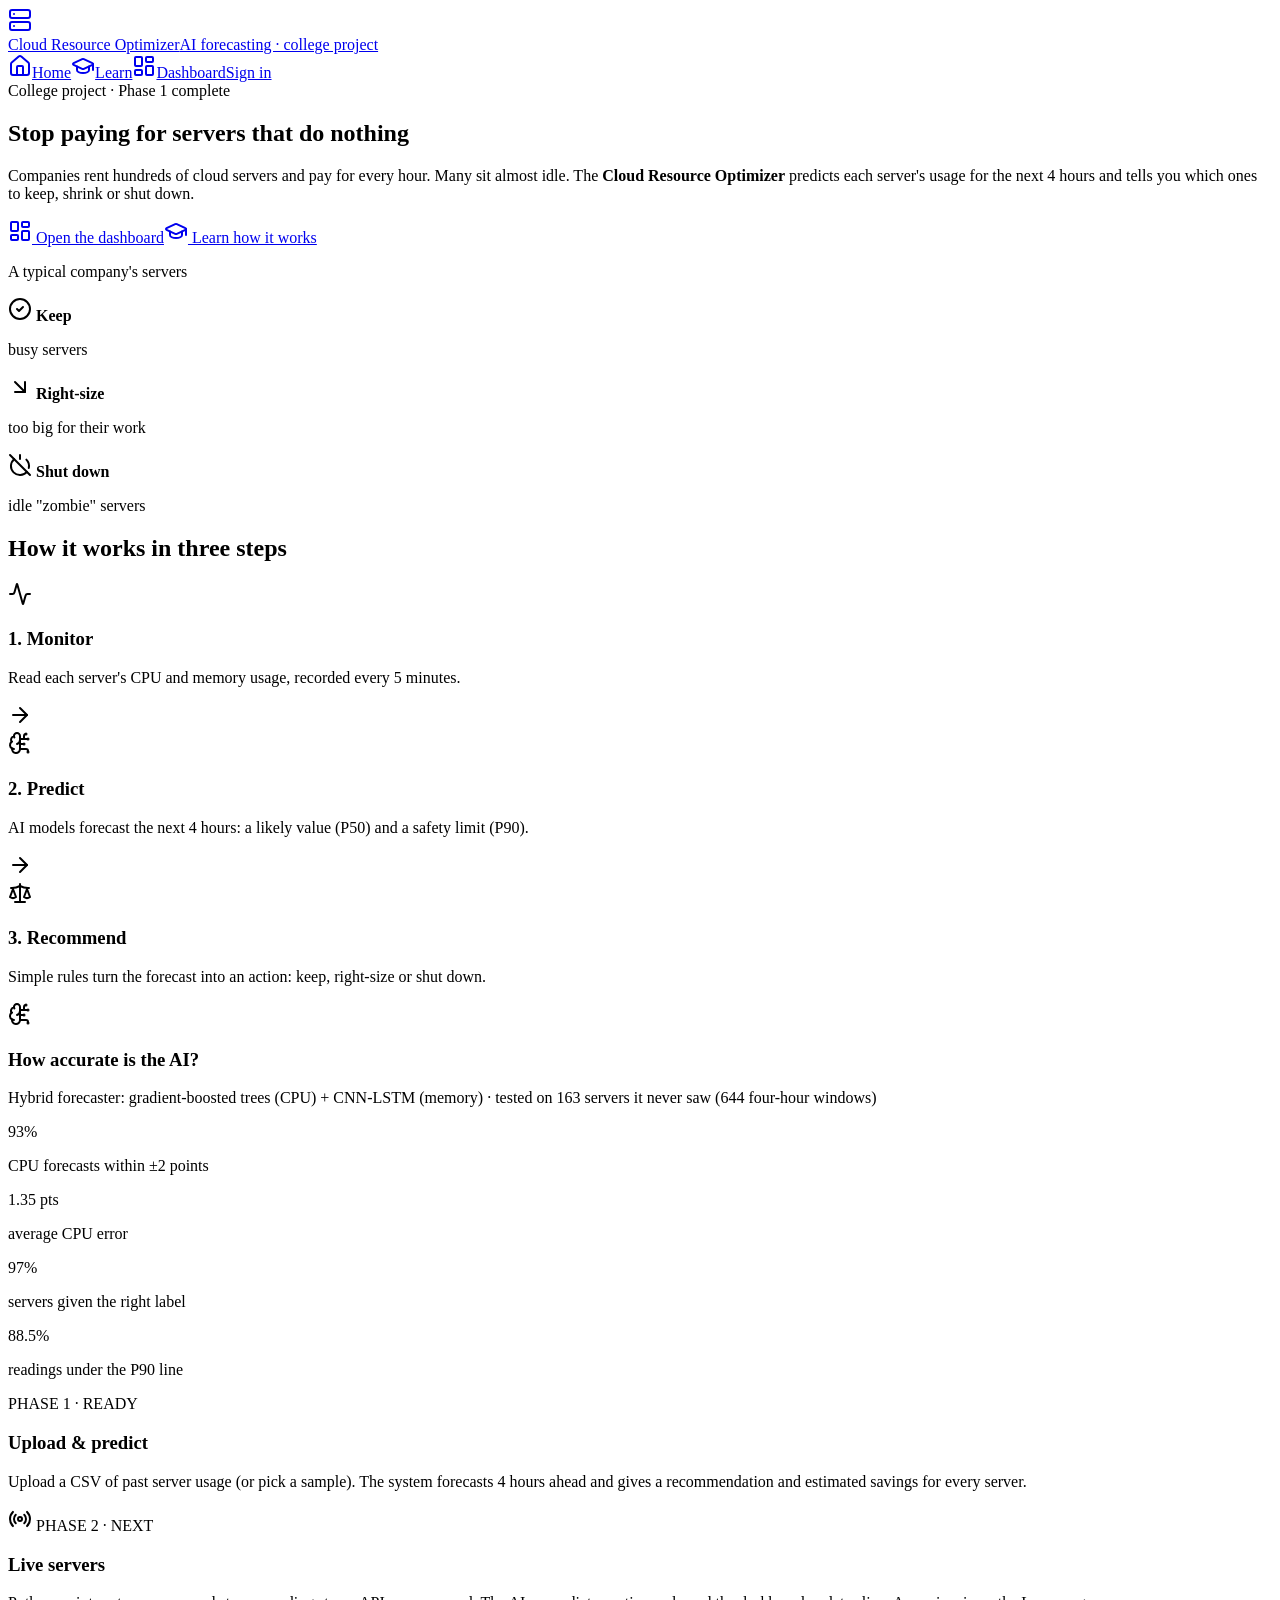
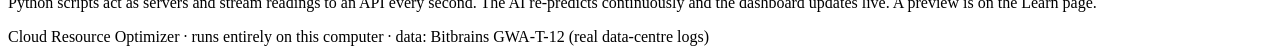
==== app/index.html @ 84db2f34 "Update docs for hybrid model and publish interactive site under /app - Docs: hybrid AI forecaster (g" ====
<!DOCTYPE html><html lang="en" class="h-full antialiased"><head><meta charSet="utf-8"/><meta name="viewport" content="width=device-width, initial-scale=1"/><link rel="stylesheet" href="/cloud-optimizer-docs/app/_next/static/chunks/36f8cu30sf2pt.css" data-precedence="next"/><link rel="preload" as="script" fetchPriority="low" href="/cloud-optimizer-docs/app/_next/static/chunks/01dkdyukbdpqq.js"/><script src="/cloud-optimizer-docs/app/_next/static/chunks/2-6-yr593z-ra.js" async=""></script><script src="/cloud-optimizer-docs/app/_next/static/chunks/3hdj40qmts5sf.js" async=""></script><script src="/cloud-optimizer-docs/app/_next/static/chunks/turbopack-3w9vyc-eucmw8.js" async=""></script><script src="/cloud-optimizer-docs/app/_next/static/chunks/05-c3ty_6dwfk.js" async=""></script><script src="/cloud-optimizer-docs/app/_next/static/chunks/1-8s9_t85wwr4.js" async=""></script><script src="/cloud-optimizer-docs/app/_next/static/chunks/1q1p11vo122kv.js" async=""></script><title>Cloud Resource Optimizer</title><meta name="description" content="Predicts server usage with deep learning and recommends which cloud servers to keep, shrink or shut down."/><link rel="icon" href="/cloud-optimizer-docs/app/favicon.ico?favicon.2vob68tjqpejf.ico" sizes="256x256" type="image/x-icon"/><script src="/cloud-optimizer-docs/app/_next/static/chunks/0cz1d0mv5g_q7.js" noModule=""></script></head><body class="min-h-full flex flex-col bg-slate-950 text-slate-200"><div hidden=""><!--$--><!--/$--></div><div class="min-h-screen"><nav class="sticky top-0 z-40 border-b border-slate-800/80 bg-slate-950/80 backdrop-blur"><div class="mx-auto flex max-w-7xl items-center justify-between gap-4 px-4 py-3 sm:px-6"><a class="flex items-center gap-3" href="/cloud-optimizer-docs/app/"><div class="rounded-xl bg-gradient-to-br from-blue-500 to-purple-600 p-2 text-white shadow-lg shadow-blue-500/20"><svg xmlns="http://www.w3.org/2000/svg" width="24" height="24" viewBox="0 0 24 24" fill="none" stroke="currentColor" stroke-width="2" stroke-linecap="round" stroke-linejoin="round" class="lucide lucide-server h-5 w-5" aria-hidden="true"><rect width="20" height="8" x="2" y="2" rx="2" ry="2"></rect><rect width="20" height="8" x="2" y="14" rx="2" ry="2"></rect><line x1="6" x2="6.01" y1="6" y2="6"></line><line x1="6" x2="6.01" y1="18" y2="18"></line></svg></div><div class="leading-tight"><span class="block font-bold text-white">Cloud Resource Optimizer</span><span class="block text-[11px] text-slate-400">AI forecasting · college project</span></div></a><div class="flex items-center gap-1"><a class="flex items-center gap-1.5 rounded-lg px-3 py-1.5 text-sm transition-colors bg-slate-800 text-white" href="/cloud-optimizer-docs/app/"><svg xmlns="http://www.w3.org/2000/svg" width="24" height="24" viewBox="0 0 24 24" fill="none" stroke="currentColor" stroke-width="2" stroke-linecap="round" stroke-linejoin="round" class="lucide lucide-house h-4 w-4" aria-hidden="true"><path d="M15 21v-8a1 1 0 0 0-1-1h-4a1 1 0 0 0-1 1v8"></path><path d="M3 10a2 2 0 0 1 .709-1.528l7-6a2 2 0 0 1 2.582 0l7 6A2 2 0 0 1 21 10v9a2 2 0 0 1-2 2H5a2 2 0 0 1-2-2z"></path></svg><span class="hidden sm:inline">Home</span></a><a class="flex items-center gap-1.5 rounded-lg px-3 py-1.5 text-sm transition-colors text-slate-400 hover:bg-slate-800/60 hover:text-white" href="/cloud-optimizer-docs/app/learn/"><svg xmlns="http://www.w3.org/2000/svg" width="24" height="24" viewBox="0 0 24 24" fill="none" stroke="currentColor" stroke-width="2" stroke-linecap="round" stroke-linejoin="round" class="lucide lucide-graduation-cap h-4 w-4" aria-hidden="true"><path d="M21.42 10.922a1 1 0 0 0-.019-1.838L12.83 5.18a2 2 0 0 0-1.66 0L2.6 9.08a1 1 0 0 0 0 1.832l8.57 3.908a2 2 0 0 0 1.66 0z"></path><path d="M22 10v6"></path><path d="M6 12.5V16a6 3 0 0 0 12 0v-3.5"></path></svg><span class="hidden sm:inline">Learn</span></a><a class="flex items-center gap-1.5 rounded-lg px-3 py-1.5 text-sm transition-colors text-slate-400 hover:bg-slate-800/60 hover:text-white" href="/cloud-optimizer-docs/app/dashboard/"><svg xmlns="http://www.w3.org/2000/svg" width="24" height="24" viewBox="0 0 24 24" fill="none" stroke="currentColor" stroke-width="2" stroke-linecap="round" stroke-linejoin="round" class="lucide lucide-layout-dashboard h-4 w-4" aria-hidden="true"><rect width="7" height="9" x="3" y="3" rx="1"></rect><rect width="7" height="5" x="14" y="3" rx="1"></rect><rect width="7" height="9" x="14" y="12" rx="1"></rect><rect width="7" height="5" x="3" y="16" rx="1"></rect></svg><span class="hidden sm:inline">Dashboard</span></a><a class="ml-2 rounded-lg bg-blue-600 px-3.5 py-1.5 text-sm font-medium text-white hover:bg-blue-500" href="/cloud-optimizer-docs/app/login/">Sign in</a></div></div></nav><main class="mx-auto max-w-7xl space-y-16 px-4 py-12 sm:px-6"><section class="fade-up grid items-center gap-10 lg:grid-cols-2"><div class="space-y-6"><span class="inline-flex items-center gap-2 rounded-full border border-blue-500/30 bg-blue-500/10 px-3 py-1 text-xs font-medium text-blue-300"><span class="h-1.5 w-1.5 animate-pulse rounded-full bg-blue-400"></span> College project · Phase 1 complete</span><h1 class="text-4xl font-extrabold leading-tight tracking-tight text-white sm:text-5xl">Stop paying for<!-- --> <span class="bg-gradient-to-r from-red-400 via-amber-300 to-emerald-400 bg-clip-text text-transparent">servers that do nothing</span></h1><p class="text-lg text-slate-300">Companies rent hundreds of cloud servers and pay for every hour. Many sit almost idle. The <b class="text-white">Cloud Resource Optimizer</b> <!-- -->predicts each server&#x27;s usage for the next 4 hours and tells you which ones to keep, shrink or shut down.</p><div class="flex flex-wrap gap-3"><a class="flex items-center gap-2 rounded-xl bg-blue-600 px-5 py-3 font-semibold text-white shadow-lg shadow-blue-500/25 hover:bg-blue-500" href="/cloud-optimizer-docs/app/dashboard/"><svg xmlns="http://www.w3.org/2000/svg" width="24" height="24" viewBox="0 0 24 24" fill="none" stroke="currentColor" stroke-width="2" stroke-linecap="round" stroke-linejoin="round" class="lucide lucide-layout-dashboard h-5 w-5" aria-hidden="true"><rect width="7" height="9" x="3" y="3" rx="1"></rect><rect width="7" height="5" x="14" y="3" rx="1"></rect><rect width="7" height="9" x="14" y="12" rx="1"></rect><rect width="7" height="5" x="3" y="16" rx="1"></rect></svg> Open the dashboard</a><a class="flex items-center gap-2 rounded-xl border border-slate-700 bg-slate-900 px-5 py-3 font-semibold text-white hover:bg-slate-800" href="/cloud-optimizer-docs/app/learn/"><svg xmlns="http://www.w3.org/2000/svg" width="24" height="24" viewBox="0 0 24 24" fill="none" stroke="currentColor" stroke-width="2" stroke-linecap="round" stroke-linejoin="round" class="lucide lucide-graduation-cap h-5 w-5 text-purple-400" aria-hidden="true"><path d="M21.42 10.922a1 1 0 0 0-.019-1.838L12.83 5.18a2 2 0 0 0-1.66 0L2.6 9.08a1 1 0 0 0 0 1.832l8.57 3.908a2 2 0 0 0 1.66 0z"></path><path d="M22 10v6"></path><path d="M6 12.5V16a6 3 0 0 0 12 0v-3.5"></path></svg> Learn how it works</a></div></div><div class="rounded-2xl border border-slate-800 bg-slate-900/70 shadow-xl backdrop-blur p-6"><p class="mb-4 text-sm text-slate-400">A typical company&#x27;s servers</p><div class="grid grid-cols-6 gap-2.5"><div class="flex h-12 flex-col justify-center gap-1 rounded-lg border px-2 border-emerald-500/50 bg-emerald-500/10" style="animation:fade-up .4s 0s both"><span class="h-1 w-3/4 rounded bg-slate-600/70"></span><span class="flex items-center justify-between"><span class="h-1 w-1/2 rounded bg-slate-600/70"></span><span class="h-1.5 w-1.5 rounded-full bg-emerald-400 animate-pulse"></span></span></div><div class="flex h-12 flex-col justify-center gap-1 rounded-lg border px-2 border-red-500/40 bg-red-500/5" style="animation:fade-up .4s 0.03s both"><span class="h-1 w-3/4 rounded bg-slate-600/70"></span><span class="flex items-center justify-between"><span class="h-1 w-1/2 rounded bg-slate-600/70"></span><span class="h-1.5 w-1.5 rounded-full bg-slate-600 "></span></span></div><div class="flex h-12 flex-col justify-center gap-1 rounded-lg border px-2 border-amber-500/50 bg-amber-500/10" style="animation:fade-up .4s 0.06s both"><span class="h-1 w-3/4 rounded bg-slate-600/70"></span><span class="flex items-center justify-between"><span class="h-1 w-1/2 rounded bg-slate-600/70"></span><span class="h-1.5 w-1.5 rounded-full bg-amber-400 animate-pulse"></span></span></div><div class="flex h-12 flex-col justify-center gap-1 rounded-lg border px-2 border-red-500/40 bg-red-500/5" style="animation:fade-up .4s 0.09s both"><span class="h-1 w-3/4 rounded bg-slate-600/70"></span><span class="flex items-center justify-between"><span class="h-1 w-1/2 rounded bg-slate-600/70"></span><span class="h-1.5 w-1.5 rounded-full bg-slate-600 "></span></span></div><div class="flex h-12 flex-col justify-center gap-1 rounded-lg border px-2 border-emerald-500/50 bg-emerald-500/10" style="animation:fade-up .4s 0.12s both"><span class="h-1 w-3/4 rounded bg-slate-600/70"></span><span class="flex items-center justify-between"><span class="h-1 w-1/2 rounded bg-slate-600/70"></span><span class="h-1.5 w-1.5 rounded-full bg-emerald-400 animate-pulse"></span></span></div><div class="flex h-12 flex-col justify-center gap-1 rounded-lg border px-2 border-red-500/40 bg-red-500/5" style="animation:fade-up .4s 0.15s both"><span class="h-1 w-3/4 rounded bg-slate-600/70"></span><span class="flex items-center justify-between"><span class="h-1 w-1/2 rounded bg-slate-600/70"></span><span class="h-1.5 w-1.5 rounded-full bg-slate-600 "></span></span></div><div class="flex h-12 flex-col justify-center gap-1 rounded-lg border px-2 border-red-500/40 bg-red-500/5" style="animation:fade-up .4s 0.18s both"><span class="h-1 w-3/4 rounded bg-slate-600/70"></span><span class="flex items-center justify-between"><span class="h-1 w-1/2 rounded bg-slate-600/70"></span><span class="h-1.5 w-1.5 rounded-full bg-slate-600 "></span></span></div><div class="flex h-12 flex-col justify-center gap-1 rounded-lg border px-2 border-amber-500/50 bg-amber-500/10" style="animation:fade-up .4s 0.21s both"><span class="h-1 w-3/4 rounded bg-slate-600/70"></span><span class="flex items-center justify-between"><span class="h-1 w-1/2 rounded bg-slate-600/70"></span><span class="h-1.5 w-1.5 rounded-full bg-amber-400 animate-pulse"></span></span></div><div class="flex h-12 flex-col justify-center gap-1 rounded-lg border px-2 border-red-500/40 bg-red-500/5" style="animation:fade-up .4s 0.24s both"><span class="h-1 w-3/4 rounded bg-slate-600/70"></span><span class="flex items-center justify-between"><span class="h-1 w-1/2 rounded bg-slate-600/70"></span><span class="h-1.5 w-1.5 rounded-full bg-slate-600 "></span></span></div><div class="flex h-12 flex-col justify-center gap-1 rounded-lg border px-2 border-emerald-500/50 bg-emerald-500/10" style="animation:fade-up .4s 0.27s both"><span class="h-1 w-3/4 rounded bg-slate-600/70"></span><span class="flex items-center justify-between"><span class="h-1 w-1/2 rounded bg-slate-600/70"></span><span class="h-1.5 w-1.5 rounded-full bg-emerald-400 animate-pulse"></span></span></div><div class="flex h-12 flex-col justify-center gap-1 rounded-lg border px-2 border-red-500/40 bg-red-500/5" style="animation:fade-up .4s 0.3s both"><span class="h-1 w-3/4 rounded bg-slate-600/70"></span><span class="flex items-center justify-between"><span class="h-1 w-1/2 rounded bg-slate-600/70"></span><span class="h-1.5 w-1.5 rounded-full bg-slate-600 "></span></span></div><div class="flex h-12 flex-col justify-center gap-1 rounded-lg border px-2 border-amber-500/50 bg-amber-500/10" style="animation:fade-up .4s 0.32999999999999996s both"><span class="h-1 w-3/4 rounded bg-slate-600/70"></span><span class="flex items-center justify-between"><span class="h-1 w-1/2 rounded bg-slate-600/70"></span><span class="h-1.5 w-1.5 rounded-full bg-amber-400 animate-pulse"></span></span></div><div class="flex h-12 flex-col justify-center gap-1 rounded-lg border px-2 border-red-500/40 bg-red-500/5" style="animation:fade-up .4s 0.36s both"><span class="h-1 w-3/4 rounded bg-slate-600/70"></span><span class="flex items-center justify-between"><span class="h-1 w-1/2 rounded bg-slate-600/70"></span><span class="h-1.5 w-1.5 rounded-full bg-slate-600 "></span></span></div><div class="flex h-12 flex-col justify-center gap-1 rounded-lg border px-2 border-red-500/40 bg-red-500/5" style="animation:fade-up .4s 0.39s both"><span class="h-1 w-3/4 rounded bg-slate-600/70"></span><span class="flex items-center justify-between"><span class="h-1 w-1/2 rounded bg-slate-600/70"></span><span class="h-1.5 w-1.5 rounded-full bg-slate-600 "></span></span></div><div class="flex h-12 flex-col justify-center gap-1 rounded-lg border px-2 border-amber-500/50 bg-amber-500/10" style="animation:fade-up .4s 0.42s both"><span class="h-1 w-3/4 rounded bg-slate-600/70"></span><span class="flex items-center justify-between"><span class="h-1 w-1/2 rounded bg-slate-600/70"></span><span class="h-1.5 w-1.5 rounded-full bg-amber-400 animate-pulse"></span></span></div><div class="flex h-12 flex-col justify-center gap-1 rounded-lg border px-2 border-emerald-500/50 bg-emerald-500/10" style="animation:fade-up .4s 0.44999999999999996s both"><span class="h-1 w-3/4 rounded bg-slate-600/70"></span><span class="flex items-center justify-between"><span class="h-1 w-1/2 rounded bg-slate-600/70"></span><span class="h-1.5 w-1.5 rounded-full bg-emerald-400 animate-pulse"></span></span></div><div class="flex h-12 flex-col justify-center gap-1 rounded-lg border px-2 border-red-500/40 bg-red-500/5" style="animation:fade-up .4s 0.48s both"><span class="h-1 w-3/4 rounded bg-slate-600/70"></span><span class="flex items-center justify-between"><span class="h-1 w-1/2 rounded bg-slate-600/70"></span><span class="h-1.5 w-1.5 rounded-full bg-slate-600 "></span></span></div><div class="flex h-12 flex-col justify-center gap-1 rounded-lg border px-2 border-red-500/40 bg-red-500/5" style="animation:fade-up .4s 0.51s both"><span class="h-1 w-3/4 rounded bg-slate-600/70"></span><span class="flex items-center justify-between"><span class="h-1 w-1/2 rounded bg-slate-600/70"></span><span class="h-1.5 w-1.5 rounded-full bg-slate-600 "></span></span></div><div class="flex h-12 flex-col justify-center gap-1 rounded-lg border px-2 border-amber-500/50 bg-amber-500/10" style="animation:fade-up .4s 0.54s both"><span class="h-1 w-3/4 rounded bg-slate-600/70"></span><span class="flex items-center justify-between"><span class="h-1 w-1/2 rounded bg-slate-600/70"></span><span class="h-1.5 w-1.5 rounded-full bg-amber-400 animate-pulse"></span></span></div><div class="flex h-12 flex-col justify-center gap-1 rounded-lg border px-2 border-red-500/40 bg-red-500/5" style="animation:fade-up .4s 0.57s both"><span class="h-1 w-3/4 rounded bg-slate-600/70"></span><span class="flex items-center justify-between"><span class="h-1 w-1/2 rounded bg-slate-600/70"></span><span class="h-1.5 w-1.5 rounded-full bg-slate-600 "></span></span></div><div class="flex h-12 flex-col justify-center gap-1 rounded-lg border px-2 border-red-500/40 bg-red-500/5" style="animation:fade-up .4s 0.6s both"><span class="h-1 w-3/4 rounded bg-slate-600/70"></span><span class="flex items-center justify-between"><span class="h-1 w-1/2 rounded bg-slate-600/70"></span><span class="h-1.5 w-1.5 rounded-full bg-slate-600 "></span></span></div><div class="flex h-12 flex-col justify-center gap-1 rounded-lg border px-2 border-emerald-500/50 bg-emerald-500/10" style="animation:fade-up .4s 0.63s both"><span class="h-1 w-3/4 rounded bg-slate-600/70"></span><span class="flex items-center justify-between"><span class="h-1 w-1/2 rounded bg-slate-600/70"></span><span class="h-1.5 w-1.5 rounded-full bg-emerald-400 animate-pulse"></span></span></div><div class="flex h-12 flex-col justify-center gap-1 rounded-lg border px-2 border-amber-500/50 bg-amber-500/10" style="animation:fade-up .4s 0.6599999999999999s both"><span class="h-1 w-3/4 rounded bg-slate-600/70"></span><span class="flex items-center justify-between"><span class="h-1 w-1/2 rounded bg-slate-600/70"></span><span class="h-1.5 w-1.5 rounded-full bg-amber-400 animate-pulse"></span></span></div><div class="flex h-12 flex-col justify-center gap-1 rounded-lg border px-2 border-red-500/40 bg-red-500/5" style="animation:fade-up .4s 0.69s both"><span class="h-1 w-3/4 rounded bg-slate-600/70"></span><span class="flex items-center justify-between"><span class="h-1 w-1/2 rounded bg-slate-600/70"></span><span class="h-1.5 w-1.5 rounded-full bg-slate-600 "></span></span></div></div><div class="mt-5 grid grid-cols-3 gap-3 text-center text-xs"><div class="rounded-lg border border-emerald-500/30 bg-emerald-500/5 p-2"><svg xmlns="http://www.w3.org/2000/svg" width="24" height="24" viewBox="0 0 24 24" fill="none" stroke="currentColor" stroke-width="2" stroke-linecap="round" stroke-linejoin="round" class="lucide lucide-circle-check mx-auto mb-1 h-4 w-4 text-emerald-400" aria-hidden="true"><circle cx="12" cy="12" r="10"></circle><path d="m9 12 2 2 4-4"></path></svg> <b class="text-emerald-400">Keep</b><p class="text-slate-400">busy servers</p></div><div class="rounded-lg border border-amber-500/30 bg-amber-500/5 p-2"><svg xmlns="http://www.w3.org/2000/svg" width="24" height="24" viewBox="0 0 24 24" fill="none" stroke="currentColor" stroke-width="2" stroke-linecap="round" stroke-linejoin="round" class="lucide lucide-arrow-down-right mx-auto mb-1 h-4 w-4 text-amber-400" aria-hidden="true"><path d="m7 7 10 10"></path><path d="M17 7v10H7"></path></svg> <b class="text-amber-400">Right-size</b><p class="text-slate-400">too big for their work</p></div><div class="rounded-lg border border-red-500/30 bg-red-500/5 p-2"><svg xmlns="http://www.w3.org/2000/svg" width="24" height="24" viewBox="0 0 24 24" fill="none" stroke="currentColor" stroke-width="2" stroke-linecap="round" stroke-linejoin="round" class="lucide lucide-power-off mx-auto mb-1 h-4 w-4 text-red-400" aria-hidden="true"><path d="M18.36 6.64A9 9 0 0 1 20.77 15"></path><path d="M6.16 6.16a9 9 0 1 0 12.68 12.68"></path><path d="M12 2v4"></path><path d="m2 2 20 20"></path></svg> <b class="text-red-400">Shut down</b><p class="text-slate-400">idle &quot;zombie&quot; servers</p></div></div></div></section><section class="space-y-6"><h2 class="text-center text-2xl font-bold text-white">How it works in three steps</h2><div class="grid gap-4 md:grid-cols-3"><div class="rounded-2xl border border-slate-800 bg-slate-900/70 shadow-xl backdrop-blur fade-up p-6"><div class="mb-4 w-fit rounded-xl border p-3 text-blue-400 bg-blue-500/10 border-blue-500/30"><svg xmlns="http://www.w3.org/2000/svg" width="24" height="24" viewBox="0 0 24 24" fill="none" stroke="currentColor" stroke-width="2" stroke-linecap="round" stroke-linejoin="round" class="lucide lucide-activity h-6 w-6" aria-hidden="true"><path d="M22 12h-2.48a2 2 0 0 0-1.93 1.46l-2.35 8.36a.25.25 0 0 1-.48 0L9.24 2.18a.25.25 0 0 0-.48 0l-2.35 8.36A2 2 0 0 1 4.49 12H2"></path></svg></div><h3 class="text-lg font-bold text-white">1. Monitor</h3><p class="mt-1 text-sm text-slate-400">Read each server&#x27;s CPU and memory usage, recorded every 5 minutes.</p><svg xmlns="http://www.w3.org/2000/svg" width="24" height="24" viewBox="0 0 24 24" fill="none" stroke="currentColor" stroke-width="2" stroke-linecap="round" stroke-linejoin="round" class="lucide lucide-arrow-right mt-4 hidden h-5 w-5 text-slate-600 md:block" aria-hidden="true"><path d="M5 12h14"></path><path d="m12 5 7 7-7 7"></path></svg></div><div class="rounded-2xl border border-slate-800 bg-slate-900/70 shadow-xl backdrop-blur fade-up p-6"><div class="mb-4 w-fit rounded-xl border p-3 text-emerald-400 bg-emerald-500/10 border-emerald-500/30"><svg xmlns="http://www.w3.org/2000/svg" width="24" height="24" viewBox="0 0 24 24" fill="none" stroke="currentColor" stroke-width="2" stroke-linecap="round" stroke-linejoin="round" class="lucide lucide-brain-circuit h-6 w-6" aria-hidden="true"><path d="M12 5a3 3 0 1 0-5.997.125 4 4 0 0 0-2.526 5.77 4 4 0 0 0 .556 6.588A4 4 0 1 0 12 18Z"></path><path d="M9 13a4.5 4.5 0 0 0 3-4"></path><path d="M6.003 5.125A3 3 0 0 0 6.401 6.5"></path><path d="M3.477 10.896a4 4 0 0 1 .585-.396"></path><path d="M6 18a4 4 0 0 1-1.967-.516"></path><path d="M12 13h4"></path><path d="M12 18h6a2 2 0 0 1 2 2v1"></path><path d="M12 8h8"></path><path d="M16 8V5a2 2 0 0 1 2-2"></path><circle cx="16" cy="13" r=".5"></circle><circle cx="18" cy="3" r=".5"></circle><circle cx="20" cy="21" r=".5"></circle><circle cx="20" cy="8" r=".5"></circle></svg></div><h3 class="text-lg font-bold text-white">2. Predict</h3><p class="mt-1 text-sm text-slate-400">AI models forecast the next 4 hours: a likely value (P50) and a safety limit (P90).</p><svg xmlns="http://www.w3.org/2000/svg" width="24" height="24" viewBox="0 0 24 24" fill="none" stroke="currentColor" stroke-width="2" stroke-linecap="round" stroke-linejoin="round" class="lucide lucide-arrow-right mt-4 hidden h-5 w-5 text-slate-600 md:block" aria-hidden="true"><path d="M5 12h14"></path><path d="m12 5 7 7-7 7"></path></svg></div><div class="rounded-2xl border border-slate-800 bg-slate-900/70 shadow-xl backdrop-blur fade-up p-6"><div class="mb-4 w-fit rounded-xl border p-3 text-amber-400 bg-amber-500/10 border-amber-500/30"><svg xmlns="http://www.w3.org/2000/svg" width="24" height="24" viewBox="0 0 24 24" fill="none" stroke="currentColor" stroke-width="2" stroke-linecap="round" stroke-linejoin="round" class="lucide lucide-scale h-6 w-6" aria-hidden="true"><path d="M12 3v18"></path><path d="m19 8 3 8a5 5 0 0 1-6 0zV7"></path><path d="M3 7h1a17 17 0 0 0 8-2 17 17 0 0 0 8 2h1"></path><path d="m5 8 3 8a5 5 0 0 1-6 0zV7"></path><path d="M7 21h10"></path></svg></div><h3 class="text-lg font-bold text-white">3. Recommend</h3><p class="mt-1 text-sm text-slate-400">Simple rules turn the forecast into an action: keep, right-size or shut down.</p></div></div></section><div class="rounded-2xl border border-slate-800 bg-slate-900/70 shadow-xl backdrop-blur p-5"><div class="flex items-start gap-3"><div class="rounded-xl bg-purple-500/15 p-2.5 text-purple-300"><svg xmlns="http://www.w3.org/2000/svg" width="24" height="24" viewBox="0 0 24 24" fill="none" stroke="currentColor" stroke-width="2" stroke-linecap="round" stroke-linejoin="round" class="lucide lucide-brain-circuit h-5 w-5" aria-hidden="true"><path d="M12 5a3 3 0 1 0-5.997.125 4 4 0 0 0-2.526 5.77 4 4 0 0 0 .556 6.588A4 4 0 1 0 12 18Z"></path><path d="M9 13a4.5 4.5 0 0 0 3-4"></path><path d="M6.003 5.125A3 3 0 0 0 6.401 6.5"></path><path d="M3.477 10.896a4 4 0 0 1 .585-.396"></path><path d="M6 18a4 4 0 0 1-1.967-.516"></path><path d="M12 13h4"></path><path d="M12 18h6a2 2 0 0 1 2 2v1"></path><path d="M12 8h8"></path><path d="M16 8V5a2 2 0 0 1 2-2"></path><circle cx="16" cy="13" r=".5"></circle><circle cx="18" cy="3" r=".5"></circle><circle cx="20" cy="21" r=".5"></circle><circle cx="20" cy="8" r=".5"></circle></svg></div><div class="min-w-0"><h3 class="font-bold text-white">How accurate is the AI?</h3><p class="text-xs text-slate-400">Hybrid forecaster: gradient-boosted trees (CPU) + CNN-LSTM (memory)<!-- --> · tested on <!-- -->163<!-- --> servers it never saw (<!-- -->644<!-- --> four-hour windows)</p></div></div><div class="mt-4 grid gap-3 grid-cols-2 lg:grid-cols-4"><div class="rounded-xl border border-slate-800 bg-slate-950/40 p-3"><p class="text-2xl font-extrabold text-emerald-400">93%</p><p class="text-xs text-slate-400">CPU forecasts within ±2 points</p></div><div class="rounded-xl border border-slate-800 bg-slate-950/40 p-3"><p class="text-2xl font-extrabold text-blue-400">1.35 pts</p><p class="text-xs text-slate-400">average CPU error</p></div><div class="rounded-xl border border-slate-800 bg-slate-950/40 p-3"><p class="text-2xl font-extrabold text-amber-400">97%</p><p class="text-xs text-slate-400">servers given the right label</p></div><div class="rounded-xl border border-slate-800 bg-slate-950/40 p-3"><p class="text-2xl font-extrabold text-red-400">88.5%</p><p class="text-xs text-slate-400">readings under the P90 line</p></div></div></div><section class="grid gap-4 md:grid-cols-2"><div class="rounded-2xl border border-slate-800 bg-slate-900/70 shadow-xl backdrop-blur border-blue-500/40 p-6"><span class="rounded-full bg-blue-500/15 px-2.5 py-0.5 text-xs font-semibold text-blue-300">PHASE 1 · READY</span><h3 class="mt-3 text-xl font-bold text-white">Upload &amp; predict</h3><p class="mt-2 text-sm text-slate-400">Upload a CSV of past server usage (or pick a sample). The system forecasts 4 hours ahead and gives a recommendation and estimated savings for every server.</p></div><div class="rounded-2xl border border-slate-800 bg-slate-900/70 shadow-xl backdrop-blur border-purple-500/40 p-6"><span class="flex w-fit items-center gap-1.5 rounded-full bg-purple-500/15 px-2.5 py-0.5 text-xs font-semibold text-purple-300"><svg xmlns="http://www.w3.org/2000/svg" width="24" height="24" viewBox="0 0 24 24" fill="none" stroke="currentColor" stroke-width="2" stroke-linecap="round" stroke-linejoin="round" class="lucide lucide-radio h-3 w-3" aria-hidden="true"><path d="M16.247 7.761a6 6 0 0 1 0 8.478"></path><path d="M19.075 4.933a10 10 0 0 1 0 14.134"></path><path d="M4.925 19.067a10 10 0 0 1 0-14.134"></path><path d="M7.753 16.239a6 6 0 0 1 0-8.478"></path><circle cx="12" cy="12" r="2"></circle></svg> PHASE 2 · NEXT</span><h3 class="mt-3 text-xl font-bold text-white">Live servers</h3><p class="mt-2 text-sm text-slate-400">Python scripts act as servers and stream readings to an API every second. The AI re-predicts continuously and the dashboard updates live. A preview is on the Learn page.</p></div></section></main><footer class="border-t border-slate-800 py-6 text-center text-xs text-slate-500">Cloud Resource Optimizer · runs entirely on this computer · data: Bitbrains GWA-T-12 (real data-centre logs)</footer></div><!--$--><!--/$--><script src="/cloud-optimizer-docs/app/_next/static/chunks/01dkdyukbdpqq.js" id="_R_" async=""></script><script>(self.__next_f=self.__next_f||[]).push([0])</script><script>self.__next_f.push([1,"1:\"$Sreact.fragment\"\n2:I[39756,[\"/cloud-optimizer-docs/app/_next/static/chunks/05-c3ty_6dwfk.js\",\"/cloud-optimizer-docs/app/_next/static/chunks/1-8s9_t85wwr4.js\"],\"default\"]\n3:I[37457,[\"/cloud-optimizer-docs/app/_next/static/chunks/05-c3ty_6dwfk.js\",\"/cloud-optimizer-docs/app/_next/static/chunks/1-8s9_t85wwr4.js\"],\"default\"]\n4:I[62319,[\"/cloud-optimizer-docs/app/_next/static/chunks/05-c3ty_6dwfk.js\",\"/cloud-optimizer-docs/app/_next/static/chunks/1-8s9_t85wwr4.js\",\"/cloud-optimizer-docs/app/_next/static/chunks/1q1p11vo122kv.js\"],\"default\"]\n5:I[22016,[\"/cloud-optimizer-docs/app/_next/static/chunks/05-c3ty_6dwfk.js\",\"/cloud-optimizer-docs/app/_next/static/chunks/1-8s9_t85wwr4.js\",\"/cloud-optimizer-docs/app/_next/static/chunks/1q1p11vo122kv.js\"],\"\"]\n6:I[5014,[\"/cloud-optimizer-docs/app/_next/static/chunks/05-c3ty_6dwfk.js\",\"/cloud-optimizer-docs/app/_next/static/chunks/1-8s9_t85wwr4.js\",\"/cloud-optimizer-docs/app/_next/static/chunks/1q1p11vo122kv.js\"],\"default\"]\nf:I[68027,[\"/cloud-optimizer-docs/app/_next/static/chunks/05-c3ty_6dwfk.js\",\"/cloud-optimizer-docs/app/_next/static/chunks/1-8s9_t85wwr4.js\"],\"default\",1]\n:HL[\"/cloud-optimizer-docs/app/_next/static/chunks/36f8cu30sf2pt.css\",\"style\"]\n"])</script><script>self.__next_f.push([1,"0:{\"P\":null,\"c\":[\"\",\"\"],\"q\":\"\",\"i\":false,\"f\":[[[\"\",{\"children\":[\"__PAGE__\",{}]},\"$undefined\",\"$undefined\",16],[[\"$\",\"$1\",\"c\",{\"children\":[[[\"$\",\"link\",\"0\",{\"rel\":\"stylesheet\",\"href\":\"/cloud-optimizer-docs/app/_next/static/chunks/36f8cu30sf2pt.css\",\"precedence\":\"next\",\"crossOrigin\":\"$undefined\",\"nonce\":\"$undefined\"}],[\"$\",\"script\",\"script-0\",{\"src\":\"/cloud-optimizer-docs/app/_next/static/chunks/05-c3ty_6dwfk.js\",\"async\":true,\"nonce\":\"$undefined\"}],[\"$\",\"script\",\"script-1\",{\"src\":\"/cloud-optimizer-docs/app/_next/static/chunks/1-8s9_t85wwr4.js\",\"async\":true,\"nonce\":\"$undefined\"}]],[\"$\",\"html\",null,{\"lang\":\"en\",\"className\":\"h-full antialiased\",\"children\":[\"$\",\"body\",null,{\"className\":\"min-h-full flex flex-col bg-slate-950 text-slate-200\",\"children\":[\"$\",\"$L2\",null,{\"parallelRouterKey\":\"children\",\"error\":\"$undefined\",\"errorStyles\":\"$undefined\",\"errorScripts\":\"$undefined\",\"template\":[\"$\",\"$L3\",null,{}],\"templateStyles\":\"$undefined\",\"templateScripts\":\"$undefined\",\"notFound\":[[[\"$\",\"title\",null,{\"children\":\"404: This page could not be found.\"}],[\"$\",\"div\",null,{\"style\":{\"fontFamily\":\"system-ui,\\\"Segoe UI\\\",Roboto,Helvetica,Arial,sans-serif,\\\"Apple Color Emoji\\\",\\\"Segoe UI Emoji\\\"\",\"height\":\"100vh\",\"textAlign\":\"center\",\"display\":\"flex\",\"flexDirection\":\"column\",\"alignItems\":\"center\",\"justifyContent\":\"center\"},\"children\":[\"$\",\"div\",null,{\"children\":[[\"$\",\"style\",null,{\"dangerouslySetInnerHTML\":{\"__html\":\"body{color:#000;background:#fff;margin:0}.next-error-h1{border-right:1px solid rgba(0,0,0,.3)}@media (prefers-color-scheme:dark){body{color:#fff;background:#000}.next-error-h1{border-right:1px solid rgba(255,255,255,.3)}}\"}}],[\"$\",\"h1\",null,{\"className\":\"next-error-h1\",\"style\":{\"display\":\"inline-block\",\"margin\":\"0 20px 0 0\",\"padding\":\"0 23px 0 0\",\"fontSize\":24,\"fontWeight\":500,\"verticalAlign\":\"top\",\"lineHeight\":\"49px\"},\"children\":404}],[\"$\",\"div\",null,{\"style\":{\"display\":\"inline-block\"},\"children\":[\"$\",\"h2\",null,{\"style\":{\"fontSize\":14,\"fontWeight\":400,\"lineHeight\":\"49px\",\"margin\":0},\"children\":\"This page could not be found.\"}]}]]}]}]],[]],\"forbidden\":\"$undefined\",\"unauthorized\":\"$undefined\"}]}]}]]}],{\"children\":[[\"$\",\"$1\",\"c\",{\"children\":[[\"$\",\"div\",null,{\"className\":\"min-h-screen\",\"children\":[[\"$\",\"$L4\",null,{}],[\"$\",\"main\",null,{\"className\":\"mx-auto max-w-7xl space-y-16 px-4 py-12 sm:px-6\",\"children\":[[\"$\",\"section\",null,{\"className\":\"fade-up grid items-center gap-10 lg:grid-cols-2\",\"children\":[[\"$\",\"div\",null,{\"className\":\"space-y-6\",\"children\":[[\"$\",\"span\",null,{\"className\":\"inline-flex items-center gap-2 rounded-full border border-blue-500/30 bg-blue-500/10 px-3 py-1 text-xs font-medium text-blue-300\",\"children\":[[\"$\",\"span\",null,{\"className\":\"h-1.5 w-1.5 animate-pulse rounded-full bg-blue-400\"}],\" College project · Phase 1 complete\"]}],[\"$\",\"h1\",null,{\"className\":\"text-4xl font-extrabold leading-tight tracking-tight text-white sm:text-5xl\",\"children\":[\"Stop paying for\",\" \",[\"$\",\"span\",null,{\"className\":\"bg-gradient-to-r from-red-400 via-amber-300 to-emerald-400 bg-clip-text text-transparent\",\"children\":\"servers that do nothing\"}]]}],[\"$\",\"p\",null,{\"className\":\"text-lg text-slate-300\",\"children\":[\"Companies rent hundreds of cloud servers and pay for every hour. Many sit almost idle. The \",[\"$\",\"b\",null,{\"className\":\"text-white\",\"children\":\"Cloud Resource Optimizer\"}],\" \",\"predicts each server's usage for the next 4 hours and tells you which ones to keep, shrink or shut down.\"]}],[\"$\",\"div\",null,{\"className\":\"flex flex-wrap gap-3\",\"children\":[[\"$\",\"$L5\",null,{\"href\":\"/dashboard\",\"className\":\"flex items-center gap-2 rounded-xl bg-blue-600 px-5 py-3 font-semibold text-white shadow-lg shadow-blue-500/25 hover:bg-blue-500\",\"children\":[[\"$\",\"$L6\",null,{\"ref\":\"$undefined\",\"iconNode\":[[\"rect\",{\"width\":\"7\",\"height\":\"9\",\"x\":\"3\",\"y\":\"3\",\"rx\":\"1\",\"key\":\"10lvy0\"}],[\"rect\",{\"width\":\"7\",\"height\":\"5\",\"x\":\"14\",\"y\":\"3\",\"rx\":\"1\",\"key\":\"16une8\"}],[\"rect\",{\"width\":\"7\",\"height\":\"9\",\"x\":\"14\",\"y\":\"12\",\"rx\":\"1\",\"key\":\"1hutg5\"}],[\"rect\",{\"width\":\"7\",\"height\":\"5\",\"x\":\"3\",\"y\":\"16\",\"rx\":\"1\",\"key\":\"ldoo1y\"}]],\"className\":\"lucide-layout-dashboard h-5 w-5\"}],\" Open the dashboard\"]}],[\"$\",\"$L5\",null,{\"href\":\"/learn\",\"className\":\"flex items-center gap-2 rounded-xl border border-slate-700 bg-slate-900 px-5 py-3 font-semibold text-white hover:bg-slate-800\",\"children\":[[\"$\",\"$L6\",null,{\"ref\":\"$undefined\",\"iconNode\":[[\"path\",{\"d\":\"M21.42 10.922a1 1 0 0 0-.019-1.838L12.83 5.18a2 2 0 0 0-1.66 0L2.6 9.08a1 1 0 0 0 0 1.832l8.57 3.908a2 2 0 0 0 1.66 0z\",\"key\":\"j76jl0\"}],[\"path\",{\"d\":\"M22 10v6\",\"key\":\"1lu8f3\"}],[\"path\",{\"d\":\"M6 12.5V16a6 3 0 0 0 12 0v-3.5\",\"key\":\"1r8lef\"}]],\"className\":\"lucide-graduation-cap h-5 w-5 text-purple-400\"}],\" Learn how it works\"]}]]}]]}],\"$L7\"]}],\"$L8\",\"$L9\",\"$La\"]}],\"$Lb\"]}],[\"$Lc\"],\"$Ld\"]}],{},null,false,null]},null,false,null],\"$Le\",false]],\"m\":\"$undefined\",\"G\":[\"$f\",[\"$L10\"]],\"S\":true,\"h\":null,\"s\":\"$undefined\",\"l\":\"$undefined\",\"p\":\"$undefined\",\"d\":\"$undefined\",\"b\":\"_JKmt0kaZLP6hKcKtunR0\"}\n"])</script><script>self.__next_f.push([1,"23:I[66985,[\"/cloud-optimizer-docs/app/_next/static/chunks/05-c3ty_6dwfk.js\",\"/cloud-optimizer-docs/app/_next/static/chunks/1-8s9_t85wwr4.js\",\"/cloud-optimizer-docs/app/_next/static/chunks/1q1p11vo122kv.js\"],\"default\"]\n24:I[97367,[\"/cloud-optimizer-docs/app/_next/static/chunks/05-c3ty_6dwfk.js\",\"/cloud-optimizer-docs/app/_next/static/chunks/1-8s9_t85wwr4.js\"],\"OutletBoundary\"]\n25:\"$Sreact.suspense\"\n27:I[97367,[\"/cloud-optimizer-docs/app/_next/static/chunks/05-c3ty_6dwfk.js\",\"/cloud-optimizer-docs/app/_next/static/chunks/1-8s9_t85wwr4.js\"],\"ViewportBoundary\"]\n29:I[97367,[\"/cloud-optimizer-docs/app/_next/static/chunks/05-c3ty_6dwfk.js\",\"/cloud-optimizer-docs/app/_next/static/chunks/1-8s9_t85wwr4.js\"],\"MetadataBoundary\"]\n"])</script><script>self.__next_f.push([1,"7:[\"$\",\"div\",null,{\"className\":\"rounded-2xl border border-slate-800 bg-slate-900/70 shadow-xl backdrop-blur p-6\",\"children\":[[\"$\",\"p\",null,{\"className\":\"mb-4 text-sm text-slate-400\",\"children\":\"A typical company's servers\"}],[\"$\",\"div\",null,{\"className\":\"grid grid-cols-6 gap-2.5\",\"children\":[[\"$\",\"div\",\"0\",{\"className\":\"flex h-12 flex-col justify-center gap-1 rounded-lg border px-2 border-emerald-500/50 bg-emerald-500/10\",\"style\":{\"animation\":\"fade-up .4s 0s both\"},\"children\":[[\"$\",\"span\",null,{\"className\":\"h-1 w-3/4 rounded bg-slate-600/70\"}],[\"$\",\"span\",null,{\"className\":\"flex items-center justify-between\",\"children\":[[\"$\",\"span\",null,{\"className\":\"h-1 w-1/2 rounded bg-slate-600/70\"}],[\"$\",\"span\",null,{\"className\":\"h-1.5 w-1.5 rounded-full bg-emerald-400 animate-pulse\"}]]}]]}],[\"$\",\"div\",\"1\",{\"className\":\"flex h-12 flex-col justify-center gap-1 rounded-lg border px-2 border-red-500/40 bg-red-500/5\",\"style\":{\"animation\":\"fade-up .4s 0.03s both\"},\"children\":[[\"$\",\"span\",null,{\"className\":\"h-1 w-3/4 rounded bg-slate-600/70\"}],[\"$\",\"span\",null,{\"className\":\"flex items-center justify-between\",\"children\":[[\"$\",\"span\",null,{\"className\":\"h-1 w-1/2 rounded bg-slate-600/70\"}],[\"$\",\"span\",null,{\"className\":\"h-1.5 w-1.5 rounded-full bg-slate-600 \"}]]}]]}],[\"$\",\"div\",\"2\",{\"className\":\"flex h-12 flex-col justify-center gap-1 rounded-lg border px-2 border-amber-500/50 bg-amber-500/10\",\"style\":{\"animation\":\"fade-up .4s 0.06s both\"},\"children\":[[\"$\",\"span\",null,{\"className\":\"h-1 w-3/4 rounded bg-slate-600/70\"}],[\"$\",\"span\",null,{\"className\":\"flex items-center justify-between\",\"children\":[[\"$\",\"span\",null,{\"className\":\"h-1 w-1/2 rounded bg-slate-600/70\"}],[\"$\",\"span\",null,{\"className\":\"h-1.5 w-1.5 rounded-full bg-amber-400 animate-pulse\"}]]}]]}],[\"$\",\"div\",\"3\",{\"className\":\"flex h-12 flex-col justify-center gap-1 rounded-lg border px-2 border-red-500/40 bg-red-500/5\",\"style\":{\"animation\":\"fade-up .4s 0.09s both\"},\"children\":[[\"$\",\"span\",null,{\"className\":\"h-1 w-3/4 rounded bg-slate-600/70\"}],[\"$\",\"span\",null,{\"className\":\"flex items-center justify-between\",\"children\":[[\"$\",\"span\",null,{\"className\":\"h-1 w-1/2 rounded bg-slate-600/70\"}],[\"$\",\"span\",null,{\"className\":\"h-1.5 w-1.5 rounded-full bg-slate-600 \"}]]}]]}],[\"$\",\"div\",\"4\",{\"className\":\"flex h-12 flex-col justify-center gap-1 rounded-lg border px-2 border-emerald-500/50 bg-emerald-500/10\",\"style\":{\"animation\":\"fade-up .4s 0.12s both\"},\"children\":[[\"$\",\"span\",null,{\"className\":\"h-1 w-3/4 rounded bg-slate-600/70\"}],[\"$\",\"span\",null,{\"className\":\"flex items-center justify-between\",\"children\":[[\"$\",\"span\",null,{\"className\":\"h-1 w-1/2 rounded bg-slate-600/70\"}],[\"$\",\"span\",null,{\"className\":\"h-1.5 w-1.5 rounded-full bg-emerald-400 animate-pulse\"}]]}]]}],[\"$\",\"div\",\"5\",{\"className\":\"flex h-12 flex-col justify-center gap-1 rounded-lg border px-2 border-red-500/40 bg-red-500/5\",\"style\":{\"animation\":\"fade-up .4s 0.15s both\"},\"children\":[[\"$\",\"span\",null,{\"className\":\"h-1 w-3/4 rounded bg-slate-600/70\"}],[\"$\",\"span\",null,{\"className\":\"flex items-center justify-between\",\"children\":[[\"$\",\"span\",null,{\"className\":\"h-1 w-1/2 rounded bg-slate-600/70\"}],[\"$\",\"span\",null,{\"className\":\"h-1.5 w-1.5 rounded-full bg-slate-600 \"}]]}]]}],[\"$\",\"div\",\"6\",{\"className\":\"flex h-12 flex-col justify-center gap-1 rounded-lg border px-2 border-red-500/40 bg-red-500/5\",\"style\":{\"animation\":\"fade-up .4s 0.18s both\"},\"children\":[[\"$\",\"span\",null,{\"className\":\"h-1 w-3/4 rounded bg-slate-600/70\"}],[\"$\",\"span\",null,{\"className\":\"flex items-center justify-between\",\"children\":[[\"$\",\"span\",null,{\"className\":\"h-1 w-1/2 rounded bg-slate-600/70\"}],[\"$\",\"span\",null,{\"className\":\"h-1.5 w-1.5 rounded-full bg-slate-600 \"}]]}]]}],[\"$\",\"div\",\"7\",{\"className\":\"flex h-12 flex-col justify-center gap-1 rounded-lg border px-2 border-amber-500/50 bg-amber-500/10\",\"style\":{\"animation\":\"fade-up .4s 0.21s both\"},\"children\":[[\"$\",\"span\",null,{\"className\":\"h-1 w-3/4 rounded bg-slate-600/70\"}],[\"$\",\"span\",null,{\"className\":\"flex items-center justify-between\",\"children\":[[\"$\",\"span\",null,{\"className\":\"h-1 w-1/2 rounded bg-slate-600/70\"}],\"$L11\"]}]]}],\"$L12\",\"$L13\",\"$L14\",\"$L15\",\"$L16\",\"$L17\",\"$L18\",\"$L19\",\"$L1a\",\"$L1b\",\"$L1c\",\"$L1d\",\"$L1e\",\"$L1f\",\"$L20\",\"$L21\"]}],\"$L22\"]}]\n"])</script><script>self.__next_f.push([1,"8:[\"$\",\"section\",null,{\"className\":\"space-y-6\",\"children\":[[\"$\",\"h2\",null,{\"className\":\"text-center text-2xl font-bold text-white\",\"children\":\"How it works in three steps\"}],[\"$\",\"div\",null,{\"className\":\"grid gap-4 md:grid-cols-3\",\"children\":[[\"$\",\"div\",\"1. Monitor\",{\"className\":\"rounded-2xl border border-slate-800 bg-slate-900/70 shadow-xl backdrop-blur fade-up p-6\",\"children\":[[\"$\",\"div\",null,{\"className\":\"mb-4 w-fit rounded-xl border p-3 text-blue-400 bg-blue-500/10 border-blue-500/30\",\"children\":[\"$\",\"$L6\",null,{\"ref\":\"$undefined\",\"iconNode\":[[\"path\",{\"d\":\"M22 12h-2.48a2 2 0 0 0-1.93 1.46l-2.35 8.36a.25.25 0 0 1-.48 0L9.24 2.18a.25.25 0 0 0-.48 0l-2.35 8.36A2 2 0 0 1 4.49 12H2\",\"key\":\"169zse\"}]],\"className\":\"lucide-activity h-6 w-6\"}]}],[\"$\",\"h3\",null,{\"className\":\"text-lg font-bold text-white\",\"children\":\"1. Monitor\"}],[\"$\",\"p\",null,{\"className\":\"mt-1 text-sm text-slate-400\",\"children\":\"Read each server's CPU and memory usage, recorded every 5 minutes.\"}],[\"$\",\"$L6\",null,{\"ref\":\"$undefined\",\"iconNode\":[[\"path\",{\"d\":\"M5 12h14\",\"key\":\"1ays0h\"}],[\"path\",{\"d\":\"m12 5 7 7-7 7\",\"key\":\"xquz4c\"}]],\"className\":\"lucide-arrow-right mt-4 hidden h-5 w-5 text-slate-600 md:block\"}]]}],[\"$\",\"div\",\"2. Predict\",{\"className\":\"rounded-2xl border border-slate-800 bg-slate-900/70 shadow-xl backdrop-blur fade-up p-6\",\"children\":[[\"$\",\"div\",null,{\"className\":\"mb-4 w-fit rounded-xl border p-3 text-emerald-400 bg-emerald-500/10 border-emerald-500/30\",\"children\":[\"$\",\"$L6\",null,{\"ref\":\"$undefined\",\"iconNode\":[[\"path\",{\"d\":\"M12 5a3 3 0 1 0-5.997.125 4 4 0 0 0-2.526 5.77 4 4 0 0 0 .556 6.588A4 4 0 1 0 12 18Z\",\"key\":\"l5xja\"}],[\"path\",{\"d\":\"M9 13a4.5 4.5 0 0 0 3-4\",\"key\":\"10igwf\"}],[\"path\",{\"d\":\"M6.003 5.125A3 3 0 0 0 6.401 6.5\",\"key\":\"105sqy\"}],[\"path\",{\"d\":\"M3.477 10.896a4 4 0 0 1 .585-.396\",\"key\":\"ql3yin\"}],[\"path\",{\"d\":\"M6 18a4 4 0 0 1-1.967-.516\",\"key\":\"2e4loj\"}],[\"path\",{\"d\":\"M12 13h4\",\"key\":\"1ku699\"}],[\"path\",{\"d\":\"M12 18h6a2 2 0 0 1 2 2v1\",\"key\":\"105ag5\"}],[\"path\",{\"d\":\"M12 8h8\",\"key\":\"1lhi5i\"}],[\"path\",{\"d\":\"M16 8V5a2 2 0 0 1 2-2\",\"key\":\"u6izg6\"}],[\"circle\",{\"cx\":\"16\",\"cy\":\"13\",\"r\":\".5\",\"key\":\"ry7gng\"}],[\"circle\",{\"cx\":\"18\",\"cy\":\"3\",\"r\":\".5\",\"key\":\"1aiba7\"}],[\"circle\",{\"cx\":\"20\",\"cy\":\"21\",\"r\":\".5\",\"key\":\"yhc1fs\"}],[\"circle\",{\"cx\":\"20\",\"cy\":\"8\",\"r\":\".5\",\"key\":\"1e43v0\"}]],\"className\":\"lucide-brain-circuit h-6 w-6\"}]}],[\"$\",\"h3\",null,{\"className\":\"text-lg font-bold text-white\",\"children\":\"2. Predict\"}],[\"$\",\"p\",null,{\"className\":\"mt-1 text-sm text-slate-400\",\"children\":\"AI models forecast the next 4 hours: a likely value (P50) and a safety limit (P90).\"}],[\"$\",\"$L6\",null,{\"ref\":\"$undefined\",\"iconNode\":\"$8:props:children:1:props:children:0:props:children:3:props:iconNode\",\"className\":\"lucide-arrow-right mt-4 hidden h-5 w-5 text-slate-600 md:block\"}]]}],[\"$\",\"div\",\"3. Recommend\",{\"className\":\"rounded-2xl border border-slate-800 bg-slate-900/70 shadow-xl backdrop-blur fade-up p-6\",\"children\":[[\"$\",\"div\",null,{\"className\":\"mb-4 w-fit rounded-xl border p-3 text-amber-400 bg-amber-500/10 border-amber-500/30\",\"children\":[\"$\",\"$L6\",null,{\"ref\":\"$undefined\",\"iconNode\":[[\"path\",{\"d\":\"M12 3v18\",\"key\":\"108xh3\"}],[\"path\",{\"d\":\"m19 8 3 8a5 5 0 0 1-6 0zV7\",\"key\":\"zcdpyk\"}],[\"path\",{\"d\":\"M3 7h1a17 17 0 0 0 8-2 17 17 0 0 0 8 2h1\",\"key\":\"1yorad\"}],[\"path\",{\"d\":\"m5 8 3 8a5 5 0 0 1-6 0zV7\",\"key\":\"eua70x\"}],[\"path\",{\"d\":\"M7 21h10\",\"key\":\"1b0cd5\"}]],\"className\":\"lucide-scale h-6 w-6\"}]}],[\"$\",\"h3\",null,{\"className\":\"text-lg font-bold text-white\",\"children\":\"3. Recommend\"}],[\"$\",\"p\",null,{\"className\":\"mt-1 text-sm text-slate-400\",\"children\":\"Simple rules turn the forecast into an action: keep, right-size or shut down.\"}],false]}]]}]]}]\n"])</script><script>self.__next_f.push([1,"9:[\"$\",\"$L23\",null,{}]\n"])</script><script>self.__next_f.push([1,"a:[\"$\",\"section\",null,{\"className\":\"grid gap-4 md:grid-cols-2\",\"children\":[[\"$\",\"div\",null,{\"className\":\"rounded-2xl border border-slate-800 bg-slate-900/70 shadow-xl backdrop-blur border-blue-500/40 p-6\",\"children\":[[\"$\",\"span\",null,{\"className\":\"rounded-full bg-blue-500/15 px-2.5 py-0.5 text-xs font-semibold text-blue-300\",\"children\":\"PHASE 1 · READY\"}],[\"$\",\"h3\",null,{\"className\":\"mt-3 text-xl font-bold text-white\",\"children\":\"Upload \u0026 predict\"}],[\"$\",\"p\",null,{\"className\":\"mt-2 text-sm text-slate-400\",\"children\":\"Upload a CSV of past server usage (or pick a sample). The system forecasts 4 hours ahead and gives a recommendation and estimated savings for every server.\"}]]}],[\"$\",\"div\",null,{\"className\":\"rounded-2xl border border-slate-800 bg-slate-900/70 shadow-xl backdrop-blur border-purple-500/40 p-6\",\"children\":[[\"$\",\"span\",null,{\"className\":\"flex w-fit items-center gap-1.5 rounded-full bg-purple-500/15 px-2.5 py-0.5 text-xs font-semibold text-purple-300\",\"children\":[[\"$\",\"$L6\",null,{\"ref\":\"$undefined\",\"iconNode\":[[\"path\",{\"d\":\"M16.247 7.761a6 6 0 0 1 0 8.478\",\"key\":\"1fwjs5\"}],[\"path\",{\"d\":\"M19.075 4.933a10 10 0 0 1 0 14.134\",\"key\":\"ehdyv1\"}],[\"path\",{\"d\":\"M4.925 19.067a10 10 0 0 1 0-14.134\",\"key\":\"1q22gi\"}],[\"path\",{\"d\":\"M7.753 16.239a6 6 0 0 1 0-8.478\",\"key\":\"r2q7qm\"}],[\"circle\",{\"cx\":\"12\",\"cy\":\"12\",\"r\":\"2\",\"key\":\"1c9p78\"}]],\"className\":\"lucide-radio h-3 w-3\"}],\" PHASE 2 · NEXT\"]}],[\"$\",\"h3\",null,{\"className\":\"mt-3 text-xl font-bold text-white\",\"children\":\"Live servers\"}],[\"$\",\"p\",null,{\"className\":\"mt-2 text-sm text-slate-400\",\"children\":\"Python scripts act as servers and stream readings to an API every second. The AI re-predicts continuously and the dashboard updates live. A preview is on the Learn page.\"}]]}]]}]\n"])</script><script>self.__next_f.push([1,"b:[\"$\",\"footer\",null,{\"className\":\"border-t border-slate-800 py-6 text-center text-xs text-slate-500\",\"children\":\"Cloud Resource Optimizer · runs entirely on this computer · data: Bitbrains GWA-T-12 (real data-centre logs)\"}]\nc:[\"$\",\"script\",\"script-0\",{\"src\":\"/cloud-optimizer-docs/app/_next/static/chunks/1q1p11vo122kv.js\",\"async\":true,\"nonce\":\"$undefined\"}]\nd:[\"$\",\"$L24\",null,{\"children\":[\"$\",\"$25\",null,{\"name\":\"Next.MetadataOutlet\",\"children\":\"$@26\"}]}]\ne:[\"$\",\"$1\",\"h\",{\"children\":[null,[\"$\",\"$L27\",null,{\"children\":\"$L28\"}],[\"$\",\"div\",null,{\"hidden\":true,\"children\":[\"$\",\"$L29\",null,{\"children\":[\"$\",\"$25\",null,{\"name\":\"Next.Metadata\",\"children\":\"$L2a\"}]}]}],null]}]\n10:[\"$\",\"link\",\"0\",{\"rel\":\"stylesheet\",\"href\":\"/cloud-optimizer-docs/app/_next/static/chunks/36f8cu30sf2pt.css\",\"precedence\":\"next\",\"crossOrigin\":\"$undefined\",\"nonce\":\"$undefined\"}]\n"])</script><script>self.__next_f.push([1,"11:[\"$\",\"span\",null,{\"className\":\"h-1.5 w-1.5 rounded-full bg-amber-400 animate-pulse\"}]\n12:[\"$\",\"div\",\"8\",{\"className\":\"flex h-12 flex-col justify-center gap-1 rounded-lg border px-2 border-red-500/40 bg-red-500/5\",\"style\":{\"animation\":\"fade-up .4s 0.24s both\"},\"children\":[[\"$\",\"span\",null,{\"className\":\"h-1 w-3/4 rounded bg-slate-600/70\"}],[\"$\",\"span\",null,{\"className\":\"flex items-center justify-between\",\"children\":[[\"$\",\"span\",null,{\"className\":\"h-1 w-1/2 rounded bg-slate-600/70\"}],[\"$\",\"span\",null,{\"className\":\"h-1.5 w-1.5 rounded-full bg-slate-600 \"}]]}]]}]\n13:[\"$\",\"div\",\"9\",{\"className\":\"flex h-12 flex-col justify-center gap-1 rounded-lg border px-2 border-emerald-500/50 bg-emerald-500/10\",\"style\":{\"animation\":\"fade-up .4s 0.27s both\"},\"children\":[[\"$\",\"span\",null,{\"className\":\"h-1 w-3/4 rounded bg-slate-600/70\"}],[\"$\",\"span\",null,{\"className\":\"flex items-center justify-between\",\"children\":[[\"$\",\"span\",null,{\"className\":\"h-1 w-1/2 rounded bg-slate-600/70\"}],[\"$\",\"span\",null,{\"className\":\"h-1.5 w-1.5 rounded-full bg-emerald-400 animate-pulse\"}]]}]]}]\n14:[\"$\",\"div\",\"10\",{\"className\":\"flex h-12 flex-col justify-center gap-1 rounded-lg border px-2 border-red-500/40 bg-red-500/5\",\"style\":{\"animation\":\"fade-up .4s 0.3s both\"},\"children\":[[\"$\",\"span\",null,{\"className\":\"h-1 w-3/4 rounded bg-slate-600/70\"}],[\"$\",\"span\",null,{\"className\":\"flex items-center justify-between\",\"children\":[[\"$\",\"span\",null,{\"className\":\"h-1 w-1/2 rounded bg-slate-600/70\"}],[\"$\",\"span\",null,{\"className\":\"h-1.5 w-1.5 rounded-full bg-slate-600 \"}]]}]]}]\n15:[\"$\",\"div\",\"11\",{\"className\":\"flex h-12 flex-col justify-center gap-1 rounded-lg border px-2 border-amber-500/50 bg-amber-500/10\",\"style\":{\"animation\":\"fade-up .4s 0.32999999999999996s both\"},\"children\":[[\"$\",\"span\",null,{\"className\":\"h-1 w-3/4 rounded bg-slate-600/70\"}],[\"$\",\"span\",null,{\"className\":\"flex items-center justify-between\",\"children\":[[\"$\",\"span\",null,{\"className\":\"h-1 w-1/2 rounded bg-slate-600/70\"}],[\"$\",\"span\",null,{\"className\":\"h-1.5 w-1.5 rounded-full bg-amber-400 animate-pulse\"}]]}]]}]\n16:[\"$\",\"div\",\"12\",{\"className\":\"flex h-12 flex-col justify-center gap-1 rounded-lg border px-2 border-red-500/40 bg-red-500/5\",\"style\":{\"animation\":\"fade-up .4s 0.36s both\"},\"children\":[[\"$\",\"span\",null,{\"className\":\"h-1 w-3/4 rounded bg-slate-600/70\"}],[\"$\",\"span\",null,{\"className\":\"flex items-center justify-between\",\"children\":[[\"$\",\"span\",null,{\"className\":\"h-1 w-1/2 rounded bg-slate-600/70\"}],[\"$\",\"span\",null,{\"className\":\"h-1.5 w-1.5 rounded-full bg-slate-600 \"}]]}]]}]\n17:[\"$\",\"div\",\"13\",{\"className\":\"flex h-12 flex-col justify-center gap-1 rounded-lg border px-2 border-red-500/40 bg-red-500/5\",\"style\":{\"animation\":\"fade-up .4s 0.39s both\"},\"children\":[[\"$\",\"span\",null,{\"className\":\"h-1 w-3/4 rounded bg-slate-600/70\"}],[\"$\",\"span\",null,{\"className\":\"flex items-center justify-between\",\"children\":[[\"$\",\"span\",null,{\"className\":\"h-1 w-1/2 rounded bg-slate-600/70\"}],[\"$\",\"span\",null,{\"className\":\"h-1.5 w-1.5 rounded-full bg-slate-600 \"}]]}]]}]\n18:[\"$\",\"div\",\"14\",{\"className\":\"flex h-12 flex-col justify-center gap-1 rounded-lg border px-2 border-amber-500/50 bg-amber-500/10\",\"style\":{\"animation\":\"fade-up .4s 0.42s both\"},\"children\":[[\"$\",\"span\",null,{\"className\":\"h-1 w-3/4 rounded bg-slate-600/70\"}],[\"$\",\"span\",null,{\"className\":\"flex items-center justify-between\",\"children\":[[\"$\",\"span\",null,{\"className\":\"h-1 w-1/2 rounded bg-slate-600/70\"}],[\"$\",\"span\",null,{\"className\":\"h-1.5 w-1.5 rounded-full bg-amber-400 animate-pulse\"}]]}]]}]\n19:[\"$\",\"div\",\"15\",{\"className\":\"flex h-12 flex-col justify-center gap-1 rounded-lg border px-2 border-emerald-500/50 bg-emerald-500/10\",\"style\":{\"animation\":\"fade-up .4s 0.44999999999999996s both\"},\"children\":[[\"$\",\"span\",null,{\"className\":\"h-1 w-3/4 rounded bg-slate-600/70\"}],[\"$\",\"span\",null,{\"className\":\"flex items-center justify-between\",\"children\":[[\"$\",\"span\",null,{\"className\":\"h-1 w-1/2 rounded bg-slate-600/70\"}],[\"$\",\"span\",null,{\"className\":\"h-1.5 w-1.5 rounded-full bg-emerald-400 animate-pulse\"}]]}]]}]\n1a:[\"$\",\"div\",\"16\",{\"className\":\"flex h-12 flex-col just"])</script><script>self.__next_f.push([1,"ify-center gap-1 rounded-lg border px-2 border-red-500/40 bg-red-500/5\",\"style\":{\"animation\":\"fade-up .4s 0.48s both\"},\"children\":[[\"$\",\"span\",null,{\"className\":\"h-1 w-3/4 rounded bg-slate-600/70\"}],[\"$\",\"span\",null,{\"className\":\"flex items-center justify-between\",\"children\":[[\"$\",\"span\",null,{\"className\":\"h-1 w-1/2 rounded bg-slate-600/70\"}],[\"$\",\"span\",null,{\"className\":\"h-1.5 w-1.5 rounded-full bg-slate-600 \"}]]}]]}]\n1b:[\"$\",\"div\",\"17\",{\"className\":\"flex h-12 flex-col justify-center gap-1 rounded-lg border px-2 border-red-500/40 bg-red-500/5\",\"style\":{\"animation\":\"fade-up .4s 0.51s both\"},\"children\":[[\"$\",\"span\",null,{\"className\":\"h-1 w-3/4 rounded bg-slate-600/70\"}],[\"$\",\"span\",null,{\"className\":\"flex items-center justify-between\",\"children\":[[\"$\",\"span\",null,{\"className\":\"h-1 w-1/2 rounded bg-slate-600/70\"}],[\"$\",\"span\",null,{\"className\":\"h-1.5 w-1.5 rounded-full bg-slate-600 \"}]]}]]}]\n1c:[\"$\",\"div\",\"18\",{\"className\":\"flex h-12 flex-col justify-center gap-1 rounded-lg border px-2 border-amber-500/50 bg-amber-500/10\",\"style\":{\"animation\":\"fade-up .4s 0.54s both\"},\"children\":[[\"$\",\"span\",null,{\"className\":\"h-1 w-3/4 rounded bg-slate-600/70\"}],[\"$\",\"span\",null,{\"className\":\"flex items-center justify-between\",\"children\":[[\"$\",\"span\",null,{\"className\":\"h-1 w-1/2 rounded bg-slate-600/70\"}],[\"$\",\"span\",null,{\"className\":\"h-1.5 w-1.5 rounded-full bg-amber-400 animate-pulse\"}]]}]]}]\n1d:[\"$\",\"div\",\"19\",{\"className\":\"flex h-12 flex-col justify-center gap-1 rounded-lg border px-2 border-red-500/40 bg-red-500/5\",\"style\":{\"animation\":\"fade-up .4s 0.57s both\"},\"children\":[[\"$\",\"span\",null,{\"className\":\"h-1 w-3/4 rounded bg-slate-600/70\"}],[\"$\",\"span\",null,{\"className\":\"flex items-center justify-between\",\"children\":[[\"$\",\"span\",null,{\"className\":\"h-1 w-1/2 rounded bg-slate-600/70\"}],[\"$\",\"span\",null,{\"className\":\"h-1.5 w-1.5 rounded-full bg-slate-600 \"}]]}]]}]\n1e:[\"$\",\"div\",\"20\",{\"className\":\"flex h-12 flex-col justify-center gap-1 rounded-lg border px-2 border-red-500/40 bg-red-500/5\",\"style\":{\"animation\":\"fade-up .4s 0.6s both\"},\"children\":[[\"$\",\"span\",null,{\"className\":\"h-1 w-3/4 rounded bg-slate-600/70\"}],[\"$\",\"span\",null,{\"className\":\"flex items-center justify-between\",\"children\":[[\"$\",\"span\",null,{\"className\":\"h-1 w-1/2 rounded bg-slate-600/70\"}],[\"$\",\"span\",null,{\"className\":\"h-1.5 w-1.5 rounded-full bg-slate-600 \"}]]}]]}]\n1f:[\"$\",\"div\",\"21\",{\"className\":\"flex h-12 flex-col justify-center gap-1 rounded-lg border px-2 border-emerald-500/50 bg-emerald-500/10\",\"style\":{\"animation\":\"fade-up .4s 0.63s both\"},\"children\":[[\"$\",\"span\",null,{\"className\":\"h-1 w-3/4 rounded bg-slate-600/70\"}],[\"$\",\"span\",null,{\"className\":\"flex items-center justify-between\",\"children\":[[\"$\",\"span\",null,{\"className\":\"h-1 w-1/2 rounded bg-slate-600/70\"}],[\"$\",\"span\",null,{\"className\":\"h-1.5 w-1.5 rounded-full bg-emerald-400 animate-pulse\"}]]}]]}]\n20:[\"$\",\"div\",\"22\",{\"className\":\"flex h-12 flex-col justify-center gap-1 rounded-lg border px-2 border-amber-500/50 bg-amber-500/10\",\"style\":{\"animation\":\"fade-up .4s 0.6599999999999999s both\"},\"children\":[[\"$\",\"span\",null,{\"className\":\"h-1 w-3/4 rounded bg-slate-600/70\"}],[\"$\",\"span\",null,{\"className\":\"flex items-center justify-between\",\"children\":[[\"$\",\"span\",null,{\"className\":\"h-1 w-1/2 rounded bg-slate-600/70\"}],[\"$\",\"span\",null,{\"className\":\"h-1.5 w-1.5 rounded-full bg-amber-400 animate-pulse\"}]]}]]}]\n21:[\"$\",\"div\",\"23\",{\"className\":\"flex h-12 flex-col justify-center gap-1 rounded-lg border px-2 border-red-500/40 bg-red-500/5\",\"style\":{\"animation\":\"fade-up .4s 0.69s both\"},\"children\":[[\"$\",\"span\",null,{\"className\":\"h-1 w-3/4 rounded bg-slate-600/70\"}],[\"$\",\"span\",null,{\"className\":\"flex items-center justify-between\",\"children\":[[\"$\",\"span\",null,{\"className\":\"h-1 w-1/2 rounded bg-slate-600/70\"}],[\"$\",\"span\",null,{\"className\":\"h-1.5 w-1.5 rounded-full bg-slate-600 \"}]]}]]}]\n"])</script><script>self.__next_f.push([1,"22:[\"$\",\"div\",null,{\"className\":\"mt-5 grid grid-cols-3 gap-3 text-center text-xs\",\"children\":[[\"$\",\"div\",null,{\"className\":\"rounded-lg border border-emerald-500/30 bg-emerald-500/5 p-2\",\"children\":[[\"$\",\"$L6\",null,{\"ref\":\"$undefined\",\"iconNode\":[[\"circle\",{\"cx\":\"12\",\"cy\":\"12\",\"r\":\"10\",\"key\":\"1mglay\"}],[\"path\",{\"d\":\"m9 12 2 2 4-4\",\"key\":\"dzmm74\"}]],\"className\":\"lucide-circle-check mx-auto mb-1 h-4 w-4 text-emerald-400\"}],\" \",[\"$\",\"b\",null,{\"className\":\"text-emerald-400\",\"children\":\"Keep\"}],[\"$\",\"p\",null,{\"className\":\"text-slate-400\",\"children\":\"busy servers\"}]]}],[\"$\",\"div\",null,{\"className\":\"rounded-lg border border-amber-500/30 bg-amber-500/5 p-2\",\"children\":[[\"$\",\"$L6\",null,{\"ref\":\"$undefined\",\"iconNode\":[[\"path\",{\"d\":\"m7 7 10 10\",\"key\":\"1fmybs\"}],[\"path\",{\"d\":\"M17 7v10H7\",\"key\":\"6fjiku\"}]],\"className\":\"lucide-arrow-down-right mx-auto mb-1 h-4 w-4 text-amber-400\"}],\" \",[\"$\",\"b\",null,{\"className\":\"text-amber-400\",\"children\":\"Right-size\"}],[\"$\",\"p\",null,{\"className\":\"text-slate-400\",\"children\":\"too big for their work\"}]]}],[\"$\",\"div\",null,{\"className\":\"rounded-lg border border-red-500/30 bg-red-500/5 p-2\",\"children\":[[\"$\",\"$L6\",null,{\"ref\":\"$undefined\",\"iconNode\":[[\"path\",{\"d\":\"M18.36 6.64A9 9 0 0 1 20.77 15\",\"key\":\"dxknvb\"}],[\"path\",{\"d\":\"M6.16 6.16a9 9 0 1 0 12.68 12.68\",\"key\":\"1x7qb5\"}],[\"path\",{\"d\":\"M12 2v4\",\"key\":\"3427ic\"}],[\"path\",{\"d\":\"m2 2 20 20\",\"key\":\"1ooewy\"}]],\"className\":\"lucide-power-off mx-auto mb-1 h-4 w-4 text-red-400\"}],\" \",[\"$\",\"b\",null,{\"className\":\"text-red-400\",\"children\":\"Shut down\"}],[\"$\",\"p\",null,{\"className\":\"text-slate-400\",\"children\":\"idle \\\"zombie\\\" servers\"}]]}]]}]\n"])</script><script>self.__next_f.push([1,"28:[[\"$\",\"meta\",\"0\",{\"charSet\":\"utf-8\"}],[\"$\",\"meta\",\"1\",{\"name\":\"viewport\",\"content\":\"width=device-width, initial-scale=1\"}]]\n"])</script><script>self.__next_f.push([1,"2b:I[27201,[\"/cloud-optimizer-docs/app/_next/static/chunks/05-c3ty_6dwfk.js\",\"/cloud-optimizer-docs/app/_next/static/chunks/1-8s9_t85wwr4.js\"],\"IconMark\"]\n26:null\n2a:[[\"$\",\"title\",\"0\",{\"children\":\"Cloud Resource Optimizer\"}],[\"$\",\"meta\",\"1\",{\"name\":\"description\",\"content\":\"Predicts server usage with deep learning and recommends which cloud servers to keep, shrink or shut down.\"}],[\"$\",\"link\",\"2\",{\"rel\":\"icon\",\"href\":\"/cloud-optimizer-docs/app/favicon.ico?favicon.2vob68tjqpejf.ico\",\"sizes\":\"256x256\",\"type\":\"image/x-icon\"}],[\"$\",\"$L2b\",\"3\",{}]]\n"])</script></body></html>
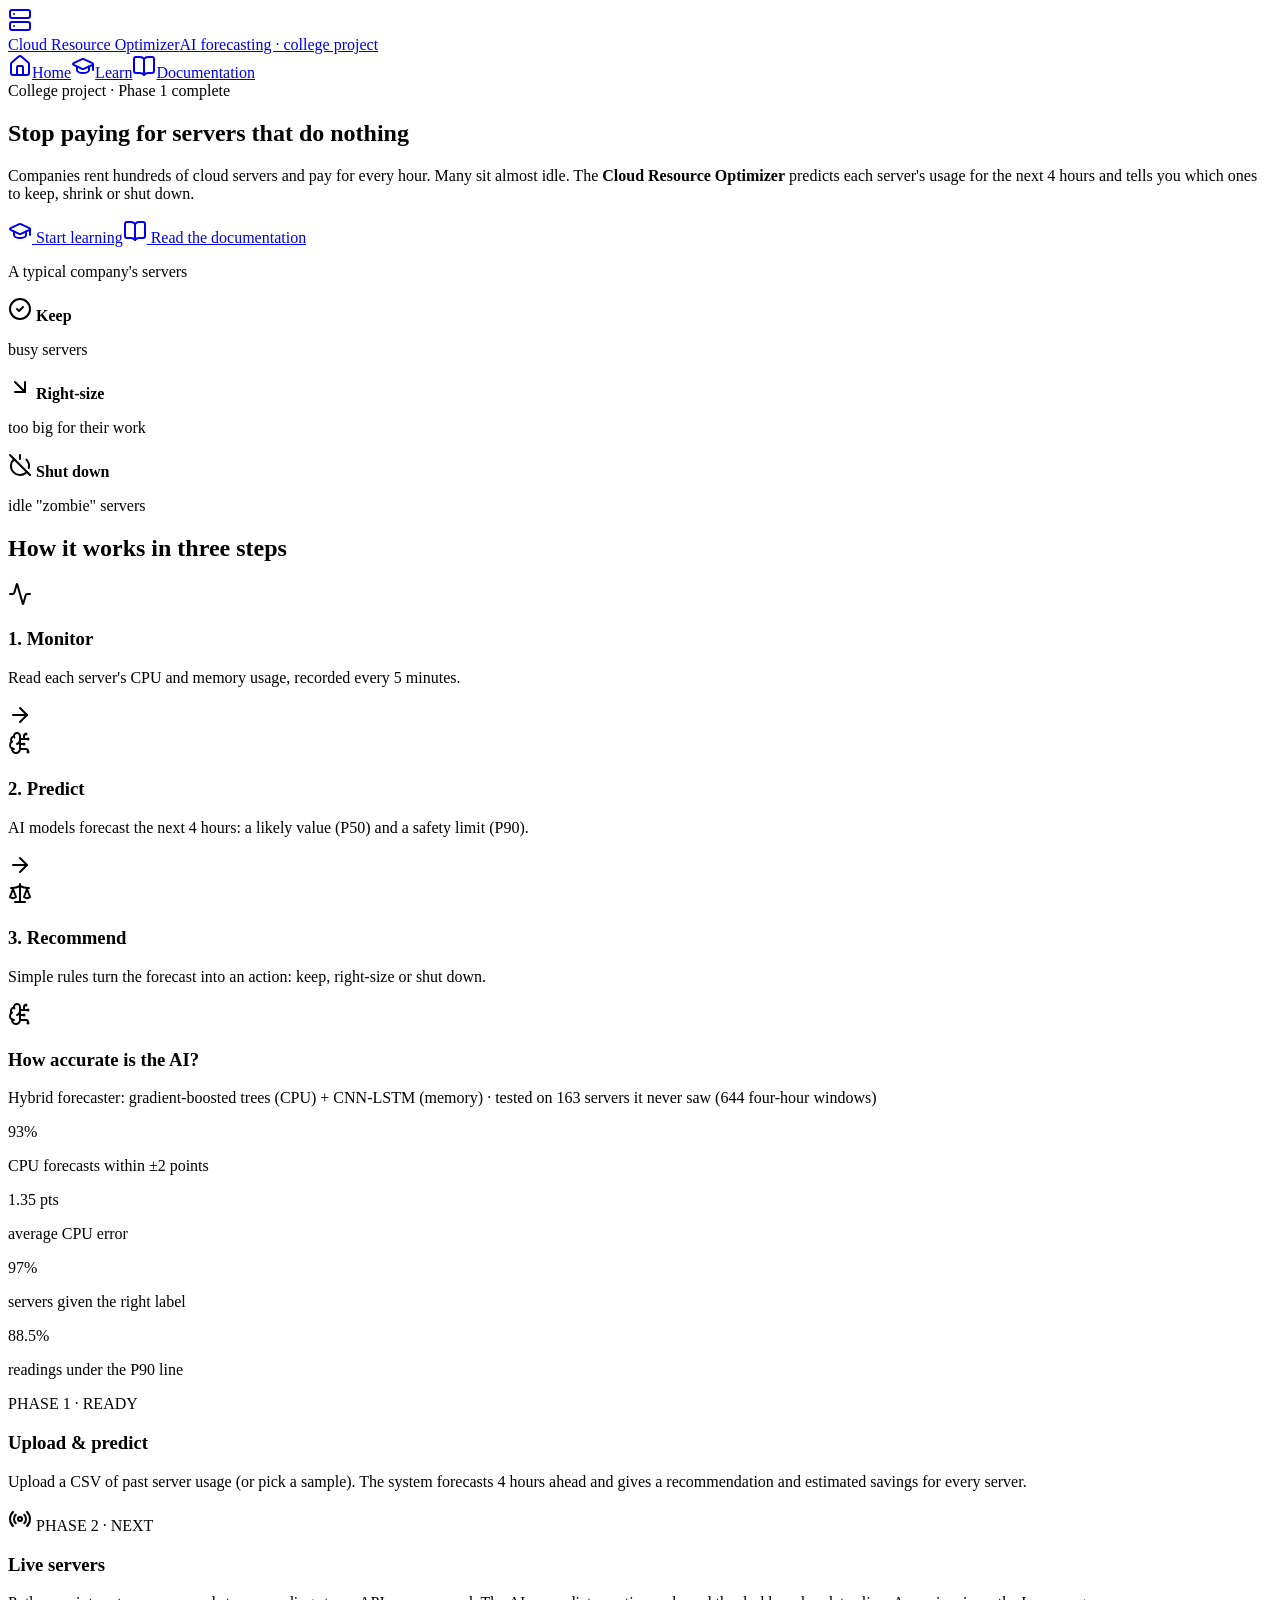
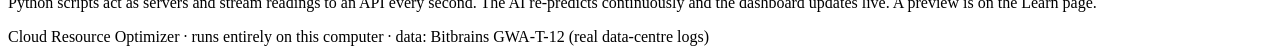
==== commit 4636b381: "Make the online site learning-only (no sign-in or dashboard) - Remove login, register, admin and das" ====
--- a/app/index.html
+++ b/app/index.html
@@ -1 +1 @@
-<!DOCTYPE html><html lang="en" class="h-full antialiased"><head><meta charSet="utf-8"/><meta name="viewport" content="width=device-width, initial-scale=1"/><link rel="stylesheet" href="/cloud-optimizer-docs/app/_next/static/chunks/36f8cu30sf2pt.css" data-precedence="next"/><link rel="preload" as="script" fetchPriority="low" href="/cloud-optimizer-docs/app/_next/static/chunks/01dkdyukbdpqq.js"/><script src="/cloud-optimizer-docs/app/_next/static/chunks/2-6-yr593z-ra.js" async=""></script><script src="/cloud-optimizer-docs/app/_next/static/chunks/3hdj40qmts5sf.js" async=""></script><script src="/cloud-optimizer-docs/app/_next/static/chunks/turbopack-3w9vyc-eucmw8.js" async=""></script><script src="/cloud-optimizer-docs/app/_next/static/chunks/05-c3ty_6dwfk.js" async=""></script><script src="/cloud-optimizer-docs/app/_next/static/chunks/1-8s9_t85wwr4.js" async=""></script><script src="/cloud-optimizer-docs/app/_next/static/chunks/1q1p11vo122kv.js" async=""></script><title>Cloud Resource Optimizer</title><meta name="description" content="Predicts server usage with deep learning and recommends which cloud servers to keep, shrink or shut down."/><link rel="icon" href="/cloud-optimizer-docs/app/favicon.ico?favicon.2vob68tjqpejf.ico" sizes="256x256" type="image/x-icon"/><script src="/cloud-optimizer-docs/app/_next/static/chunks/0cz1d0mv5g_q7.js" noModule=""></script></head><body class="min-h-full flex flex-col bg-slate-950 text-slate-200"><div hidden=""><!--$--><!--/$--></div><div class="min-h-screen"><nav class="sticky top-0 z-40 border-b border-slate-800/80 bg-slate-950/80 backdrop-blur"><div class="mx-auto flex max-w-7xl items-center justify-between gap-4 px-4 py-3 sm:px-6"><a class="flex items-center gap-3" href="/cloud-optimizer-docs/app/"><div class="rounded-xl bg-gradient-to-br from-blue-500 to-purple-600 p-2 text-white shadow-lg shadow-blue-500/20"><svg xmlns="http://www.w3.org/2000/svg" width="24" height="24" viewBox="0 0 24 24" fill="none" stroke="currentColor" stroke-width="2" stroke-linecap="round" stroke-linejoin="round" class="lucide lucide-server h-5 w-5" aria-hidden="true"><rect width="20" height="8" x="2" y="2" rx="2" ry="2"></rect><rect width="20" height="8" x="2" y="14" rx="2" ry="2"></rect><line x1="6" x2="6.01" y1="6" y2="6"></line><line x1="6" x2="6.01" y1="18" y2="18"></line></svg></div><div class="leading-tight"><span class="block font-bold text-white">Cloud Resource Optimizer</span><span class="block text-[11px] text-slate-400">AI forecasting · college project</span></div></a><div class="flex items-center gap-1"><a class="flex items-center gap-1.5 rounded-lg px-3 py-1.5 text-sm transition-colors bg-slate-800 text-white" href="/cloud-optimizer-docs/app/"><svg xmlns="http://www.w3.org/2000/svg" width="24" height="24" viewBox="0 0 24 24" fill="none" stroke="currentColor" stroke-width="2" stroke-linecap="round" stroke-linejoin="round" class="lucide lucide-house h-4 w-4" aria-hidden="true"><path d="M15 21v-8a1 1 0 0 0-1-1h-4a1 1 0 0 0-1 1v8"></path><path d="M3 10a2 2 0 0 1 .709-1.528l7-6a2 2 0 0 1 2.582 0l7 6A2 2 0 0 1 21 10v9a2 2 0 0 1-2 2H5a2 2 0 0 1-2-2z"></path></svg><span class="hidden sm:inline">Home</span></a><a class="flex items-center gap-1.5 rounded-lg px-3 py-1.5 text-sm transition-colors text-slate-400 hover:bg-slate-800/60 hover:text-white" href="/cloud-optimizer-docs/app/learn/"><svg xmlns="http://www.w3.org/2000/svg" width="24" height="24" viewBox="0 0 24 24" fill="none" stroke="currentColor" stroke-width="2" stroke-linecap="round" stroke-linejoin="round" class="lucide lucide-graduation-cap h-4 w-4" aria-hidden="true"><path d="M21.42 10.922a1 1 0 0 0-.019-1.838L12.83 5.18a2 2 0 0 0-1.66 0L2.6 9.08a1 1 0 0 0 0 1.832l8.57 3.908a2 2 0 0 0 1.66 0z"></path><path d="M22 10v6"></path><path d="M6 12.5V16a6 3 0 0 0 12 0v-3.5"></path></svg><span class="hidden sm:inline">Learn</span></a><a class="flex items-center gap-1.5 rounded-lg px-3 py-1.5 text-sm transition-colors text-slate-400 hover:bg-slate-800/60 hover:text-white" href="/cloud-optimizer-docs/app/dashboard/"><svg xmlns="http://www.w3.org/2000/svg" width="24" height="24" viewBox="0 0 24 24" fill="none" stroke="currentColor" stroke-width="2" stroke-linecap="round" stroke-linejoin="round" class="lucide lucide-layout-dashboard h-4 w-4" aria-hidden="true"><rect width="7" height="9" x="3" y="3" rx="1"></rect><rect width="7" height="5" x="14" y="3" rx="1"></rect><rect width="7" height="9" x="14" y="12" rx="1"></rect><rect width="7" height="5" x="3" y="16" rx="1"></rect></svg><span class="hidden sm:inline">Dashboard</span></a><a class="ml-2 rounded-lg bg-blue-600 px-3.5 py-1.5 text-sm font-medium text-white hover:bg-blue-500" href="/cloud-optimizer-docs/app/login/">Sign in</a></div></div></nav><main class="mx-auto max-w-7xl space-y-16 px-4 py-12 sm:px-6"><section class="fade-up grid items-center gap-10 lg:grid-cols-2"><div class="space-y-6"><span class="inline-flex items-center gap-2 rounded-full border border-blue-500/30 bg-blue-500/10 px-3 py-1 text-xs font-medium text-blue-300"><span class="h-1.5 w-1.5 animate-pulse rounded-full bg-blue-400"></span> College project · Phase 1 complete</span><h1 class="text-4xl font-extrabold leading-tight tracking-tight text-white sm:text-5xl">Stop paying for<!-- --> <span class="bg-gradient-to-r from-red-400 via-amber-300 to-emerald-400 bg-clip-text text-transparent">servers that do nothing</span></h1><p class="text-lg text-slate-300">Companies rent hundreds of cloud servers and pay for every hour. Many sit almost idle. The <b class="text-white">Cloud Resource Optimizer</b> <!-- -->predicts each server&#x27;s usage for the next 4 hours and tells you which ones to keep, shrink or shut down.</p><div class="flex flex-wrap gap-3"><a class="flex items-center gap-2 rounded-xl bg-blue-600 px-5 py-3 font-semibold text-white shadow-lg shadow-blue-500/25 hover:bg-blue-500" href="/cloud-optimizer-docs/app/dashboard/"><svg xmlns="http://www.w3.org/2000/svg" width="24" height="24" viewBox="0 0 24 24" fill="none" stroke="currentColor" stroke-width="2" stroke-linecap="round" stroke-linejoin="round" class="lucide lucide-layout-dashboard h-5 w-5" aria-hidden="true"><rect width="7" height="9" x="3" y="3" rx="1"></rect><rect width="7" height="5" x="14" y="3" rx="1"></rect><rect width="7" height="9" x="14" y="12" rx="1"></rect><rect width="7" height="5" x="3" y="16" rx="1"></rect></svg> Open the dashboard</a><a class="flex items-center gap-2 rounded-xl border border-slate-700 bg-slate-900 px-5 py-3 font-semibold text-white hover:bg-slate-800" href="/cloud-optimizer-docs/app/learn/"><svg xmlns="http://www.w3.org/2000/svg" width="24" height="24" viewBox="0 0 24 24" fill="none" stroke="currentColor" stroke-width="2" stroke-linecap="round" stroke-linejoin="round" class="lucide lucide-graduation-cap h-5 w-5 text-purple-400" aria-hidden="true"><path d="M21.42 10.922a1 1 0 0 0-.019-1.838L12.83 5.18a2 2 0 0 0-1.66 0L2.6 9.08a1 1 0 0 0 0 1.832l8.57 3.908a2 2 0 0 0 1.66 0z"></path><path d="M22 10v6"></path><path d="M6 12.5V16a6 3 0 0 0 12 0v-3.5"></path></svg> Learn how it works</a></div></div><div class="rounded-2xl border border-slate-800 bg-slate-900/70 shadow-xl backdrop-blur p-6"><p class="mb-4 text-sm text-slate-400">A typical company&#x27;s servers</p><div class="grid grid-cols-6 gap-2.5"><div class="flex h-12 flex-col justify-center gap-1 rounded-lg border px-2 border-emerald-500/50 bg-emerald-500/10" style="animation:fade-up .4s 0s both"><span class="h-1 w-3/4 rounded bg-slate-600/70"></span><span class="flex items-center justify-between"><span class="h-1 w-1/2 rounded bg-slate-600/70"></span><span class="h-1.5 w-1.5 rounded-full bg-emerald-400 animate-pulse"></span></span></div><div class="flex h-12 flex-col justify-center gap-1 rounded-lg border px-2 border-red-500/40 bg-red-500/5" style="animation:fade-up .4s 0.03s both"><span class="h-1 w-3/4 rounded bg-slate-600/70"></span><span class="flex items-center justify-between"><span class="h-1 w-1/2 rounded bg-slate-600/70"></span><span class="h-1.5 w-1.5 rounded-full bg-slate-600 "></span></span></div><div class="flex h-12 flex-col justify-center gap-1 rounded-lg border px-2 border-amber-500/50 bg-amber-500/10" style="animation:fade-up .4s 0.06s both"><span class="h-1 w-3/4 rounded bg-slate-600/70"></span><span class="flex items-center justify-between"><span class="h-1 w-1/2 rounded bg-slate-600/70"></span><span class="h-1.5 w-1.5 rounded-full bg-amber-400 animate-pulse"></span></span></div><div class="flex h-12 flex-col justify-center gap-1 rounded-lg border px-2 border-red-500/40 bg-red-500/5" style="animation:fade-up .4s 0.09s both"><span class="h-1 w-3/4 rounded bg-slate-600/70"></span><span class="flex items-center justify-between"><span class="h-1 w-1/2 rounded bg-slate-600/70"></span><span class="h-1.5 w-1.5 rounded-full bg-slate-600 "></span></span></div><div class="flex h-12 flex-col justify-center gap-1 rounded-lg border px-2 border-emerald-500/50 bg-emerald-500/10" style="animation:fade-up .4s 0.12s both"><span class="h-1 w-3/4 rounded bg-slate-600/70"></span><span class="flex items-center justify-between"><span class="h-1 w-1/2 rounded bg-slate-600/70"></span><span class="h-1.5 w-1.5 rounded-full bg-emerald-400 animate-pulse"></span></span></div><div class="flex h-12 flex-col justify-center gap-1 rounded-lg border px-2 border-red-500/40 bg-red-500/5" style="animation:fade-up .4s 0.15s both"><span class="h-1 w-3/4 rounded bg-slate-600/70"></span><span class="flex items-center justify-between"><span class="h-1 w-1/2 rounded bg-slate-600/70"></span><span class="h-1.5 w-1.5 rounded-full bg-slate-600 "></span></span></div><div class="flex h-12 flex-col justify-center gap-1 rounded-lg border px-2 border-red-500/40 bg-red-500/5" style="animation:fade-up .4s 0.18s both"><span class="h-1 w-3/4 rounded bg-slate-600/70"></span><span class="flex items-center justify-between"><span class="h-1 w-1/2 rounded bg-slate-600/70"></span><span class="h-1.5 w-1.5 rounded-full bg-slate-600 "></span></span></div><div class="flex h-12 flex-col justify-center gap-1 rounded-lg border px-2 border-amber-500/50 bg-amber-500/10" style="animation:fade-up .4s 0.21s both"><span class="h-1 w-3/4 rounded bg-slate-600/70"></span><span class="flex items-center justify-between"><span class="h-1 w-1/2 rounded bg-slate-600/70"></span><span class="h-1.5 w-1.5 rounded-full bg-amber-400 animate-pulse"></span></span></div><div class="flex h-12 flex-col justify-center gap-1 rounded-lg border px-2 border-red-500/40 bg-red-500/5" style="animation:fade-up .4s 0.24s both"><span class="h-1 w-3/4 rounded bg-slate-600/70"></span><span class="flex items-center justify-between"><span class="h-1 w-1/2 rounded bg-slate-600/70"></span><span class="h-1.5 w-1.5 rounded-full bg-slate-600 "></span></span></div><div class="flex h-12 flex-col justify-center gap-1 rounded-lg border px-2 border-emerald-500/50 bg-emerald-500/10" style="animation:fade-up .4s 0.27s both"><span class="h-1 w-3/4 rounded bg-slate-600/70"></span><span class="flex items-center justify-between"><span class="h-1 w-1/2 rounded bg-slate-600/70"></span><span class="h-1.5 w-1.5 rounded-full bg-emerald-400 animate-pulse"></span></span></div><div class="flex h-12 flex-col justify-center gap-1 rounded-lg border px-2 border-red-500/40 bg-red-500/5" style="animation:fade-up .4s 0.3s both"><span class="h-1 w-3/4 rounded bg-slate-600/70"></span><span class="flex items-center justify-between"><span class="h-1 w-1/2 rounded bg-slate-600/70"></span><span class="h-1.5 w-1.5 rounded-full bg-slate-600 "></span></span></div><div class="flex h-12 flex-col justify-center gap-1 rounded-lg border px-2 border-amber-500/50 bg-amber-500/10" style="animation:fade-up .4s 0.32999999999999996s both"><span class="h-1 w-3/4 rounded bg-slate-600/70"></span><span class="flex items-center justify-between"><span class="h-1 w-1/2 rounded bg-slate-600/70"></span><span class="h-1.5 w-1.5 rounded-full bg-amber-400 animate-pulse"></span></span></div><div class="flex h-12 flex-col justify-center gap-1 rounded-lg border px-2 border-red-500/40 bg-red-500/5" style="animation:fade-up .4s 0.36s both"><span class="h-1 w-3/4 rounded bg-slate-600/70"></span><span class="flex items-center justify-between"><span class="h-1 w-1/2 rounded bg-slate-600/70"></span><span class="h-1.5 w-1.5 rounded-full bg-slate-600 "></span></span></div><div class="flex h-12 flex-col justify-center gap-1 rounded-lg border px-2 border-red-500/40 bg-red-500/5" style="animation:fade-up .4s 0.39s both"><span class="h-1 w-3/4 rounded bg-slate-600/70"></span><span class="flex items-center justify-between"><span class="h-1 w-1/2 rounded bg-slate-600/70"></span><span class="h-1.5 w-1.5 rounded-full bg-slate-600 "></span></span></div><div class="flex h-12 flex-col justify-center gap-1 rounded-lg border px-2 border-amber-500/50 bg-amber-500/10" style="animation:fade-up .4s 0.42s both"><span class="h-1 w-3/4 rounded bg-slate-600/70"></span><span class="flex items-center justify-between"><span class="h-1 w-1/2 rounded bg-slate-600/70"></span><span class="h-1.5 w-1.5 rounded-full bg-amber-400 animate-pulse"></span></span></div><div class="flex h-12 flex-col justify-center gap-1 rounded-lg border px-2 border-emerald-500/50 bg-emerald-500/10" style="animation:fade-up .4s 0.44999999999999996s both"><span class="h-1 w-3/4 rounded bg-slate-600/70"></span><span class="flex items-center justify-between"><span class="h-1 w-1/2 rounded bg-slate-600/70"></span><span class="h-1.5 w-1.5 rounded-full bg-emerald-400 animate-pulse"></span></span></div><div class="flex h-12 flex-col justify-center gap-1 rounded-lg border px-2 border-red-500/40 bg-red-500/5" style="animation:fade-up .4s 0.48s both"><span class="h-1 w-3/4 rounded bg-slate-600/70"></span><span class="flex items-center justify-between"><span class="h-1 w-1/2 rounded bg-slate-600/70"></span><span class="h-1.5 w-1.5 rounded-full bg-slate-600 "></span></span></div><div class="flex h-12 flex-col justify-center gap-1 rounded-lg border px-2 border-red-500/40 bg-red-500/5" style="animation:fade-up .4s 0.51s both"><span class="h-1 w-3/4 rounded bg-slate-600/70"></span><span class="flex items-center justify-between"><span class="h-1 w-1/2 rounded bg-slate-600/70"></span><span class="h-1.5 w-1.5 rounded-full bg-slate-600 "></span></span></div><div class="flex h-12 flex-col justify-center gap-1 rounded-lg border px-2 border-amber-500/50 bg-amber-500/10" style="animation:fade-up .4s 0.54s both"><span class="h-1 w-3/4 rounded bg-slate-600/70"></span><span class="flex items-center justify-between"><span class="h-1 w-1/2 rounded bg-slate-600/70"></span><span class="h-1.5 w-1.5 rounded-full bg-amber-400 animate-pulse"></span></span></div><div class="flex h-12 flex-col justify-center gap-1 rounded-lg border px-2 border-red-500/40 bg-red-500/5" style="animation:fade-up .4s 0.57s both"><span class="h-1 w-3/4 rounded bg-slate-600/70"></span><span class="flex items-center justify-between"><span class="h-1 w-1/2 rounded bg-slate-600/70"></span><span class="h-1.5 w-1.5 rounded-full bg-slate-600 "></span></span></div><div class="flex h-12 flex-col justify-center gap-1 rounded-lg border px-2 border-red-500/40 bg-red-500/5" style="animation:fade-up .4s 0.6s both"><span class="h-1 w-3/4 rounded bg-slate-600/70"></span><span class="flex items-center justify-between"><span class="h-1 w-1/2 rounded bg-slate-600/70"></span><span class="h-1.5 w-1.5 rounded-full bg-slate-600 "></span></span></div><div class="flex h-12 flex-col justify-center gap-1 rounded-lg border px-2 border-emerald-500/50 bg-emerald-500/10" style="animation:fade-up .4s 0.63s both"><span class="h-1 w-3/4 rounded bg-slate-600/70"></span><span class="flex items-center justify-between"><span class="h-1 w-1/2 rounded bg-slate-600/70"></span><span class="h-1.5 w-1.5 rounded-full bg-emerald-400 animate-pulse"></span></span></div><div class="flex h-12 flex-col justify-center gap-1 rounded-lg border px-2 border-amber-500/50 bg-amber-500/10" style="animation:fade-up .4s 0.6599999999999999s both"><span class="h-1 w-3/4 rounded bg-slate-600/70"></span><span class="flex items-center justify-between"><span class="h-1 w-1/2 rounded bg-slate-600/70"></span><span class="h-1.5 w-1.5 rounded-full bg-amber-400 animate-pulse"></span></span></div><div class="flex h-12 flex-col justify-center gap-1 rounded-lg border px-2 border-red-500/40 bg-red-500/5" style="animation:fade-up .4s 0.69s both"><span class="h-1 w-3/4 rounded bg-slate-600/70"></span><span class="flex items-center justify-between"><span class="h-1 w-1/2 rounded bg-slate-600/70"></span><span class="h-1.5 w-1.5 rounded-full bg-slate-600 "></span></span></div></div><div class="mt-5 grid grid-cols-3 gap-3 text-center text-xs"><div class="rounded-lg border border-emerald-500/30 bg-emerald-500/5 p-2"><svg xmlns="http://www.w3.org/2000/svg" width="24" height="24" viewBox="0 0 24 24" fill="none" stroke="currentColor" stroke-width="2" stroke-linecap="round" stroke-linejoin="round" class="lucide lucide-circle-check mx-auto mb-1 h-4 w-4 text-emerald-400" aria-hidden="true"><circle cx="12" cy="12" r="10"></circle><path d="m9 12 2 2 4-4"></path></svg> <b class="text-emerald-400">Keep</b><p class="text-slate-400">busy servers</p></div><div class="rounded-lg border border-amber-500/30 bg-amber-500/5 p-2"><svg xmlns="http://www.w3.org/2000/svg" width="24" height="24" viewBox="0 0 24 24" fill="none" stroke="currentColor" stroke-width="2" stroke-linecap="round" stroke-linejoin="round" class="lucide lucide-arrow-down-right mx-auto mb-1 h-4 w-4 text-amber-400" aria-hidden="true"><path d="m7 7 10 10"></path><path d="M17 7v10H7"></path></svg> <b class="text-amber-400">Right-size</b><p class="text-slate-400">too big for their work</p></div><div class="rounded-lg border border-red-500/30 bg-red-500/5 p-2"><svg xmlns="http://www.w3.org/2000/svg" width="24" height="24" viewBox="0 0 24 24" fill="none" stroke="currentColor" stroke-width="2" stroke-linecap="round" stroke-linejoin="round" class="lucide lucide-power-off mx-auto mb-1 h-4 w-4 text-red-400" aria-hidden="true"><path d="M18.36 6.64A9 9 0 0 1 20.77 15"></path><path d="M6.16 6.16a9 9 0 1 0 12.68 12.68"></path><path d="M12 2v4"></path><path d="m2 2 20 20"></path></svg> <b class="text-red-400">Shut down</b><p class="text-slate-400">idle &quot;zombie&quot; servers</p></div></div></div></section><section class="space-y-6"><h2 class="text-center text-2xl font-bold text-white">How it works in three steps</h2><div class="grid gap-4 md:grid-cols-3"><div class="rounded-2xl border border-slate-800 bg-slate-900/70 shadow-xl backdrop-blur fade-up p-6"><div class="mb-4 w-fit rounded-xl border p-3 text-blue-400 bg-blue-500/10 border-blue-500/30"><svg xmlns="http://www.w3.org/2000/svg" width="24" height="24" viewBox="0 0 24 24" fill="none" stroke="currentColor" stroke-width="2" stroke-linecap="round" stroke-linejoin="round" class="lucide lucide-activity h-6 w-6" aria-hidden="true"><path d="M22 12h-2.48a2 2 0 0 0-1.93 1.46l-2.35 8.36a.25.25 0 0 1-.48 0L9.24 2.18a.25.25 0 0 0-.48 0l-2.35 8.36A2 2 0 0 1 4.49 12H2"></path></svg></div><h3 class="text-lg font-bold text-white">1. Monitor</h3><p class="mt-1 text-sm text-slate-400">Read each server&#x27;s CPU and memory usage, recorded every 5 minutes.</p><svg xmlns="http://www.w3.org/2000/svg" width="24" height="24" viewBox="0 0 24 24" fill="none" stroke="currentColor" stroke-width="2" stroke-linecap="round" stroke-linejoin="round" class="lucide lucide-arrow-right mt-4 hidden h-5 w-5 text-slate-600 md:block" aria-hidden="true"><path d="M5 12h14"></path><path d="m12 5 7 7-7 7"></path></svg></div><div class="rounded-2xl border border-slate-800 bg-slate-900/70 shadow-xl backdrop-blur fade-up p-6"><div class="mb-4 w-fit rounded-xl border p-3 text-emerald-400 bg-emerald-500/10 border-emerald-500/30"><svg xmlns="http://www.w3.org/2000/svg" width="24" height="24" viewBox="0 0 24 24" fill="none" stroke="currentColor" stroke-width="2" stroke-linecap="round" stroke-linejoin="round" class="lucide lucide-brain-circuit h-6 w-6" aria-hidden="true"><path d="M12 5a3 3 0 1 0-5.997.125 4 4 0 0 0-2.526 5.77 4 4 0 0 0 .556 6.588A4 4 0 1 0 12 18Z"></path><path d="M9 13a4.5 4.5 0 0 0 3-4"></path><path d="M6.003 5.125A3 3 0 0 0 6.401 6.5"></path><path d="M3.477 10.896a4 4 0 0 1 .585-.396"></path><path d="M6 18a4 4 0 0 1-1.967-.516"></path><path d="M12 13h4"></path><path d="M12 18h6a2 2 0 0 1 2 2v1"></path><path d="M12 8h8"></path><path d="M16 8V5a2 2 0 0 1 2-2"></path><circle cx="16" cy="13" r=".5"></circle><circle cx="18" cy="3" r=".5"></circle><circle cx="20" cy="21" r=".5"></circle><circle cx="20" cy="8" r=".5"></circle></svg></div><h3 class="text-lg font-bold text-white">2. Predict</h3><p class="mt-1 text-sm text-slate-400">AI models forecast the next 4 hours: a likely value (P50) and a safety limit (P90).</p><svg xmlns="http://www.w3.org/2000/svg" width="24" height="24" viewBox="0 0 24 24" fill="none" stroke="currentColor" stroke-width="2" stroke-linecap="round" stroke-linejoin="round" class="lucide lucide-arrow-right mt-4 hidden h-5 w-5 text-slate-600 md:block" aria-hidden="true"><path d="M5 12h14"></path><path d="m12 5 7 7-7 7"></path></svg></div><div class="rounded-2xl border border-slate-800 bg-slate-900/70 shadow-xl backdrop-blur fade-up p-6"><div class="mb-4 w-fit rounded-xl border p-3 text-amber-400 bg-amber-500/10 border-amber-500/30"><svg xmlns="http://www.w3.org/2000/svg" width="24" height="24" viewBox="0 0 24 24" fill="none" stroke="currentColor" stroke-width="2" stroke-linecap="round" stroke-linejoin="round" class="lucide lucide-scale h-6 w-6" aria-hidden="true"><path d="M12 3v18"></path><path d="m19 8 3 8a5 5 0 0 1-6 0zV7"></path><path d="M3 7h1a17 17 0 0 0 8-2 17 17 0 0 0 8 2h1"></path><path d="m5 8 3 8a5 5 0 0 1-6 0zV7"></path><path d="M7 21h10"></path></svg></div><h3 class="text-lg font-bold text-white">3. Recommend</h3><p class="mt-1 text-sm text-slate-400">Simple rules turn the forecast into an action: keep, right-size or shut down.</p></div></div></section><div class="rounded-2xl border border-slate-800 bg-slate-900/70 shadow-xl backdrop-blur p-5"><div class="flex items-start gap-3"><div class="rounded-xl bg-purple-500/15 p-2.5 text-purple-300"><svg xmlns="http://www.w3.org/2000/svg" width="24" height="24" viewBox="0 0 24 24" fill="none" stroke="currentColor" stroke-width="2" stroke-linecap="round" stroke-linejoin="round" class="lucide lucide-brain-circuit h-5 w-5" aria-hidden="true"><path d="M12 5a3 3 0 1 0-5.997.125 4 4 0 0 0-2.526 5.77 4 4 0 0 0 .556 6.588A4 4 0 1 0 12 18Z"></path><path d="M9 13a4.5 4.5 0 0 0 3-4"></path><path d="M6.003 5.125A3 3 0 0 0 6.401 6.5"></path><path d="M3.477 10.896a4 4 0 0 1 .585-.396"></path><path d="M6 18a4 4 0 0 1-1.967-.516"></path><path d="M12 13h4"></path><path d="M12 18h6a2 2 0 0 1 2 2v1"></path><path d="M12 8h8"></path><path d="M16 8V5a2 2 0 0 1 2-2"></path><circle cx="16" cy="13" r=".5"></circle><circle cx="18" cy="3" r=".5"></circle><circle cx="20" cy="21" r=".5"></circle><circle cx="20" cy="8" r=".5"></circle></svg></div><div class="min-w-0"><h3 class="font-bold text-white">How accurate is the AI?</h3><p class="text-xs text-slate-400">Hybrid forecaster: gradient-boosted trees (CPU) + CNN-LSTM (memory)<!-- --> · tested on <!-- -->163<!-- --> servers it never saw (<!-- -->644<!-- --> four-hour windows)</p></div></div><div class="mt-4 grid gap-3 grid-cols-2 lg:grid-cols-4"><div class="rounded-xl border border-slate-800 bg-slate-950/40 p-3"><p class="text-2xl font-extrabold text-emerald-400">93%</p><p class="text-xs text-slate-400">CPU forecasts within ±2 points</p></div><div class="rounded-xl border border-slate-800 bg-slate-950/40 p-3"><p class="text-2xl font-extrabold text-blue-400">1.35 pts</p><p class="text-xs text-slate-400">average CPU error</p></div><div class="rounded-xl border border-slate-800 bg-slate-950/40 p-3"><p class="text-2xl font-extrabold text-amber-400">97%</p><p class="text-xs text-slate-400">servers given the right label</p></div><div class="rounded-xl border border-slate-800 bg-slate-950/40 p-3"><p class="text-2xl font-extrabold text-red-400">88.5%</p><p class="text-xs text-slate-400">readings under the P90 line</p></div></div></div><section class="grid gap-4 md:grid-cols-2"><div class="rounded-2xl border border-slate-800 bg-slate-900/70 shadow-xl backdrop-blur border-blue-500/40 p-6"><span class="rounded-full bg-blue-500/15 px-2.5 py-0.5 text-xs font-semibold text-blue-300">PHASE 1 · READY</span><h3 class="mt-3 text-xl font-bold text-white">Upload &amp; predict</h3><p class="mt-2 text-sm text-slate-400">Upload a CSV of past server usage (or pick a sample). The system forecasts 4 hours ahead and gives a recommendation and estimated savings for every server.</p></div><div class="rounded-2xl border border-slate-800 bg-slate-900/70 shadow-xl backdrop-blur border-purple-500/40 p-6"><span class="flex w-fit items-center gap-1.5 rounded-full bg-purple-500/15 px-2.5 py-0.5 text-xs font-semibold text-purple-300"><svg xmlns="http://www.w3.org/2000/svg" width="24" height="24" viewBox="0 0 24 24" fill="none" stroke="currentColor" stroke-width="2" stroke-linecap="round" stroke-linejoin="round" class="lucide lucide-radio h-3 w-3" aria-hidden="true"><path d="M16.247 7.761a6 6 0 0 1 0 8.478"></path><path d="M19.075 4.933a10 10 0 0 1 0 14.134"></path><path d="M4.925 19.067a10 10 0 0 1 0-14.134"></path><path d="M7.753 16.239a6 6 0 0 1 0-8.478"></path><circle cx="12" cy="12" r="2"></circle></svg> PHASE 2 · NEXT</span><h3 class="mt-3 text-xl font-bold text-white">Live servers</h3><p class="mt-2 text-sm text-slate-400">Python scripts act as servers and stream readings to an API every second. The AI re-predicts continuously and the dashboard updates live. A preview is on the Learn page.</p></div></section></main><footer class="border-t border-slate-800 py-6 text-center text-xs text-slate-500">Cloud Resource Optimizer · runs entirely on this computer · data: Bitbrains GWA-T-12 (real data-centre logs)</footer></div><!--$--><!--/$--><script src="/cloud-optimizer-docs/app/_next/static/chunks/01dkdyukbdpqq.js" id="_R_" async=""></script><script>(self.__next_f=self.__next_f||[]).push([0])</script><script>self.__next_f.push([1,"1:\"$Sreact.fragment\"\n2:I[39756,[\"/cloud-optimizer-docs/app/_next/static/chunks/05-c3ty_6dwfk.js\",\"/cloud-optimizer-docs/app/_next/static/chunks/1-8s9_t85wwr4.js\"],\"default\"]\n3:I[37457,[\"/cloud-optimizer-docs/app/_next/static/chunks/05-c3ty_6dwfk.js\",\"/cloud-optimizer-docs/app/_next/static/chunks/1-8s9_t85wwr4.js\"],\"default\"]\n4:I[62319,[\"/cloud-optimizer-docs/app/_next/static/chunks/05-c3ty_6dwfk.js\",\"/cloud-optimizer-docs/app/_next/static/chunks/1-8s9_t85wwr4.js\",\"/cloud-optimizer-docs/app/_next/static/chunks/1q1p11vo122kv.js\"],\"default\"]\n5:I[22016,[\"/cloud-optimizer-docs/app/_next/static/chunks/05-c3ty_6dwfk.js\",\"/cloud-optimizer-docs/app/_next/static/chunks/1-8s9_t85wwr4.js\",\"/cloud-optimizer-docs/app/_next/static/chunks/1q1p11vo122kv.js\"],\"\"]\n6:I[5014,[\"/cloud-optimizer-docs/app/_next/static/chunks/05-c3ty_6dwfk.js\",\"/cloud-optimizer-docs/app/_next/static/chunks/1-8s9_t85wwr4.js\",\"/cloud-optimizer-docs/app/_next/static/chunks/1q1p11vo122kv.js\"],\"default\"]\nf:I[68027,[\"/cloud-optimizer-docs/app/_next/static/chunks/05-c3ty_6dwfk.js\",\"/cloud-optimizer-docs/app/_next/static/chunks/1-8s9_t85wwr4.js\"],\"default\",1]\n:HL[\"/cloud-optimizer-docs/app/_next/static/chunks/36f8cu30sf2pt.css\",\"style\"]\n"])</script><script>self.__next_f.push([1,"0:{\"P\":null,\"c\":[\"\",\"\"],\"q\":\"\",\"i\":false,\"f\":[[[\"\",{\"children\":[\"__PAGE__\",{}]},\"$undefined\",\"$undefined\",16],[[\"$\",\"$1\",\"c\",{\"children\":[[[\"$\",\"link\",\"0\",{\"rel\":\"stylesheet\",\"href\":\"/cloud-optimizer-docs/app/_next/static/chunks/36f8cu30sf2pt.css\",\"precedence\":\"next\",\"crossOrigin\":\"$undefined\",\"nonce\":\"$undefined\"}],[\"$\",\"script\",\"script-0\",{\"src\":\"/cloud-optimizer-docs/app/_next/static/chunks/05-c3ty_6dwfk.js\",\"async\":true,\"nonce\":\"$undefined\"}],[\"$\",\"script\",\"script-1\",{\"src\":\"/cloud-optimizer-docs/app/_next/static/chunks/1-8s9_t85wwr4.js\",\"async\":true,\"nonce\":\"$undefined\"}]],[\"$\",\"html\",null,{\"lang\":\"en\",\"className\":\"h-full antialiased\",\"children\":[\"$\",\"body\",null,{\"className\":\"min-h-full flex flex-col bg-slate-950 text-slate-200\",\"children\":[\"$\",\"$L2\",null,{\"parallelRouterKey\":\"children\",\"error\":\"$undefined\",\"errorStyles\":\"$undefined\",\"errorScripts\":\"$undefined\",\"template\":[\"$\",\"$L3\",null,{}],\"templateStyles\":\"$undefined\",\"templateScripts\":\"$undefined\",\"notFound\":[[[\"$\",\"title\",null,{\"children\":\"404: This page could not be found.\"}],[\"$\",\"div\",null,{\"style\":{\"fontFamily\":\"system-ui,\\\"Segoe UI\\\",Roboto,Helvetica,Arial,sans-serif,\\\"Apple Color Emoji\\\",\\\"Segoe UI Emoji\\\"\",\"height\":\"100vh\",\"textAlign\":\"center\",\"display\":\"flex\",\"flexDirection\":\"column\",\"alignItems\":\"center\",\"justifyContent\":\"center\"},\"children\":[\"$\",\"div\",null,{\"children\":[[\"$\",\"style\",null,{\"dangerouslySetInnerHTML\":{\"__html\":\"body{color:#000;background:#fff;margin:0}.next-error-h1{border-right:1px solid rgba(0,0,0,.3)}@media (prefers-color-scheme:dark){body{color:#fff;background:#000}.next-error-h1{border-right:1px solid rgba(255,255,255,.3)}}\"}}],[\"$\",\"h1\",null,{\"className\":\"next-error-h1\",\"style\":{\"display\":\"inline-block\",\"margin\":\"0 20px 0 0\",\"padding\":\"0 23px 0 0\",\"fontSize\":24,\"fontWeight\":500,\"verticalAlign\":\"top\",\"lineHeight\":\"49px\"},\"children\":404}],[\"$\",\"div\",null,{\"style\":{\"display\":\"inline-block\"},\"children\":[\"$\",\"h2\",null,{\"style\":{\"fontSize\":14,\"fontWeight\":400,\"lineHeight\":\"49px\",\"margin\":0},\"children\":\"This page could not be found.\"}]}]]}]}]],[]],\"forbidden\":\"$undefined\",\"unauthorized\":\"$undefined\"}]}]}]]}],{\"children\":[[\"$\",\"$1\",\"c\",{\"children\":[[\"$\",\"div\",null,{\"className\":\"min-h-screen\",\"children\":[[\"$\",\"$L4\",null,{}],[\"$\",\"main\",null,{\"className\":\"mx-auto max-w-7xl space-y-16 px-4 py-12 sm:px-6\",\"children\":[[\"$\",\"section\",null,{\"className\":\"fade-up grid items-center gap-10 lg:grid-cols-2\",\"children\":[[\"$\",\"div\",null,{\"className\":\"space-y-6\",\"children\":[[\"$\",\"span\",null,{\"className\":\"inline-flex items-center gap-2 rounded-full border border-blue-500/30 bg-blue-500/10 px-3 py-1 text-xs font-medium text-blue-300\",\"children\":[[\"$\",\"span\",null,{\"className\":\"h-1.5 w-1.5 animate-pulse rounded-full bg-blue-400\"}],\" College project · Phase 1 complete\"]}],[\"$\",\"h1\",null,{\"className\":\"text-4xl font-extrabold leading-tight tracking-tight text-white sm:text-5xl\",\"children\":[\"Stop paying for\",\" \",[\"$\",\"span\",null,{\"className\":\"bg-gradient-to-r from-red-400 via-amber-300 to-emerald-400 bg-clip-text text-transparent\",\"children\":\"servers that do nothing\"}]]}],[\"$\",\"p\",null,{\"className\":\"text-lg text-slate-300\",\"children\":[\"Companies rent hundreds of cloud servers and pay for every hour. Many sit almost idle. The \",[\"$\",\"b\",null,{\"className\":\"text-white\",\"children\":\"Cloud Resource Optimizer\"}],\" \",\"predicts each server's usage for the next 4 hours and tells you which ones to keep, shrink or shut down.\"]}],[\"$\",\"div\",null,{\"className\":\"flex flex-wrap gap-3\",\"children\":[[\"$\",\"$L5\",null,{\"href\":\"/dashboard\",\"className\":\"flex items-center gap-2 rounded-xl bg-blue-600 px-5 py-3 font-semibold text-white shadow-lg shadow-blue-500/25 hover:bg-blue-500\",\"children\":[[\"$\",\"$L6\",null,{\"ref\":\"$undefined\",\"iconNode\":[[\"rect\",{\"width\":\"7\",\"height\":\"9\",\"x\":\"3\",\"y\":\"3\",\"rx\":\"1\",\"key\":\"10lvy0\"}],[\"rect\",{\"width\":\"7\",\"height\":\"5\",\"x\":\"14\",\"y\":\"3\",\"rx\":\"1\",\"key\":\"16une8\"}],[\"rect\",{\"width\":\"7\",\"height\":\"9\",\"x\":\"14\",\"y\":\"12\",\"rx\":\"1\",\"key\":\"1hutg5\"}],[\"rect\",{\"width\":\"7\",\"height\":\"5\",\"x\":\"3\",\"y\":\"16\",\"rx\":\"1\",\"key\":\"ldoo1y\"}]],\"className\":\"lucide-layout-dashboard h-5 w-5\"}],\" Open the dashboard\"]}],[\"$\",\"$L5\",null,{\"href\":\"/learn\",\"className\":\"flex items-center gap-2 rounded-xl border border-slate-700 bg-slate-900 px-5 py-3 font-semibold text-white hover:bg-slate-800\",\"children\":[[\"$\",\"$L6\",null,{\"ref\":\"$undefined\",\"iconNode\":[[\"path\",{\"d\":\"M21.42 10.922a1 1 0 0 0-.019-1.838L12.83 5.18a2 2 0 0 0-1.66 0L2.6 9.08a1 1 0 0 0 0 1.832l8.57 3.908a2 2 0 0 0 1.66 0z\",\"key\":\"j76jl0\"}],[\"path\",{\"d\":\"M22 10v6\",\"key\":\"1lu8f3\"}],[\"path\",{\"d\":\"M6 12.5V16a6 3 0 0 0 12 0v-3.5\",\"key\":\"1r8lef\"}]],\"className\":\"lucide-graduation-cap h-5 w-5 text-purple-400\"}],\" Learn how it works\"]}]]}]]}],\"$L7\"]}],\"$L8\",\"$L9\",\"$La\"]}],\"$Lb\"]}],[\"$Lc\"],\"$Ld\"]}],{},null,false,null]},null,false,null],\"$Le\",false]],\"m\":\"$undefined\",\"G\":[\"$f\",[\"$L10\"]],\"S\":true,\"h\":null,\"s\":\"$undefined\",\"l\":\"$undefined\",\"p\":\"$undefined\",\"d\":\"$undefined\",\"b\":\"_JKmt0kaZLP6hKcKtunR0\"}\n"])</script><script>self.__next_f.push([1,"23:I[66985,[\"/cloud-optimizer-docs/app/_next/static/chunks/05-c3ty_6dwfk.js\",\"/cloud-optimizer-docs/app/_next/static/chunks/1-8s9_t85wwr4.js\",\"/cloud-optimizer-docs/app/_next/static/chunks/1q1p11vo122kv.js\"],\"default\"]\n24:I[97367,[\"/cloud-optimizer-docs/app/_next/static/chunks/05-c3ty_6dwfk.js\",\"/cloud-optimizer-docs/app/_next/static/chunks/1-8s9_t85wwr4.js\"],\"OutletBoundary\"]\n25:\"$Sreact.suspense\"\n27:I[97367,[\"/cloud-optimizer-docs/app/_next/static/chunks/05-c3ty_6dwfk.js\",\"/cloud-optimizer-docs/app/_next/static/chunks/1-8s9_t85wwr4.js\"],\"ViewportBoundary\"]\n29:I[97367,[\"/cloud-optimizer-docs/app/_next/static/chunks/05-c3ty_6dwfk.js\",\"/cloud-optimizer-docs/app/_next/static/chunks/1-8s9_t85wwr4.js\"],\"MetadataBoundary\"]\n"])</script><script>self.__next_f.push([1,"7:[\"$\",\"div\",null,{\"className\":\"rounded-2xl border border-slate-800 bg-slate-900/70 shadow-xl backdrop-blur p-6\",\"children\":[[\"$\",\"p\",null,{\"className\":\"mb-4 text-sm text-slate-400\",\"children\":\"A typical company's servers\"}],[\"$\",\"div\",null,{\"className\":\"grid grid-cols-6 gap-2.5\",\"children\":[[\"$\",\"div\",\"0\",{\"className\":\"flex h-12 flex-col justify-center gap-1 rounded-lg border px-2 border-emerald-500/50 bg-emerald-500/10\",\"style\":{\"animation\":\"fade-up .4s 0s both\"},\"children\":[[\"$\",\"span\",null,{\"className\":\"h-1 w-3/4 rounded bg-slate-600/70\"}],[\"$\",\"span\",null,{\"className\":\"flex items-center justify-between\",\"children\":[[\"$\",\"span\",null,{\"className\":\"h-1 w-1/2 rounded bg-slate-600/70\"}],[\"$\",\"span\",null,{\"className\":\"h-1.5 w-1.5 rounded-full bg-emerald-400 animate-pulse\"}]]}]]}],[\"$\",\"div\",\"1\",{\"className\":\"flex h-12 flex-col justify-center gap-1 rounded-lg border px-2 border-red-500/40 bg-red-500/5\",\"style\":{\"animation\":\"fade-up .4s 0.03s both\"},\"children\":[[\"$\",\"span\",null,{\"className\":\"h-1 w-3/4 rounded bg-slate-600/70\"}],[\"$\",\"span\",null,{\"className\":\"flex items-center justify-between\",\"children\":[[\"$\",\"span\",null,{\"className\":\"h-1 w-1/2 rounded bg-slate-600/70\"}],[\"$\",\"span\",null,{\"className\":\"h-1.5 w-1.5 rounded-full bg-slate-600 \"}]]}]]}],[\"$\",\"div\",\"2\",{\"className\":\"flex h-12 flex-col justify-center gap-1 rounded-lg border px-2 border-amber-500/50 bg-amber-500/10\",\"style\":{\"animation\":\"fade-up .4s 0.06s both\"},\"children\":[[\"$\",\"span\",null,{\"className\":\"h-1 w-3/4 rounded bg-slate-600/70\"}],[\"$\",\"span\",null,{\"className\":\"flex items-center justify-between\",\"children\":[[\"$\",\"span\",null,{\"className\":\"h-1 w-1/2 rounded bg-slate-600/70\"}],[\"$\",\"span\",null,{\"className\":\"h-1.5 w-1.5 rounded-full bg-amber-400 animate-pulse\"}]]}]]}],[\"$\",\"div\",\"3\",{\"className\":\"flex h-12 flex-col justify-center gap-1 rounded-lg border px-2 border-red-500/40 bg-red-500/5\",\"style\":{\"animation\":\"fade-up .4s 0.09s both\"},\"children\":[[\"$\",\"span\",null,{\"className\":\"h-1 w-3/4 rounded bg-slate-600/70\"}],[\"$\",\"span\",null,{\"className\":\"flex items-center justify-between\",\"children\":[[\"$\",\"span\",null,{\"className\":\"h-1 w-1/2 rounded bg-slate-600/70\"}],[\"$\",\"span\",null,{\"className\":\"h-1.5 w-1.5 rounded-full bg-slate-600 \"}]]}]]}],[\"$\",\"div\",\"4\",{\"className\":\"flex h-12 flex-col justify-center gap-1 rounded-lg border px-2 border-emerald-500/50 bg-emerald-500/10\",\"style\":{\"animation\":\"fade-up .4s 0.12s both\"},\"children\":[[\"$\",\"span\",null,{\"className\":\"h-1 w-3/4 rounded bg-slate-600/70\"}],[\"$\",\"span\",null,{\"className\":\"flex items-center justify-between\",\"children\":[[\"$\",\"span\",null,{\"className\":\"h-1 w-1/2 rounded bg-slate-600/70\"}],[\"$\",\"span\",null,{\"className\":\"h-1.5 w-1.5 rounded-full bg-emerald-400 animate-pulse\"}]]}]]}],[\"$\",\"div\",\"5\",{\"className\":\"flex h-12 flex-col justify-center gap-1 rounded-lg border px-2 border-red-500/40 bg-red-500/5\",\"style\":{\"animation\":\"fade-up .4s 0.15s both\"},\"children\":[[\"$\",\"span\",null,{\"className\":\"h-1 w-3/4 rounded bg-slate-600/70\"}],[\"$\",\"span\",null,{\"className\":\"flex items-center justify-between\",\"children\":[[\"$\",\"span\",null,{\"className\":\"h-1 w-1/2 rounded bg-slate-600/70\"}],[\"$\",\"span\",null,{\"className\":\"h-1.5 w-1.5 rounded-full bg-slate-600 \"}]]}]]}],[\"$\",\"div\",\"6\",{\"className\":\"flex h-12 flex-col justify-center gap-1 rounded-lg border px-2 border-red-500/40 bg-red-500/5\",\"style\":{\"animation\":\"fade-up .4s 0.18s both\"},\"children\":[[\"$\",\"span\",null,{\"className\":\"h-1 w-3/4 rounded bg-slate-600/70\"}],[\"$\",\"span\",null,{\"className\":\"flex items-center justify-between\",\"children\":[[\"$\",\"span\",null,{\"className\":\"h-1 w-1/2 rounded bg-slate-600/70\"}],[\"$\",\"span\",null,{\"className\":\"h-1.5 w-1.5 rounded-full bg-slate-600 \"}]]}]]}],[\"$\",\"div\",\"7\",{\"className\":\"flex h-12 flex-col justify-center gap-1 rounded-lg border px-2 border-amber-500/50 bg-amber-500/10\",\"style\":{\"animation\":\"fade-up .4s 0.21s both\"},\"children\":[[\"$\",\"span\",null,{\"className\":\"h-1 w-3/4 rounded bg-slate-600/70\"}],[\"$\",\"span\",null,{\"className\":\"flex items-center justify-between\",\"children\":[[\"$\",\"span\",null,{\"className\":\"h-1 w-1/2 rounded bg-slate-600/70\"}],\"$L11\"]}]]}],\"$L12\",\"$L13\",\"$L14\",\"$L15\",\"$L16\",\"$L17\",\"$L18\",\"$L19\",\"$L1a\",\"$L1b\",\"$L1c\",\"$L1d\",\"$L1e\",\"$L1f\",\"$L20\",\"$L21\"]}],\"$L22\"]}]\n"])</script><script>self.__next_f.push([1,"8:[\"$\",\"section\",null,{\"className\":\"space-y-6\",\"children\":[[\"$\",\"h2\",null,{\"className\":\"text-center text-2xl font-bold text-white\",\"children\":\"How it works in three steps\"}],[\"$\",\"div\",null,{\"className\":\"grid gap-4 md:grid-cols-3\",\"children\":[[\"$\",\"div\",\"1. Monitor\",{\"className\":\"rounded-2xl border border-slate-800 bg-slate-900/70 shadow-xl backdrop-blur fade-up p-6\",\"children\":[[\"$\",\"div\",null,{\"className\":\"mb-4 w-fit rounded-xl border p-3 text-blue-400 bg-blue-500/10 border-blue-500/30\",\"children\":[\"$\",\"$L6\",null,{\"ref\":\"$undefined\",\"iconNode\":[[\"path\",{\"d\":\"M22 12h-2.48a2 2 0 0 0-1.93 1.46l-2.35 8.36a.25.25 0 0 1-.48 0L9.24 2.18a.25.25 0 0 0-.48 0l-2.35 8.36A2 2 0 0 1 4.49 12H2\",\"key\":\"169zse\"}]],\"className\":\"lucide-activity h-6 w-6\"}]}],[\"$\",\"h3\",null,{\"className\":\"text-lg font-bold text-white\",\"children\":\"1. Monitor\"}],[\"$\",\"p\",null,{\"className\":\"mt-1 text-sm text-slate-400\",\"children\":\"Read each server's CPU and memory usage, recorded every 5 minutes.\"}],[\"$\",\"$L6\",null,{\"ref\":\"$undefined\",\"iconNode\":[[\"path\",{\"d\":\"M5 12h14\",\"key\":\"1ays0h\"}],[\"path\",{\"d\":\"m12 5 7 7-7 7\",\"key\":\"xquz4c\"}]],\"className\":\"lucide-arrow-right mt-4 hidden h-5 w-5 text-slate-600 md:block\"}]]}],[\"$\",\"div\",\"2. Predict\",{\"className\":\"rounded-2xl border border-slate-800 bg-slate-900/70 shadow-xl backdrop-blur fade-up p-6\",\"children\":[[\"$\",\"div\",null,{\"className\":\"mb-4 w-fit rounded-xl border p-3 text-emerald-400 bg-emerald-500/10 border-emerald-500/30\",\"children\":[\"$\",\"$L6\",null,{\"ref\":\"$undefined\",\"iconNode\":[[\"path\",{\"d\":\"M12 5a3 3 0 1 0-5.997.125 4 4 0 0 0-2.526 5.77 4 4 0 0 0 .556 6.588A4 4 0 1 0 12 18Z\",\"key\":\"l5xja\"}],[\"path\",{\"d\":\"M9 13a4.5 4.5 0 0 0 3-4\",\"key\":\"10igwf\"}],[\"path\",{\"d\":\"M6.003 5.125A3 3 0 0 0 6.401 6.5\",\"key\":\"105sqy\"}],[\"path\",{\"d\":\"M3.477 10.896a4 4 0 0 1 .585-.396\",\"key\":\"ql3yin\"}],[\"path\",{\"d\":\"M6 18a4 4 0 0 1-1.967-.516\",\"key\":\"2e4loj\"}],[\"path\",{\"d\":\"M12 13h4\",\"key\":\"1ku699\"}],[\"path\",{\"d\":\"M12 18h6a2 2 0 0 1 2 2v1\",\"key\":\"105ag5\"}],[\"path\",{\"d\":\"M12 8h8\",\"key\":\"1lhi5i\"}],[\"path\",{\"d\":\"M16 8V5a2 2 0 0 1 2-2\",\"key\":\"u6izg6\"}],[\"circle\",{\"cx\":\"16\",\"cy\":\"13\",\"r\":\".5\",\"key\":\"ry7gng\"}],[\"circle\",{\"cx\":\"18\",\"cy\":\"3\",\"r\":\".5\",\"key\":\"1aiba7\"}],[\"circle\",{\"cx\":\"20\",\"cy\":\"21\",\"r\":\".5\",\"key\":\"yhc1fs\"}],[\"circle\",{\"cx\":\"20\",\"cy\":\"8\",\"r\":\".5\",\"key\":\"1e43v0\"}]],\"className\":\"lucide-brain-circuit h-6 w-6\"}]}],[\"$\",\"h3\",null,{\"className\":\"text-lg font-bold text-white\",\"children\":\"2. Predict\"}],[\"$\",\"p\",null,{\"className\":\"mt-1 text-sm text-slate-400\",\"children\":\"AI models forecast the next 4 hours: a likely value (P50) and a safety limit (P90).\"}],[\"$\",\"$L6\",null,{\"ref\":\"$undefined\",\"iconNode\":\"$8:props:children:1:props:children:0:props:children:3:props:iconNode\",\"className\":\"lucide-arrow-right mt-4 hidden h-5 w-5 text-slate-600 md:block\"}]]}],[\"$\",\"div\",\"3. Recommend\",{\"className\":\"rounded-2xl border border-slate-800 bg-slate-900/70 shadow-xl backdrop-blur fade-up p-6\",\"children\":[[\"$\",\"div\",null,{\"className\":\"mb-4 w-fit rounded-xl border p-3 text-amber-400 bg-amber-500/10 border-amber-500/30\",\"children\":[\"$\",\"$L6\",null,{\"ref\":\"$undefined\",\"iconNode\":[[\"path\",{\"d\":\"M12 3v18\",\"key\":\"108xh3\"}],[\"path\",{\"d\":\"m19 8 3 8a5 5 0 0 1-6 0zV7\",\"key\":\"zcdpyk\"}],[\"path\",{\"d\":\"M3 7h1a17 17 0 0 0 8-2 17 17 0 0 0 8 2h1\",\"key\":\"1yorad\"}],[\"path\",{\"d\":\"m5 8 3 8a5 5 0 0 1-6 0zV7\",\"key\":\"eua70x\"}],[\"path\",{\"d\":\"M7 21h10\",\"key\":\"1b0cd5\"}]],\"className\":\"lucide-scale h-6 w-6\"}]}],[\"$\",\"h3\",null,{\"className\":\"text-lg font-bold text-white\",\"children\":\"3. Recommend\"}],[\"$\",\"p\",null,{\"className\":\"mt-1 text-sm text-slate-400\",\"children\":\"Simple rules turn the forecast into an action: keep, right-size or shut down.\"}],false]}]]}]]}]\n"])</script><script>self.__next_f.push([1,"9:[\"$\",\"$L23\",null,{}]\n"])</script><script>self.__next_f.push([1,"a:[\"$\",\"section\",null,{\"className\":\"grid gap-4 md:grid-cols-2\",\"children\":[[\"$\",\"div\",null,{\"className\":\"rounded-2xl border border-slate-800 bg-slate-900/70 shadow-xl backdrop-blur border-blue-500/40 p-6\",\"children\":[[\"$\",\"span\",null,{\"className\":\"rounded-full bg-blue-500/15 px-2.5 py-0.5 text-xs font-semibold text-blue-300\",\"children\":\"PHASE 1 · READY\"}],[\"$\",\"h3\",null,{\"className\":\"mt-3 text-xl font-bold text-white\",\"children\":\"Upload \u0026 predict\"}],[\"$\",\"p\",null,{\"className\":\"mt-2 text-sm text-slate-400\",\"children\":\"Upload a CSV of past server usage (or pick a sample). The system forecasts 4 hours ahead and gives a recommendation and estimated savings for every server.\"}]]}],[\"$\",\"div\",null,{\"className\":\"rounded-2xl border border-slate-800 bg-slate-900/70 shadow-xl backdrop-blur border-purple-500/40 p-6\",\"children\":[[\"$\",\"span\",null,{\"className\":\"flex w-fit items-center gap-1.5 rounded-full bg-purple-500/15 px-2.5 py-0.5 text-xs font-semibold text-purple-300\",\"children\":[[\"$\",\"$L6\",null,{\"ref\":\"$undefined\",\"iconNode\":[[\"path\",{\"d\":\"M16.247 7.761a6 6 0 0 1 0 8.478\",\"key\":\"1fwjs5\"}],[\"path\",{\"d\":\"M19.075 4.933a10 10 0 0 1 0 14.134\",\"key\":\"ehdyv1\"}],[\"path\",{\"d\":\"M4.925 19.067a10 10 0 0 1 0-14.134\",\"key\":\"1q22gi\"}],[\"path\",{\"d\":\"M7.753 16.239a6 6 0 0 1 0-8.478\",\"key\":\"r2q7qm\"}],[\"circle\",{\"cx\":\"12\",\"cy\":\"12\",\"r\":\"2\",\"key\":\"1c9p78\"}]],\"className\":\"lucide-radio h-3 w-3\"}],\" PHASE 2 · NEXT\"]}],[\"$\",\"h3\",null,{\"className\":\"mt-3 text-xl font-bold text-white\",\"children\":\"Live servers\"}],[\"$\",\"p\",null,{\"className\":\"mt-2 text-sm text-slate-400\",\"children\":\"Python scripts act as servers and stream readings to an API every second. The AI re-predicts continuously and the dashboard updates live. A preview is on the Learn page.\"}]]}]]}]\n"])</script><script>self.__next_f.push([1,"b:[\"$\",\"footer\",null,{\"className\":\"border-t border-slate-800 py-6 text-center text-xs text-slate-500\",\"children\":\"Cloud Resource Optimizer · runs entirely on this computer · data: Bitbrains GWA-T-12 (real data-centre logs)\"}]\nc:[\"$\",\"script\",\"script-0\",{\"src\":\"/cloud-optimizer-docs/app/_next/static/chunks/1q1p11vo122kv.js\",\"async\":true,\"nonce\":\"$undefined\"}]\nd:[\"$\",\"$L24\",null,{\"children\":[\"$\",\"$25\",null,{\"name\":\"Next.MetadataOutlet\",\"children\":\"$@26\"}]}]\ne:[\"$\",\"$1\",\"h\",{\"children\":[null,[\"$\",\"$L27\",null,{\"children\":\"$L28\"}],[\"$\",\"div\",null,{\"hidden\":true,\"children\":[\"$\",\"$L29\",null,{\"children\":[\"$\",\"$25\",null,{\"name\":\"Next.Metadata\",\"children\":\"$L2a\"}]}]}],null]}]\n10:[\"$\",\"link\",\"0\",{\"rel\":\"stylesheet\",\"href\":\"/cloud-optimizer-docs/app/_next/static/chunks/36f8cu30sf2pt.css\",\"precedence\":\"next\",\"crossOrigin\":\"$undefined\",\"nonce\":\"$undefined\"}]\n"])</script><script>self.__next_f.push([1,"11:[\"$\",\"span\",null,{\"className\":\"h-1.5 w-1.5 rounded-full bg-amber-400 animate-pulse\"}]\n12:[\"$\",\"div\",\"8\",{\"className\":\"flex h-12 flex-col justify-center gap-1 rounded-lg border px-2 border-red-500/40 bg-red-500/5\",\"style\":{\"animation\":\"fade-up .4s 0.24s both\"},\"children\":[[\"$\",\"span\",null,{\"className\":\"h-1 w-3/4 rounded bg-slate-600/70\"}],[\"$\",\"span\",null,{\"className\":\"flex items-center justify-between\",\"children\":[[\"$\",\"span\",null,{\"className\":\"h-1 w-1/2 rounded bg-slate-600/70\"}],[\"$\",\"span\",null,{\"className\":\"h-1.5 w-1.5 rounded-full bg-slate-600 \"}]]}]]}]\n13:[\"$\",\"div\",\"9\",{\"className\":\"flex h-12 flex-col justify-center gap-1 rounded-lg border px-2 border-emerald-500/50 bg-emerald-500/10\",\"style\":{\"animation\":\"fade-up .4s 0.27s both\"},\"children\":[[\"$\",\"span\",null,{\"className\":\"h-1 w-3/4 rounded bg-slate-600/70\"}],[\"$\",\"span\",null,{\"className\":\"flex items-center justify-between\",\"children\":[[\"$\",\"span\",null,{\"className\":\"h-1 w-1/2 rounded bg-slate-600/70\"}],[\"$\",\"span\",null,{\"className\":\"h-1.5 w-1.5 rounded-full bg-emerald-400 animate-pulse\"}]]}]]}]\n14:[\"$\",\"div\",\"10\",{\"className\":\"flex h-12 flex-col justify-center gap-1 rounded-lg border px-2 border-red-500/40 bg-red-500/5\",\"style\":{\"animation\":\"fade-up .4s 0.3s both\"},\"children\":[[\"$\",\"span\",null,{\"className\":\"h-1 w-3/4 rounded bg-slate-600/70\"}],[\"$\",\"span\",null,{\"className\":\"flex items-center justify-between\",\"children\":[[\"$\",\"span\",null,{\"className\":\"h-1 w-1/2 rounded bg-slate-600/70\"}],[\"$\",\"span\",null,{\"className\":\"h-1.5 w-1.5 rounded-full bg-slate-600 \"}]]}]]}]\n15:[\"$\",\"div\",\"11\",{\"className\":\"flex h-12 flex-col justify-center gap-1 rounded-lg border px-2 border-amber-500/50 bg-amber-500/10\",\"style\":{\"animation\":\"fade-up .4s 0.32999999999999996s both\"},\"children\":[[\"$\",\"span\",null,{\"className\":\"h-1 w-3/4 rounded bg-slate-600/70\"}],[\"$\",\"span\",null,{\"className\":\"flex items-center justify-between\",\"children\":[[\"$\",\"span\",null,{\"className\":\"h-1 w-1/2 rounded bg-slate-600/70\"}],[\"$\",\"span\",null,{\"className\":\"h-1.5 w-1.5 rounded-full bg-amber-400 animate-pulse\"}]]}]]}]\n16:[\"$\",\"div\",\"12\",{\"className\":\"flex h-12 flex-col justify-center gap-1 rounded-lg border px-2 border-red-500/40 bg-red-500/5\",\"style\":{\"animation\":\"fade-up .4s 0.36s both\"},\"children\":[[\"$\",\"span\",null,{\"className\":\"h-1 w-3/4 rounded bg-slate-600/70\"}],[\"$\",\"span\",null,{\"className\":\"flex items-center justify-between\",\"children\":[[\"$\",\"span\",null,{\"className\":\"h-1 w-1/2 rounded bg-slate-600/70\"}],[\"$\",\"span\",null,{\"className\":\"h-1.5 w-1.5 rounded-full bg-slate-600 \"}]]}]]}]\n17:[\"$\",\"div\",\"13\",{\"className\":\"flex h-12 flex-col justify-center gap-1 rounded-lg border px-2 border-red-500/40 bg-red-500/5\",\"style\":{\"animation\":\"fade-up .4s 0.39s both\"},\"children\":[[\"$\",\"span\",null,{\"className\":\"h-1 w-3/4 rounded bg-slate-600/70\"}],[\"$\",\"span\",null,{\"className\":\"flex items-center justify-between\",\"children\":[[\"$\",\"span\",null,{\"className\":\"h-1 w-1/2 rounded bg-slate-600/70\"}],[\"$\",\"span\",null,{\"className\":\"h-1.5 w-1.5 rounded-full bg-slate-600 \"}]]}]]}]\n18:[\"$\",\"div\",\"14\",{\"className\":\"flex h-12 flex-col justify-center gap-1 rounded-lg border px-2 border-amber-500/50 bg-amber-500/10\",\"style\":{\"animation\":\"fade-up .4s 0.42s both\"},\"children\":[[\"$\",\"span\",null,{\"className\":\"h-1 w-3/4 rounded bg-slate-600/70\"}],[\"$\",\"span\",null,{\"className\":\"flex items-center justify-between\",\"children\":[[\"$\",\"span\",null,{\"className\":\"h-1 w-1/2 rounded bg-slate-600/70\"}],[\"$\",\"span\",null,{\"className\":\"h-1.5 w-1.5 rounded-full bg-amber-400 animate-pulse\"}]]}]]}]\n19:[\"$\",\"div\",\"15\",{\"className\":\"flex h-12 flex-col justify-center gap-1 rounded-lg border px-2 border-emerald-500/50 bg-emerald-500/10\",\"style\":{\"animation\":\"fade-up .4s 0.44999999999999996s both\"},\"children\":[[\"$\",\"span\",null,{\"className\":\"h-1 w-3/4 rounded bg-slate-600/70\"}],[\"$\",\"span\",null,{\"className\":\"flex items-center justify-between\",\"children\":[[\"$\",\"span\",null,{\"className\":\"h-1 w-1/2 rounded bg-slate-600/70\"}],[\"$\",\"span\",null,{\"className\":\"h-1.5 w-1.5 rounded-full bg-emerald-400 animate-pulse\"}]]}]]}]\n1a:[\"$\",\"div\",\"16\",{\"className\":\"flex h-12 flex-col just"])</script><script>self.__next_f.push([1,"ify-center gap-1 rounded-lg border px-2 border-red-500/40 bg-red-500/5\",\"style\":{\"animation\":\"fade-up .4s 0.48s both\"},\"children\":[[\"$\",\"span\",null,{\"className\":\"h-1 w-3/4 rounded bg-slate-600/70\"}],[\"$\",\"span\",null,{\"className\":\"flex items-center justify-between\",\"children\":[[\"$\",\"span\",null,{\"className\":\"h-1 w-1/2 rounded bg-slate-600/70\"}],[\"$\",\"span\",null,{\"className\":\"h-1.5 w-1.5 rounded-full bg-slate-600 \"}]]}]]}]\n1b:[\"$\",\"div\",\"17\",{\"className\":\"flex h-12 flex-col justify-center gap-1 rounded-lg border px-2 border-red-500/40 bg-red-500/5\",\"style\":{\"animation\":\"fade-up .4s 0.51s both\"},\"children\":[[\"$\",\"span\",null,{\"className\":\"h-1 w-3/4 rounded bg-slate-600/70\"}],[\"$\",\"span\",null,{\"className\":\"flex items-center justify-between\",\"children\":[[\"$\",\"span\",null,{\"className\":\"h-1 w-1/2 rounded bg-slate-600/70\"}],[\"$\",\"span\",null,{\"className\":\"h-1.5 w-1.5 rounded-full bg-slate-600 \"}]]}]]}]\n1c:[\"$\",\"div\",\"18\",{\"className\":\"flex h-12 flex-col justify-center gap-1 rounded-lg border px-2 border-amber-500/50 bg-amber-500/10\",\"style\":{\"animation\":\"fade-up .4s 0.54s both\"},\"children\":[[\"$\",\"span\",null,{\"className\":\"h-1 w-3/4 rounded bg-slate-600/70\"}],[\"$\",\"span\",null,{\"className\":\"flex items-center justify-between\",\"children\":[[\"$\",\"span\",null,{\"className\":\"h-1 w-1/2 rounded bg-slate-600/70\"}],[\"$\",\"span\",null,{\"className\":\"h-1.5 w-1.5 rounded-full bg-amber-400 animate-pulse\"}]]}]]}]\n1d:[\"$\",\"div\",\"19\",{\"className\":\"flex h-12 flex-col justify-center gap-1 rounded-lg border px-2 border-red-500/40 bg-red-500/5\",\"style\":{\"animation\":\"fade-up .4s 0.57s both\"},\"children\":[[\"$\",\"span\",null,{\"className\":\"h-1 w-3/4 rounded bg-slate-600/70\"}],[\"$\",\"span\",null,{\"className\":\"flex items-center justify-between\",\"children\":[[\"$\",\"span\",null,{\"className\":\"h-1 w-1/2 rounded bg-slate-600/70\"}],[\"$\",\"span\",null,{\"className\":\"h-1.5 w-1.5 rounded-full bg-slate-600 \"}]]}]]}]\n1e:[\"$\",\"div\",\"20\",{\"className\":\"flex h-12 flex-col justify-center gap-1 rounded-lg border px-2 border-red-500/40 bg-red-500/5\",\"style\":{\"animation\":\"fade-up .4s 0.6s both\"},\"children\":[[\"$\",\"span\",null,{\"className\":\"h-1 w-3/4 rounded bg-slate-600/70\"}],[\"$\",\"span\",null,{\"className\":\"flex items-center justify-between\",\"children\":[[\"$\",\"span\",null,{\"className\":\"h-1 w-1/2 rounded bg-slate-600/70\"}],[\"$\",\"span\",null,{\"className\":\"h-1.5 w-1.5 rounded-full bg-slate-600 \"}]]}]]}]\n1f:[\"$\",\"div\",\"21\",{\"className\":\"flex h-12 flex-col justify-center gap-1 rounded-lg border px-2 border-emerald-500/50 bg-emerald-500/10\",\"style\":{\"animation\":\"fade-up .4s 0.63s both\"},\"children\":[[\"$\",\"span\",null,{\"className\":\"h-1 w-3/4 rounded bg-slate-600/70\"}],[\"$\",\"span\",null,{\"className\":\"flex items-center justify-between\",\"children\":[[\"$\",\"span\",null,{\"className\":\"h-1 w-1/2 rounded bg-slate-600/70\"}],[\"$\",\"span\",null,{\"className\":\"h-1.5 w-1.5 rounded-full bg-emerald-400 animate-pulse\"}]]}]]}]\n20:[\"$\",\"div\",\"22\",{\"className\":\"flex h-12 flex-col justify-center gap-1 rounded-lg border px-2 border-amber-500/50 bg-amber-500/10\",\"style\":{\"animation\":\"fade-up .4s 0.6599999999999999s both\"},\"children\":[[\"$\",\"span\",null,{\"className\":\"h-1 w-3/4 rounded bg-slate-600/70\"}],[\"$\",\"span\",null,{\"className\":\"flex items-center justify-between\",\"children\":[[\"$\",\"span\",null,{\"className\":\"h-1 w-1/2 rounded bg-slate-600/70\"}],[\"$\",\"span\",null,{\"className\":\"h-1.5 w-1.5 rounded-full bg-amber-400 animate-pulse\"}]]}]]}]\n21:[\"$\",\"div\",\"23\",{\"className\":\"flex h-12 flex-col justify-center gap-1 rounded-lg border px-2 border-red-500/40 bg-red-500/5\",\"style\":{\"animation\":\"fade-up .4s 0.69s both\"},\"children\":[[\"$\",\"span\",null,{\"className\":\"h-1 w-3/4 rounded bg-slate-600/70\"}],[\"$\",\"span\",null,{\"className\":\"flex items-center justify-between\",\"children\":[[\"$\",\"span\",null,{\"className\":\"h-1 w-1/2 rounded bg-slate-600/70\"}],[\"$\",\"span\",null,{\"className\":\"h-1.5 w-1.5 rounded-full bg-slate-600 \"}]]}]]}]\n"])</script><script>self.__next_f.push([1,"22:[\"$\",\"div\",null,{\"className\":\"mt-5 grid grid-cols-3 gap-3 text-center text-xs\",\"children\":[[\"$\",\"div\",null,{\"className\":\"rounded-lg border border-emerald-500/30 bg-emerald-500/5 p-2\",\"children\":[[\"$\",\"$L6\",null,{\"ref\":\"$undefined\",\"iconNode\":[[\"circle\",{\"cx\":\"12\",\"cy\":\"12\",\"r\":\"10\",\"key\":\"1mglay\"}],[\"path\",{\"d\":\"m9 12 2 2 4-4\",\"key\":\"dzmm74\"}]],\"className\":\"lucide-circle-check mx-auto mb-1 h-4 w-4 text-emerald-400\"}],\" \",[\"$\",\"b\",null,{\"className\":\"text-emerald-400\",\"children\":\"Keep\"}],[\"$\",\"p\",null,{\"className\":\"text-slate-400\",\"children\":\"busy servers\"}]]}],[\"$\",\"div\",null,{\"className\":\"rounded-lg border border-amber-500/30 bg-amber-500/5 p-2\",\"children\":[[\"$\",\"$L6\",null,{\"ref\":\"$undefined\",\"iconNode\":[[\"path\",{\"d\":\"m7 7 10 10\",\"key\":\"1fmybs\"}],[\"path\",{\"d\":\"M17 7v10H7\",\"key\":\"6fjiku\"}]],\"className\":\"lucide-arrow-down-right mx-auto mb-1 h-4 w-4 text-amber-400\"}],\" \",[\"$\",\"b\",null,{\"className\":\"text-amber-400\",\"children\":\"Right-size\"}],[\"$\",\"p\",null,{\"className\":\"text-slate-400\",\"children\":\"too big for their work\"}]]}],[\"$\",\"div\",null,{\"className\":\"rounded-lg border border-red-500/30 bg-red-500/5 p-2\",\"children\":[[\"$\",\"$L6\",null,{\"ref\":\"$undefined\",\"iconNode\":[[\"path\",{\"d\":\"M18.36 6.64A9 9 0 0 1 20.77 15\",\"key\":\"dxknvb\"}],[\"path\",{\"d\":\"M6.16 6.16a9 9 0 1 0 12.68 12.68\",\"key\":\"1x7qb5\"}],[\"path\",{\"d\":\"M12 2v4\",\"key\":\"3427ic\"}],[\"path\",{\"d\":\"m2 2 20 20\",\"key\":\"1ooewy\"}]],\"className\":\"lucide-power-off mx-auto mb-1 h-4 w-4 text-red-400\"}],\" \",[\"$\",\"b\",null,{\"className\":\"text-red-400\",\"children\":\"Shut down\"}],[\"$\",\"p\",null,{\"className\":\"text-slate-400\",\"children\":\"idle \\\"zombie\\\" servers\"}]]}]]}]\n"])</script><script>self.__next_f.push([1,"28:[[\"$\",\"meta\",\"0\",{\"charSet\":\"utf-8\"}],[\"$\",\"meta\",\"1\",{\"name\":\"viewport\",\"content\":\"width=device-width, initial-scale=1\"}]]\n"])</script><script>self.__next_f.push([1,"2b:I[27201,[\"/cloud-optimizer-docs/app/_next/static/chunks/05-c3ty_6dwfk.js\",\"/cloud-optimizer-docs/app/_next/static/chunks/1-8s9_t85wwr4.js\"],\"IconMark\"]\n26:null\n2a:[[\"$\",\"title\",\"0\",{\"children\":\"Cloud Resource Optimizer\"}],[\"$\",\"meta\",\"1\",{\"name\":\"description\",\"content\":\"Predicts server usage with deep learning and recommends which cloud servers to keep, shrink or shut down.\"}],[\"$\",\"link\",\"2\",{\"rel\":\"icon\",\"href\":\"/cloud-optimizer-docs/app/favicon.ico?favicon.2vob68tjqpejf.ico\",\"sizes\":\"256x256\",\"type\":\"image/x-icon\"}],[\"$\",\"$L2b\",\"3\",{}]]\n"])</script></body></html>+<!DOCTYPE html><html lang="en" class="h-full antialiased"><head><meta charSet="utf-8"/><meta name="viewport" content="width=device-width, initial-scale=1"/><link rel="stylesheet" href="/cloud-optimizer-docs/app/_next/static/chunks/36f8cu30sf2pt.css" data-precedence="next"/><link rel="preload" as="script" fetchPriority="low" href="/cloud-optimizer-docs/app/_next/static/chunks/01dkdyukbdpqq.js"/><script src="/cloud-optimizer-docs/app/_next/static/chunks/2-6-yr593z-ra.js" async=""></script><script src="/cloud-optimizer-docs/app/_next/static/chunks/3hdj40qmts5sf.js" async=""></script><script src="/cloud-optimizer-docs/app/_next/static/chunks/turbopack-3w9vyc-eucmw8.js" async=""></script><script src="/cloud-optimizer-docs/app/_next/static/chunks/05-c3ty_6dwfk.js" async=""></script><script src="/cloud-optimizer-docs/app/_next/static/chunks/1-8s9_t85wwr4.js" async=""></script><script src="/cloud-optimizer-docs/app/_next/static/chunks/0yeehfm4pgzy-.js" async=""></script><title>Cloud Resource Optimizer</title><meta name="description" content="Predicts server usage with deep learning and recommends which cloud servers to keep, shrink or shut down."/><link rel="icon" href="/cloud-optimizer-docs/app/favicon.ico?favicon.2vob68tjqpejf.ico" sizes="256x256" type="image/x-icon"/><script src="/cloud-optimizer-docs/app/_next/static/chunks/0cz1d0mv5g_q7.js" noModule=""></script></head><body class="min-h-full flex flex-col bg-slate-950 text-slate-200"><div hidden=""><!--$--><!--/$--></div><div class="min-h-screen"><nav class="sticky top-0 z-40 border-b border-slate-800/80 bg-slate-950/80 backdrop-blur"><div class="mx-auto flex max-w-7xl items-center justify-between gap-4 px-4 py-3 sm:px-6"><a class="flex items-center gap-3" href="/cloud-optimizer-docs/app/"><div class="rounded-xl bg-gradient-to-br from-blue-500 to-purple-600 p-2 text-white shadow-lg shadow-blue-500/20"><svg xmlns="http://www.w3.org/2000/svg" width="24" height="24" viewBox="0 0 24 24" fill="none" stroke="currentColor" stroke-width="2" stroke-linecap="round" stroke-linejoin="round" class="lucide lucide-server h-5 w-5" aria-hidden="true"><rect width="20" height="8" x="2" y="2" rx="2" ry="2"></rect><rect width="20" height="8" x="2" y="14" rx="2" ry="2"></rect><line x1="6" x2="6.01" y1="6" y2="6"></line><line x1="6" x2="6.01" y1="18" y2="18"></line></svg></div><div class="leading-tight"><span class="block font-bold text-white">Cloud Resource Optimizer</span><span class="block text-[11px] text-slate-400">AI forecasting · college project</span></div></a><div class="flex items-center gap-1"><a class="flex items-center gap-1.5 rounded-lg px-3 py-1.5 text-sm transition-colors bg-slate-800 text-white" href="/cloud-optimizer-docs/app/"><svg xmlns="http://www.w3.org/2000/svg" width="24" height="24" viewBox="0 0 24 24" fill="none" stroke="currentColor" stroke-width="2" stroke-linecap="round" stroke-linejoin="round" class="lucide lucide-house h-4 w-4" aria-hidden="true"><path d="M15 21v-8a1 1 0 0 0-1-1h-4a1 1 0 0 0-1 1v8"></path><path d="M3 10a2 2 0 0 1 .709-1.528l7-6a2 2 0 0 1 2.582 0l7 6A2 2 0 0 1 21 10v9a2 2 0 0 1-2 2H5a2 2 0 0 1-2-2z"></path></svg><span class="hidden sm:inline">Home</span></a><a class="flex items-center gap-1.5 rounded-lg px-3 py-1.5 text-sm transition-colors text-slate-400 hover:bg-slate-800/60 hover:text-white" href="/cloud-optimizer-docs/app/learn/"><svg xmlns="http://www.w3.org/2000/svg" width="24" height="24" viewBox="0 0 24 24" fill="none" stroke="currentColor" stroke-width="2" stroke-linecap="round" stroke-linejoin="round" class="lucide lucide-graduation-cap h-4 w-4" aria-hidden="true"><path d="M21.42 10.922a1 1 0 0 0-.019-1.838L12.83 5.18a2 2 0 0 0-1.66 0L2.6 9.08a1 1 0 0 0 0 1.832l8.57 3.908a2 2 0 0 0 1.66 0z"></path><path d="M22 10v6"></path><path d="M6 12.5V16a6 3 0 0 0 12 0v-3.5"></path></svg><span class="hidden sm:inline">Learn</span></a><a href="/cloud-optimizer-docs/" class="flex items-center gap-1.5 rounded-lg px-3 py-1.5 text-sm text-slate-400 transition-colors hover:bg-slate-800/60 hover:text-white"><svg xmlns="http://www.w3.org/2000/svg" width="24" height="24" viewBox="0 0 24 24" fill="none" stroke="currentColor" stroke-width="2" stroke-linecap="round" stroke-linejoin="round" class="lucide lucide-book-open h-4 w-4" aria-hidden="true"><path d="M12 5v16"></path><path d="M20.001 19A2 2 0 0022 17V5a2 2 0 00-1.999-2L16 3.002A5 5 0 0012 5a5 5 0 00-4-2H4a2 2 0 00-2 2v12a2 2 0 001.999 2H8a5 5 0 014 2 5 5 0 014-2z"></path></svg><span class="hidden sm:inline">Documentation</span></a></div></div></nav><main class="mx-auto max-w-7xl space-y-16 px-4 py-12 sm:px-6"><section class="fade-up grid items-center gap-10 lg:grid-cols-2"><div class="space-y-6"><span class="inline-flex items-center gap-2 rounded-full border border-blue-500/30 bg-blue-500/10 px-3 py-1 text-xs font-medium text-blue-300"><span class="h-1.5 w-1.5 animate-pulse rounded-full bg-blue-400"></span> College project · Phase 1 complete</span><h1 class="text-4xl font-extrabold leading-tight tracking-tight text-white sm:text-5xl">Stop paying for<!-- --> <span class="bg-gradient-to-r from-red-400 via-amber-300 to-emerald-400 bg-clip-text text-transparent">servers that do nothing</span></h1><p class="text-lg text-slate-300">Companies rent hundreds of cloud servers and pay for every hour. Many sit almost idle. The <b class="text-white">Cloud Resource Optimizer</b> <!-- -->predicts each server&#x27;s usage for the next 4 hours and tells you which ones to keep, shrink or shut down.</p><div class="flex flex-wrap gap-3"><a class="flex items-center gap-2 rounded-xl bg-blue-600 px-5 py-3 font-semibold text-white shadow-lg shadow-blue-500/25 hover:bg-blue-500" href="/cloud-optimizer-docs/app/learn/"><svg xmlns="http://www.w3.org/2000/svg" width="24" height="24" viewBox="0 0 24 24" fill="none" stroke="currentColor" stroke-width="2" stroke-linecap="round" stroke-linejoin="round" class="lucide lucide-graduation-cap h-5 w-5" aria-hidden="true"><path d="M21.42 10.922a1 1 0 0 0-.019-1.838L12.83 5.18a2 2 0 0 0-1.66 0L2.6 9.08a1 1 0 0 0 0 1.832l8.57 3.908a2 2 0 0 0 1.66 0z"></path><path d="M22 10v6"></path><path d="M6 12.5V16a6 3 0 0 0 12 0v-3.5"></path></svg> Start learning</a><a href="/cloud-optimizer-docs/" class="flex items-center gap-2 rounded-xl border border-slate-700 bg-slate-900 px-5 py-3 font-semibold text-white hover:bg-slate-800"><svg xmlns="http://www.w3.org/2000/svg" width="24" height="24" viewBox="0 0 24 24" fill="none" stroke="currentColor" stroke-width="2" stroke-linecap="round" stroke-linejoin="round" class="lucide lucide-book-open h-5 w-5 text-purple-400" aria-hidden="true"><path d="M12 5v16"></path><path d="M20.001 19A2 2 0 0022 17V5a2 2 0 00-1.999-2L16 3.002A5 5 0 0012 5a5 5 0 00-4-2H4a2 2 0 00-2 2v12a2 2 0 001.999 2H8a5 5 0 014 2 5 5 0 014-2z"></path></svg> Read the documentation</a></div></div><div class="rounded-2xl border border-slate-800 bg-slate-900/70 shadow-xl backdrop-blur p-6"><p class="mb-4 text-sm text-slate-400">A typical company&#x27;s servers</p><div class="grid grid-cols-6 gap-2.5"><div class="flex h-12 flex-col justify-center gap-1 rounded-lg border px-2 border-emerald-500/50 bg-emerald-500/10" style="animation:fade-up .4s 0s both"><span class="h-1 w-3/4 rounded bg-slate-600/70"></span><span class="flex items-center justify-between"><span class="h-1 w-1/2 rounded bg-slate-600/70"></span><span class="h-1.5 w-1.5 rounded-full bg-emerald-400 animate-pulse"></span></span></div><div class="flex h-12 flex-col justify-center gap-1 rounded-lg border px-2 border-red-500/40 bg-red-500/5" style="animation:fade-up .4s 0.03s both"><span class="h-1 w-3/4 rounded bg-slate-600/70"></span><span class="flex items-center justify-between"><span class="h-1 w-1/2 rounded bg-slate-600/70"></span><span class="h-1.5 w-1.5 rounded-full bg-slate-600 "></span></span></div><div class="flex h-12 flex-col justify-center gap-1 rounded-lg border px-2 border-amber-500/50 bg-amber-500/10" style="animation:fade-up .4s 0.06s both"><span class="h-1 w-3/4 rounded bg-slate-600/70"></span><span class="flex items-center justify-between"><span class="h-1 w-1/2 rounded bg-slate-600/70"></span><span class="h-1.5 w-1.5 rounded-full bg-amber-400 animate-pulse"></span></span></div><div class="flex h-12 flex-col justify-center gap-1 rounded-lg border px-2 border-red-500/40 bg-red-500/5" style="animation:fade-up .4s 0.09s both"><span class="h-1 w-3/4 rounded bg-slate-600/70"></span><span class="flex items-center justify-between"><span class="h-1 w-1/2 rounded bg-slate-600/70"></span><span class="h-1.5 w-1.5 rounded-full bg-slate-600 "></span></span></div><div class="flex h-12 flex-col justify-center gap-1 rounded-lg border px-2 border-emerald-500/50 bg-emerald-500/10" style="animation:fade-up .4s 0.12s both"><span class="h-1 w-3/4 rounded bg-slate-600/70"></span><span class="flex items-center justify-between"><span class="h-1 w-1/2 rounded bg-slate-600/70"></span><span class="h-1.5 w-1.5 rounded-full bg-emerald-400 animate-pulse"></span></span></div><div class="flex h-12 flex-col justify-center gap-1 rounded-lg border px-2 border-red-500/40 bg-red-500/5" style="animation:fade-up .4s 0.15s both"><span class="h-1 w-3/4 rounded bg-slate-600/70"></span><span class="flex items-center justify-between"><span class="h-1 w-1/2 rounded bg-slate-600/70"></span><span class="h-1.5 w-1.5 rounded-full bg-slate-600 "></span></span></div><div class="flex h-12 flex-col justify-center gap-1 rounded-lg border px-2 border-red-500/40 bg-red-500/5" style="animation:fade-up .4s 0.18s both"><span class="h-1 w-3/4 rounded bg-slate-600/70"></span><span class="flex items-center justify-between"><span class="h-1 w-1/2 rounded bg-slate-600/70"></span><span class="h-1.5 w-1.5 rounded-full bg-slate-600 "></span></span></div><div class="flex h-12 flex-col justify-center gap-1 rounded-lg border px-2 border-amber-500/50 bg-amber-500/10" style="animation:fade-up .4s 0.21s both"><span class="h-1 w-3/4 rounded bg-slate-600/70"></span><span class="flex items-center justify-between"><span class="h-1 w-1/2 rounded bg-slate-600/70"></span><span class="h-1.5 w-1.5 rounded-full bg-amber-400 animate-pulse"></span></span></div><div class="flex h-12 flex-col justify-center gap-1 rounded-lg border px-2 border-red-500/40 bg-red-500/5" style="animation:fade-up .4s 0.24s both"><span class="h-1 w-3/4 rounded bg-slate-600/70"></span><span class="flex items-center justify-between"><span class="h-1 w-1/2 rounded bg-slate-600/70"></span><span class="h-1.5 w-1.5 rounded-full bg-slate-600 "></span></span></div><div class="flex h-12 flex-col justify-center gap-1 rounded-lg border px-2 border-emerald-500/50 bg-emerald-500/10" style="animation:fade-up .4s 0.27s both"><span class="h-1 w-3/4 rounded bg-slate-600/70"></span><span class="flex items-center justify-between"><span class="h-1 w-1/2 rounded bg-slate-600/70"></span><span class="h-1.5 w-1.5 rounded-full bg-emerald-400 animate-pulse"></span></span></div><div class="flex h-12 flex-col justify-center gap-1 rounded-lg border px-2 border-red-500/40 bg-red-500/5" style="animation:fade-up .4s 0.3s both"><span class="h-1 w-3/4 rounded bg-slate-600/70"></span><span class="flex items-center justify-between"><span class="h-1 w-1/2 rounded bg-slate-600/70"></span><span class="h-1.5 w-1.5 rounded-full bg-slate-600 "></span></span></div><div class="flex h-12 flex-col justify-center gap-1 rounded-lg border px-2 border-amber-500/50 bg-amber-500/10" style="animation:fade-up .4s 0.32999999999999996s both"><span class="h-1 w-3/4 rounded bg-slate-600/70"></span><span class="flex items-center justify-between"><span class="h-1 w-1/2 rounded bg-slate-600/70"></span><span class="h-1.5 w-1.5 rounded-full bg-amber-400 animate-pulse"></span></span></div><div class="flex h-12 flex-col justify-center gap-1 rounded-lg border px-2 border-red-500/40 bg-red-500/5" style="animation:fade-up .4s 0.36s both"><span class="h-1 w-3/4 rounded bg-slate-600/70"></span><span class="flex items-center justify-between"><span class="h-1 w-1/2 rounded bg-slate-600/70"></span><span class="h-1.5 w-1.5 rounded-full bg-slate-600 "></span></span></div><div class="flex h-12 flex-col justify-center gap-1 rounded-lg border px-2 border-red-500/40 bg-red-500/5" style="animation:fade-up .4s 0.39s both"><span class="h-1 w-3/4 rounded bg-slate-600/70"></span><span class="flex items-center justify-between"><span class="h-1 w-1/2 rounded bg-slate-600/70"></span><span class="h-1.5 w-1.5 rounded-full bg-slate-600 "></span></span></div><div class="flex h-12 flex-col justify-center gap-1 rounded-lg border px-2 border-amber-500/50 bg-amber-500/10" style="animation:fade-up .4s 0.42s both"><span class="h-1 w-3/4 rounded bg-slate-600/70"></span><span class="flex items-center justify-between"><span class="h-1 w-1/2 rounded bg-slate-600/70"></span><span class="h-1.5 w-1.5 rounded-full bg-amber-400 animate-pulse"></span></span></div><div class="flex h-12 flex-col justify-center gap-1 rounded-lg border px-2 border-emerald-500/50 bg-emerald-500/10" style="animation:fade-up .4s 0.44999999999999996s both"><span class="h-1 w-3/4 rounded bg-slate-600/70"></span><span class="flex items-center justify-between"><span class="h-1 w-1/2 rounded bg-slate-600/70"></span><span class="h-1.5 w-1.5 rounded-full bg-emerald-400 animate-pulse"></span></span></div><div class="flex h-12 flex-col justify-center gap-1 rounded-lg border px-2 border-red-500/40 bg-red-500/5" style="animation:fade-up .4s 0.48s both"><span class="h-1 w-3/4 rounded bg-slate-600/70"></span><span class="flex items-center justify-between"><span class="h-1 w-1/2 rounded bg-slate-600/70"></span><span class="h-1.5 w-1.5 rounded-full bg-slate-600 "></span></span></div><div class="flex h-12 flex-col justify-center gap-1 rounded-lg border px-2 border-red-500/40 bg-red-500/5" style="animation:fade-up .4s 0.51s both"><span class="h-1 w-3/4 rounded bg-slate-600/70"></span><span class="flex items-center justify-between"><span class="h-1 w-1/2 rounded bg-slate-600/70"></span><span class="h-1.5 w-1.5 rounded-full bg-slate-600 "></span></span></div><div class="flex h-12 flex-col justify-center gap-1 rounded-lg border px-2 border-amber-500/50 bg-amber-500/10" style="animation:fade-up .4s 0.54s both"><span class="h-1 w-3/4 rounded bg-slate-600/70"></span><span class="flex items-center justify-between"><span class="h-1 w-1/2 rounded bg-slate-600/70"></span><span class="h-1.5 w-1.5 rounded-full bg-amber-400 animate-pulse"></span></span></div><div class="flex h-12 flex-col justify-center gap-1 rounded-lg border px-2 border-red-500/40 bg-red-500/5" style="animation:fade-up .4s 0.57s both"><span class="h-1 w-3/4 rounded bg-slate-600/70"></span><span class="flex items-center justify-between"><span class="h-1 w-1/2 rounded bg-slate-600/70"></span><span class="h-1.5 w-1.5 rounded-full bg-slate-600 "></span></span></div><div class="flex h-12 flex-col justify-center gap-1 rounded-lg border px-2 border-red-500/40 bg-red-500/5" style="animation:fade-up .4s 0.6s both"><span class="h-1 w-3/4 rounded bg-slate-600/70"></span><span class="flex items-center justify-between"><span class="h-1 w-1/2 rounded bg-slate-600/70"></span><span class="h-1.5 w-1.5 rounded-full bg-slate-600 "></span></span></div><div class="flex h-12 flex-col justify-center gap-1 rounded-lg border px-2 border-emerald-500/50 bg-emerald-500/10" style="animation:fade-up .4s 0.63s both"><span class="h-1 w-3/4 rounded bg-slate-600/70"></span><span class="flex items-center justify-between"><span class="h-1 w-1/2 rounded bg-slate-600/70"></span><span class="h-1.5 w-1.5 rounded-full bg-emerald-400 animate-pulse"></span></span></div><div class="flex h-12 flex-col justify-center gap-1 rounded-lg border px-2 border-amber-500/50 bg-amber-500/10" style="animation:fade-up .4s 0.6599999999999999s both"><span class="h-1 w-3/4 rounded bg-slate-600/70"></span><span class="flex items-center justify-between"><span class="h-1 w-1/2 rounded bg-slate-600/70"></span><span class="h-1.5 w-1.5 rounded-full bg-amber-400 animate-pulse"></span></span></div><div class="flex h-12 flex-col justify-center gap-1 rounded-lg border px-2 border-red-500/40 bg-red-500/5" style="animation:fade-up .4s 0.69s both"><span class="h-1 w-3/4 rounded bg-slate-600/70"></span><span class="flex items-center justify-between"><span class="h-1 w-1/2 rounded bg-slate-600/70"></span><span class="h-1.5 w-1.5 rounded-full bg-slate-600 "></span></span></div></div><div class="mt-5 grid grid-cols-3 gap-3 text-center text-xs"><div class="rounded-lg border border-emerald-500/30 bg-emerald-500/5 p-2"><svg xmlns="http://www.w3.org/2000/svg" width="24" height="24" viewBox="0 0 24 24" fill="none" stroke="currentColor" stroke-width="2" stroke-linecap="round" stroke-linejoin="round" class="lucide lucide-circle-check mx-auto mb-1 h-4 w-4 text-emerald-400" aria-hidden="true"><circle cx="12" cy="12" r="10"></circle><path d="m9 12 2 2 4-4"></path></svg> <b class="text-emerald-400">Keep</b><p class="text-slate-400">busy servers</p></div><div class="rounded-lg border border-amber-500/30 bg-amber-500/5 p-2"><svg xmlns="http://www.w3.org/2000/svg" width="24" height="24" viewBox="0 0 24 24" fill="none" stroke="currentColor" stroke-width="2" stroke-linecap="round" stroke-linejoin="round" class="lucide lucide-arrow-down-right mx-auto mb-1 h-4 w-4 text-amber-400" aria-hidden="true"><path d="m7 7 10 10"></path><path d="M17 7v10H7"></path></svg> <b class="text-amber-400">Right-size</b><p class="text-slate-400">too big for their work</p></div><div class="rounded-lg border border-red-500/30 bg-red-500/5 p-2"><svg xmlns="http://www.w3.org/2000/svg" width="24" height="24" viewBox="0 0 24 24" fill="none" stroke="currentColor" stroke-width="2" stroke-linecap="round" stroke-linejoin="round" class="lucide lucide-power-off mx-auto mb-1 h-4 w-4 text-red-400" aria-hidden="true"><path d="M18.36 6.64A9 9 0 0 1 20.77 15"></path><path d="M6.16 6.16a9 9 0 1 0 12.68 12.68"></path><path d="M12 2v4"></path><path d="m2 2 20 20"></path></svg> <b class="text-red-400">Shut down</b><p class="text-slate-400">idle &quot;zombie&quot; servers</p></div></div></div></section><section class="space-y-6"><h2 class="text-center text-2xl font-bold text-white">How it works in three steps</h2><div class="grid gap-4 md:grid-cols-3"><div class="rounded-2xl border border-slate-800 bg-slate-900/70 shadow-xl backdrop-blur fade-up p-6"><div class="mb-4 w-fit rounded-xl border p-3 text-blue-400 bg-blue-500/10 border-blue-500/30"><svg xmlns="http://www.w3.org/2000/svg" width="24" height="24" viewBox="0 0 24 24" fill="none" stroke="currentColor" stroke-width="2" stroke-linecap="round" stroke-linejoin="round" class="lucide lucide-activity h-6 w-6" aria-hidden="true"><path d="M22 12h-2.48a2 2 0 0 0-1.93 1.46l-2.35 8.36a.25.25 0 0 1-.48 0L9.24 2.18a.25.25 0 0 0-.48 0l-2.35 8.36A2 2 0 0 1 4.49 12H2"></path></svg></div><h3 class="text-lg font-bold text-white">1. Monitor</h3><p class="mt-1 text-sm text-slate-400">Read each server&#x27;s CPU and memory usage, recorded every 5 minutes.</p><svg xmlns="http://www.w3.org/2000/svg" width="24" height="24" viewBox="0 0 24 24" fill="none" stroke="currentColor" stroke-width="2" stroke-linecap="round" stroke-linejoin="round" class="lucide lucide-arrow-right mt-4 hidden h-5 w-5 text-slate-600 md:block" aria-hidden="true"><path d="M5 12h14"></path><path d="m12 5 7 7-7 7"></path></svg></div><div class="rounded-2xl border border-slate-800 bg-slate-900/70 shadow-xl backdrop-blur fade-up p-6"><div class="mb-4 w-fit rounded-xl border p-3 text-emerald-400 bg-emerald-500/10 border-emerald-500/30"><svg xmlns="http://www.w3.org/2000/svg" width="24" height="24" viewBox="0 0 24 24" fill="none" stroke="currentColor" stroke-width="2" stroke-linecap="round" stroke-linejoin="round" class="lucide lucide-brain-circuit h-6 w-6" aria-hidden="true"><path d="M12 5a3 3 0 1 0-5.997.125 4 4 0 0 0-2.526 5.77 4 4 0 0 0 .556 6.588A4 4 0 1 0 12 18Z"></path><path d="M9 13a4.5 4.5 0 0 0 3-4"></path><path d="M6.003 5.125A3 3 0 0 0 6.401 6.5"></path><path d="M3.477 10.896a4 4 0 0 1 .585-.396"></path><path d="M6 18a4 4 0 0 1-1.967-.516"></path><path d="M12 13h4"></path><path d="M12 18h6a2 2 0 0 1 2 2v1"></path><path d="M12 8h8"></path><path d="M16 8V5a2 2 0 0 1 2-2"></path><circle cx="16" cy="13" r=".5"></circle><circle cx="18" cy="3" r=".5"></circle><circle cx="20" cy="21" r=".5"></circle><circle cx="20" cy="8" r=".5"></circle></svg></div><h3 class="text-lg font-bold text-white">2. Predict</h3><p class="mt-1 text-sm text-slate-400">AI models forecast the next 4 hours: a likely value (P50) and a safety limit (P90).</p><svg xmlns="http://www.w3.org/2000/svg" width="24" height="24" viewBox="0 0 24 24" fill="none" stroke="currentColor" stroke-width="2" stroke-linecap="round" stroke-linejoin="round" class="lucide lucide-arrow-right mt-4 hidden h-5 w-5 text-slate-600 md:block" aria-hidden="true"><path d="M5 12h14"></path><path d="m12 5 7 7-7 7"></path></svg></div><div class="rounded-2xl border border-slate-800 bg-slate-900/70 shadow-xl backdrop-blur fade-up p-6"><div class="mb-4 w-fit rounded-xl border p-3 text-amber-400 bg-amber-500/10 border-amber-500/30"><svg xmlns="http://www.w3.org/2000/svg" width="24" height="24" viewBox="0 0 24 24" fill="none" stroke="currentColor" stroke-width="2" stroke-linecap="round" stroke-linejoin="round" class="lucide lucide-scale h-6 w-6" aria-hidden="true"><path d="M12 3v18"></path><path d="m19 8 3 8a5 5 0 0 1-6 0zV7"></path><path d="M3 7h1a17 17 0 0 0 8-2 17 17 0 0 0 8 2h1"></path><path d="m5 8 3 8a5 5 0 0 1-6 0zV7"></path><path d="M7 21h10"></path></svg></div><h3 class="text-lg font-bold text-white">3. Recommend</h3><p class="mt-1 text-sm text-slate-400">Simple rules turn the forecast into an action: keep, right-size or shut down.</p></div></div></section><div class="rounded-2xl border border-slate-800 bg-slate-900/70 shadow-xl backdrop-blur p-5"><div class="flex items-start gap-3"><div class="rounded-xl bg-purple-500/15 p-2.5 text-purple-300"><svg xmlns="http://www.w3.org/2000/svg" width="24" height="24" viewBox="0 0 24 24" fill="none" stroke="currentColor" stroke-width="2" stroke-linecap="round" stroke-linejoin="round" class="lucide lucide-brain-circuit h-5 w-5" aria-hidden="true"><path d="M12 5a3 3 0 1 0-5.997.125 4 4 0 0 0-2.526 5.77 4 4 0 0 0 .556 6.588A4 4 0 1 0 12 18Z"></path><path d="M9 13a4.5 4.5 0 0 0 3-4"></path><path d="M6.003 5.125A3 3 0 0 0 6.401 6.5"></path><path d="M3.477 10.896a4 4 0 0 1 .585-.396"></path><path d="M6 18a4 4 0 0 1-1.967-.516"></path><path d="M12 13h4"></path><path d="M12 18h6a2 2 0 0 1 2 2v1"></path><path d="M12 8h8"></path><path d="M16 8V5a2 2 0 0 1 2-2"></path><circle cx="16" cy="13" r=".5"></circle><circle cx="18" cy="3" r=".5"></circle><circle cx="20" cy="21" r=".5"></circle><circle cx="20" cy="8" r=".5"></circle></svg></div><div class="min-w-0"><h3 class="font-bold text-white">How accurate is the AI?</h3><p class="text-xs text-slate-400">Hybrid forecaster: gradient-boosted trees (CPU) + CNN-LSTM (memory)<!-- --> · tested on <!-- -->163<!-- --> servers it never saw (<!-- -->644<!-- --> four-hour windows)</p></div></div><div class="mt-4 grid gap-3 grid-cols-2 lg:grid-cols-4"><div class="rounded-xl border border-slate-800 bg-slate-950/40 p-3"><p class="text-2xl font-extrabold text-emerald-400">93%</p><p class="text-xs text-slate-400">CPU forecasts within ±2 points</p></div><div class="rounded-xl border border-slate-800 bg-slate-950/40 p-3"><p class="text-2xl font-extrabold text-blue-400">1.35 pts</p><p class="text-xs text-slate-400">average CPU error</p></div><div class="rounded-xl border border-slate-800 bg-slate-950/40 p-3"><p class="text-2xl font-extrabold text-amber-400">97%</p><p class="text-xs text-slate-400">servers given the right label</p></div><div class="rounded-xl border border-slate-800 bg-slate-950/40 p-3"><p class="text-2xl font-extrabold text-red-400">88.5%</p><p class="text-xs text-slate-400">readings under the P90 line</p></div></div></div><section class="grid gap-4 md:grid-cols-2"><div class="rounded-2xl border border-slate-800 bg-slate-900/70 shadow-xl backdrop-blur border-blue-500/40 p-6"><span class="rounded-full bg-blue-500/15 px-2.5 py-0.5 text-xs font-semibold text-blue-300">PHASE 1 · READY</span><h3 class="mt-3 text-xl font-bold text-white">Upload &amp; predict</h3><p class="mt-2 text-sm text-slate-400">Upload a CSV of past server usage (or pick a sample). The system forecasts 4 hours ahead and gives a recommendation and estimated savings for every server.</p></div><div class="rounded-2xl border border-slate-800 bg-slate-900/70 shadow-xl backdrop-blur border-purple-500/40 p-6"><span class="flex w-fit items-center gap-1.5 rounded-full bg-purple-500/15 px-2.5 py-0.5 text-xs font-semibold text-purple-300"><svg xmlns="http://www.w3.org/2000/svg" width="24" height="24" viewBox="0 0 24 24" fill="none" stroke="currentColor" stroke-width="2" stroke-linecap="round" stroke-linejoin="round" class="lucide lucide-radio h-3 w-3" aria-hidden="true"><path d="M16.247 7.761a6 6 0 0 1 0 8.478"></path><path d="M19.075 4.933a10 10 0 0 1 0 14.134"></path><path d="M4.925 19.067a10 10 0 0 1 0-14.134"></path><path d="M7.753 16.239a6 6 0 0 1 0-8.478"></path><circle cx="12" cy="12" r="2"></circle></svg> PHASE 2 · NEXT</span><h3 class="mt-3 text-xl font-bold text-white">Live servers</h3><p class="mt-2 text-sm text-slate-400">Python scripts act as servers and stream readings to an API every second. The AI re-predicts continuously and the dashboard updates live. A preview is on the Learn page.</p></div></section></main><footer class="border-t border-slate-800 py-6 text-center text-xs text-slate-500">Cloud Resource Optimizer · runs entirely on this computer · data: Bitbrains GWA-T-12 (real data-centre logs)</footer></div><!--$--><!--/$--><script src="/cloud-optimizer-docs/app/_next/static/chunks/01dkdyukbdpqq.js" id="_R_" async=""></script><script>(self.__next_f=self.__next_f||[]).push([0])</script><script>self.__next_f.push([1,"1:\"$Sreact.fragment\"\n2:I[39756,[\"/cloud-optimizer-docs/app/_next/static/chunks/05-c3ty_6dwfk.js\",\"/cloud-optimizer-docs/app/_next/static/chunks/1-8s9_t85wwr4.js\"],\"default\"]\n3:I[37457,[\"/cloud-optimizer-docs/app/_next/static/chunks/05-c3ty_6dwfk.js\",\"/cloud-optimizer-docs/app/_next/static/chunks/1-8s9_t85wwr4.js\"],\"default\"]\n4:I[62319,[\"/cloud-optimizer-docs/app/_next/static/chunks/05-c3ty_6dwfk.js\",\"/cloud-optimizer-docs/app/_next/static/chunks/1-8s9_t85wwr4.js\",\"/cloud-optimizer-docs/app/_next/static/chunks/0yeehfm4pgzy-.js\"],\"default\"]\n5:I[22016,[\"/cloud-optimizer-docs/app/_next/static/chunks/05-c3ty_6dwfk.js\",\"/cloud-optimizer-docs/app/_next/static/chunks/1-8s9_t85wwr4.js\",\"/cloud-optimizer-docs/app/_next/static/chunks/0yeehfm4pgzy-.js\"],\"\"]\n6:I[5014,[\"/cloud-optimizer-docs/app/_next/static/chunks/05-c3ty_6dwfk.js\",\"/cloud-optimizer-docs/app/_next/static/chunks/1-8s9_t85wwr4.js\",\"/cloud-optimizer-docs/app/_next/static/chunks/0yeehfm4pgzy-.js\"],\"default\"]\nf:I[68027,[\"/cloud-optimizer-docs/app/_next/static/chunks/05-c3ty_6dwfk.js\",\"/cloud-optimizer-docs/app/_next/static/chunks/1-8s9_t85wwr4.js\"],\"default\",1]\n:HL[\"/cloud-optimizer-docs/app/_next/static/chunks/36f8cu30sf2pt.css\",\"style\"]\n"])</script><script>self.__next_f.push([1,"0:{\"P\":null,\"c\":[\"\",\"\"],\"q\":\"\",\"i\":false,\"f\":[[[\"\",{\"children\":[\"__PAGE__\",{}]},\"$undefined\",\"$undefined\",16],[[\"$\",\"$1\",\"c\",{\"children\":[[[\"$\",\"link\",\"0\",{\"rel\":\"stylesheet\",\"href\":\"/cloud-optimizer-docs/app/_next/static/chunks/36f8cu30sf2pt.css\",\"precedence\":\"next\",\"crossOrigin\":\"$undefined\",\"nonce\":\"$undefined\"}],[\"$\",\"script\",\"script-0\",{\"src\":\"/cloud-optimizer-docs/app/_next/static/chunks/05-c3ty_6dwfk.js\",\"async\":true,\"nonce\":\"$undefined\"}],[\"$\",\"script\",\"script-1\",{\"src\":\"/cloud-optimizer-docs/app/_next/static/chunks/1-8s9_t85wwr4.js\",\"async\":true,\"nonce\":\"$undefined\"}]],[\"$\",\"html\",null,{\"lang\":\"en\",\"className\":\"h-full antialiased\",\"children\":[\"$\",\"body\",null,{\"className\":\"min-h-full flex flex-col bg-slate-950 text-slate-200\",\"children\":[\"$\",\"$L2\",null,{\"parallelRouterKey\":\"children\",\"error\":\"$undefined\",\"errorStyles\":\"$undefined\",\"errorScripts\":\"$undefined\",\"template\":[\"$\",\"$L3\",null,{}],\"templateStyles\":\"$undefined\",\"templateScripts\":\"$undefined\",\"notFound\":[[[\"$\",\"title\",null,{\"children\":\"404: This page could not be found.\"}],[\"$\",\"div\",null,{\"style\":{\"fontFamily\":\"system-ui,\\\"Segoe UI\\\",Roboto,Helvetica,Arial,sans-serif,\\\"Apple Color Emoji\\\",\\\"Segoe UI Emoji\\\"\",\"height\":\"100vh\",\"textAlign\":\"center\",\"display\":\"flex\",\"flexDirection\":\"column\",\"alignItems\":\"center\",\"justifyContent\":\"center\"},\"children\":[\"$\",\"div\",null,{\"children\":[[\"$\",\"style\",null,{\"dangerouslySetInnerHTML\":{\"__html\":\"body{color:#000;background:#fff;margin:0}.next-error-h1{border-right:1px solid rgba(0,0,0,.3)}@media (prefers-color-scheme:dark){body{color:#fff;background:#000}.next-error-h1{border-right:1px solid rgba(255,255,255,.3)}}\"}}],[\"$\",\"h1\",null,{\"className\":\"next-error-h1\",\"style\":{\"display\":\"inline-block\",\"margin\":\"0 20px 0 0\",\"padding\":\"0 23px 0 0\",\"fontSize\":24,\"fontWeight\":500,\"verticalAlign\":\"top\",\"lineHeight\":\"49px\"},\"children\":404}],[\"$\",\"div\",null,{\"style\":{\"display\":\"inline-block\"},\"children\":[\"$\",\"h2\",null,{\"style\":{\"fontSize\":14,\"fontWeight\":400,\"lineHeight\":\"49px\",\"margin\":0},\"children\":\"This page could not be found.\"}]}]]}]}]],[]],\"forbidden\":\"$undefined\",\"unauthorized\":\"$undefined\"}]}]}]]}],{\"children\":[[\"$\",\"$1\",\"c\",{\"children\":[[\"$\",\"div\",null,{\"className\":\"min-h-screen\",\"children\":[[\"$\",\"$L4\",null,{}],[\"$\",\"main\",null,{\"className\":\"mx-auto max-w-7xl space-y-16 px-4 py-12 sm:px-6\",\"children\":[[\"$\",\"section\",null,{\"className\":\"fade-up grid items-center gap-10 lg:grid-cols-2\",\"children\":[[\"$\",\"div\",null,{\"className\":\"space-y-6\",\"children\":[[\"$\",\"span\",null,{\"className\":\"inline-flex items-center gap-2 rounded-full border border-blue-500/30 bg-blue-500/10 px-3 py-1 text-xs font-medium text-blue-300\",\"children\":[[\"$\",\"span\",null,{\"className\":\"h-1.5 w-1.5 animate-pulse rounded-full bg-blue-400\"}],\" College project · Phase 1 complete\"]}],[\"$\",\"h1\",null,{\"className\":\"text-4xl font-extrabold leading-tight tracking-tight text-white sm:text-5xl\",\"children\":[\"Stop paying for\",\" \",[\"$\",\"span\",null,{\"className\":\"bg-gradient-to-r from-red-400 via-amber-300 to-emerald-400 bg-clip-text text-transparent\",\"children\":\"servers that do nothing\"}]]}],[\"$\",\"p\",null,{\"className\":\"text-lg text-slate-300\",\"children\":[\"Companies rent hundreds of cloud servers and pay for every hour. Many sit almost idle. The \",[\"$\",\"b\",null,{\"className\":\"text-white\",\"children\":\"Cloud Resource Optimizer\"}],\" \",\"predicts each server's usage for the next 4 hours and tells you which ones to keep, shrink or shut down.\"]}],[\"$\",\"div\",null,{\"className\":\"flex flex-wrap gap-3\",\"children\":[[\"$\",\"$L5\",null,{\"href\":\"/learn\",\"className\":\"flex items-center gap-2 rounded-xl bg-blue-600 px-5 py-3 font-semibold text-white shadow-lg shadow-blue-500/25 hover:bg-blue-500\",\"children\":[[\"$\",\"$L6\",null,{\"ref\":\"$undefined\",\"iconNode\":[[\"path\",{\"d\":\"M21.42 10.922a1 1 0 0 0-.019-1.838L12.83 5.18a2 2 0 0 0-1.66 0L2.6 9.08a1 1 0 0 0 0 1.832l8.57 3.908a2 2 0 0 0 1.66 0z\",\"key\":\"j76jl0\"}],[\"path\",{\"d\":\"M22 10v6\",\"key\":\"1lu8f3\"}],[\"path\",{\"d\":\"M6 12.5V16a6 3 0 0 0 12 0v-3.5\",\"key\":\"1r8lef\"}]],\"className\":\"lucide-graduation-cap h-5 w-5\"}],\" Start learning\"]}],[\"$\",\"a\",null,{\"href\":\"/cloud-optimizer-docs/\",\"className\":\"flex items-center gap-2 rounded-xl border border-slate-700 bg-slate-900 px-5 py-3 font-semibold text-white hover:bg-slate-800\",\"children\":[[\"$\",\"$L6\",null,{\"ref\":\"$undefined\",\"iconNode\":[[\"path\",{\"d\":\"M12 5v16\",\"key\":\"1f6ucr\"}],[\"path\",{\"d\":\"M20.001 19A2 2 0 0022 17V5a2 2 0 00-1.999-2L16 3.002A5 5 0 0012 5a5 5 0 00-4-2H4a2 2 0 00-2 2v12a2 2 0 001.999 2H8a5 5 0 014 2 5 5 0 014-2z\",\"key\":\"1fyvmf\"}]],\"className\":\"lucide-book-open h-5 w-5 text-purple-400\"}],\" Read the documentation\"]}]]}]]}],\"$L7\"]}],\"$L8\",\"$L9\",\"$La\"]}],\"$Lb\"]}],[\"$Lc\"],\"$Ld\"]}],{},null,false,null]},null,false,null],\"$Le\",false]],\"m\":\"$undefined\",\"G\":[\"$f\",[\"$L10\"]],\"S\":true,\"h\":null,\"s\":\"$undefined\",\"l\":\"$undefined\",\"p\":\"$undefined\",\"d\":\"$undefined\",\"b\":\"kDFn4S0-2BOfQFnqjry_D\"}\n"])</script><script>self.__next_f.push([1,"23:I[66985,[\"/cloud-optimizer-docs/app/_next/static/chunks/05-c3ty_6dwfk.js\",\"/cloud-optimizer-docs/app/_next/static/chunks/1-8s9_t85wwr4.js\",\"/cloud-optimizer-docs/app/_next/static/chunks/0yeehfm4pgzy-.js\"],\"default\"]\n24:I[97367,[\"/cloud-optimizer-docs/app/_next/static/chunks/05-c3ty_6dwfk.js\",\"/cloud-optimizer-docs/app/_next/static/chunks/1-8s9_t85wwr4.js\"],\"OutletBoundary\"]\n25:\"$Sreact.suspense\"\n27:I[97367,[\"/cloud-optimizer-docs/app/_next/static/chunks/05-c3ty_6dwfk.js\",\"/cloud-optimizer-docs/app/_next/static/chunks/1-8s9_t85wwr4.js\"],\"ViewportBoundary\"]\n29:I[97367,[\"/cloud-optimizer-docs/app/_next/static/chunks/05-c3ty_6dwfk.js\",\"/cloud-optimizer-docs/app/_next/static/chunks/1-8s9_t85wwr4.js\"],\"MetadataBoundary\"]\n"])</script><script>self.__next_f.push([1,"7:[\"$\",\"div\",null,{\"className\":\"rounded-2xl border border-slate-800 bg-slate-900/70 shadow-xl backdrop-blur p-6\",\"children\":[[\"$\",\"p\",null,{\"className\":\"mb-4 text-sm text-slate-400\",\"children\":\"A typical company's servers\"}],[\"$\",\"div\",null,{\"className\":\"grid grid-cols-6 gap-2.5\",\"children\":[[\"$\",\"div\",\"0\",{\"className\":\"flex h-12 flex-col justify-center gap-1 rounded-lg border px-2 border-emerald-500/50 bg-emerald-500/10\",\"style\":{\"animation\":\"fade-up .4s 0s both\"},\"children\":[[\"$\",\"span\",null,{\"className\":\"h-1 w-3/4 rounded bg-slate-600/70\"}],[\"$\",\"span\",null,{\"className\":\"flex items-center justify-between\",\"children\":[[\"$\",\"span\",null,{\"className\":\"h-1 w-1/2 rounded bg-slate-600/70\"}],[\"$\",\"span\",null,{\"className\":\"h-1.5 w-1.5 rounded-full bg-emerald-400 animate-pulse\"}]]}]]}],[\"$\",\"div\",\"1\",{\"className\":\"flex h-12 flex-col justify-center gap-1 rounded-lg border px-2 border-red-500/40 bg-red-500/5\",\"style\":{\"animation\":\"fade-up .4s 0.03s both\"},\"children\":[[\"$\",\"span\",null,{\"className\":\"h-1 w-3/4 rounded bg-slate-600/70\"}],[\"$\",\"span\",null,{\"className\":\"flex items-center justify-between\",\"children\":[[\"$\",\"span\",null,{\"className\":\"h-1 w-1/2 rounded bg-slate-600/70\"}],[\"$\",\"span\",null,{\"className\":\"h-1.5 w-1.5 rounded-full bg-slate-600 \"}]]}]]}],[\"$\",\"div\",\"2\",{\"className\":\"flex h-12 flex-col justify-center gap-1 rounded-lg border px-2 border-amber-500/50 bg-amber-500/10\",\"style\":{\"animation\":\"fade-up .4s 0.06s both\"},\"children\":[[\"$\",\"span\",null,{\"className\":\"h-1 w-3/4 rounded bg-slate-600/70\"}],[\"$\",\"span\",null,{\"className\":\"flex items-center justify-between\",\"children\":[[\"$\",\"span\",null,{\"className\":\"h-1 w-1/2 rounded bg-slate-600/70\"}],[\"$\",\"span\",null,{\"className\":\"h-1.5 w-1.5 rounded-full bg-amber-400 animate-pulse\"}]]}]]}],[\"$\",\"div\",\"3\",{\"className\":\"flex h-12 flex-col justify-center gap-1 rounded-lg border px-2 border-red-500/40 bg-red-500/5\",\"style\":{\"animation\":\"fade-up .4s 0.09s both\"},\"children\":[[\"$\",\"span\",null,{\"className\":\"h-1 w-3/4 rounded bg-slate-600/70\"}],[\"$\",\"span\",null,{\"className\":\"flex items-center justify-between\",\"children\":[[\"$\",\"span\",null,{\"className\":\"h-1 w-1/2 rounded bg-slate-600/70\"}],[\"$\",\"span\",null,{\"className\":\"h-1.5 w-1.5 rounded-full bg-slate-600 \"}]]}]]}],[\"$\",\"div\",\"4\",{\"className\":\"flex h-12 flex-col justify-center gap-1 rounded-lg border px-2 border-emerald-500/50 bg-emerald-500/10\",\"style\":{\"animation\":\"fade-up .4s 0.12s both\"},\"children\":[[\"$\",\"span\",null,{\"className\":\"h-1 w-3/4 rounded bg-slate-600/70\"}],[\"$\",\"span\",null,{\"className\":\"flex items-center justify-between\",\"children\":[[\"$\",\"span\",null,{\"className\":\"h-1 w-1/2 rounded bg-slate-600/70\"}],[\"$\",\"span\",null,{\"className\":\"h-1.5 w-1.5 rounded-full bg-emerald-400 animate-pulse\"}]]}]]}],[\"$\",\"div\",\"5\",{\"className\":\"flex h-12 flex-col justify-center gap-1 rounded-lg border px-2 border-red-500/40 bg-red-500/5\",\"style\":{\"animation\":\"fade-up .4s 0.15s both\"},\"children\":[[\"$\",\"span\",null,{\"className\":\"h-1 w-3/4 rounded bg-slate-600/70\"}],[\"$\",\"span\",null,{\"className\":\"flex items-center justify-between\",\"children\":[[\"$\",\"span\",null,{\"className\":\"h-1 w-1/2 rounded bg-slate-600/70\"}],[\"$\",\"span\",null,{\"className\":\"h-1.5 w-1.5 rounded-full bg-slate-600 \"}]]}]]}],[\"$\",\"div\",\"6\",{\"className\":\"flex h-12 flex-col justify-center gap-1 rounded-lg border px-2 border-red-500/40 bg-red-500/5\",\"style\":{\"animation\":\"fade-up .4s 0.18s both\"},\"children\":[[\"$\",\"span\",null,{\"className\":\"h-1 w-3/4 rounded bg-slate-600/70\"}],[\"$\",\"span\",null,{\"className\":\"flex items-center justify-between\",\"children\":[[\"$\",\"span\",null,{\"className\":\"h-1 w-1/2 rounded bg-slate-600/70\"}],[\"$\",\"span\",null,{\"className\":\"h-1.5 w-1.5 rounded-full bg-slate-600 \"}]]}]]}],[\"$\",\"div\",\"7\",{\"className\":\"flex h-12 flex-col justify-center gap-1 rounded-lg border px-2 border-amber-500/50 bg-amber-500/10\",\"style\":{\"animation\":\"fade-up .4s 0.21s both\"},\"children\":[[\"$\",\"span\",null,{\"className\":\"h-1 w-3/4 rounded bg-slate-600/70\"}],[\"$\",\"span\",null,{\"className\":\"flex items-center justify-between\",\"children\":[[\"$\",\"span\",null,{\"className\":\"h-1 w-1/2 rounded bg-slate-600/70\"}],\"$L11\"]}]]}],\"$L12\",\"$L13\",\"$L14\",\"$L15\",\"$L16\",\"$L17\",\"$L18\",\"$L19\",\"$L1a\",\"$L1b\",\"$L1c\",\"$L1d\",\"$L1e\",\"$L1f\",\"$L20\",\"$L21\"]}],\"$L22\"]}]\n"])</script><script>self.__next_f.push([1,"8:[\"$\",\"section\",null,{\"className\":\"space-y-6\",\"children\":[[\"$\",\"h2\",null,{\"className\":\"text-center text-2xl font-bold text-white\",\"children\":\"How it works in three steps\"}],[\"$\",\"div\",null,{\"className\":\"grid gap-4 md:grid-cols-3\",\"children\":[[\"$\",\"div\",\"1. Monitor\",{\"className\":\"rounded-2xl border border-slate-800 bg-slate-900/70 shadow-xl backdrop-blur fade-up p-6\",\"children\":[[\"$\",\"div\",null,{\"className\":\"mb-4 w-fit rounded-xl border p-3 text-blue-400 bg-blue-500/10 border-blue-500/30\",\"children\":[\"$\",\"$L6\",null,{\"ref\":\"$undefined\",\"iconNode\":[[\"path\",{\"d\":\"M22 12h-2.48a2 2 0 0 0-1.93 1.46l-2.35 8.36a.25.25 0 0 1-.48 0L9.24 2.18a.25.25 0 0 0-.48 0l-2.35 8.36A2 2 0 0 1 4.49 12H2\",\"key\":\"169zse\"}]],\"className\":\"lucide-activity h-6 w-6\"}]}],[\"$\",\"h3\",null,{\"className\":\"text-lg font-bold text-white\",\"children\":\"1. Monitor\"}],[\"$\",\"p\",null,{\"className\":\"mt-1 text-sm text-slate-400\",\"children\":\"Read each server's CPU and memory usage, recorded every 5 minutes.\"}],[\"$\",\"$L6\",null,{\"ref\":\"$undefined\",\"iconNode\":[[\"path\",{\"d\":\"M5 12h14\",\"key\":\"1ays0h\"}],[\"path\",{\"d\":\"m12 5 7 7-7 7\",\"key\":\"xquz4c\"}]],\"className\":\"lucide-arrow-right mt-4 hidden h-5 w-5 text-slate-600 md:block\"}]]}],[\"$\",\"div\",\"2. Predict\",{\"className\":\"rounded-2xl border border-slate-800 bg-slate-900/70 shadow-xl backdrop-blur fade-up p-6\",\"children\":[[\"$\",\"div\",null,{\"className\":\"mb-4 w-fit rounded-xl border p-3 text-emerald-400 bg-emerald-500/10 border-emerald-500/30\",\"children\":[\"$\",\"$L6\",null,{\"ref\":\"$undefined\",\"iconNode\":[[\"path\",{\"d\":\"M12 5a3 3 0 1 0-5.997.125 4 4 0 0 0-2.526 5.77 4 4 0 0 0 .556 6.588A4 4 0 1 0 12 18Z\",\"key\":\"l5xja\"}],[\"path\",{\"d\":\"M9 13a4.5 4.5 0 0 0 3-4\",\"key\":\"10igwf\"}],[\"path\",{\"d\":\"M6.003 5.125A3 3 0 0 0 6.401 6.5\",\"key\":\"105sqy\"}],[\"path\",{\"d\":\"M3.477 10.896a4 4 0 0 1 .585-.396\",\"key\":\"ql3yin\"}],[\"path\",{\"d\":\"M6 18a4 4 0 0 1-1.967-.516\",\"key\":\"2e4loj\"}],[\"path\",{\"d\":\"M12 13h4\",\"key\":\"1ku699\"}],[\"path\",{\"d\":\"M12 18h6a2 2 0 0 1 2 2v1\",\"key\":\"105ag5\"}],[\"path\",{\"d\":\"M12 8h8\",\"key\":\"1lhi5i\"}],[\"path\",{\"d\":\"M16 8V5a2 2 0 0 1 2-2\",\"key\":\"u6izg6\"}],[\"circle\",{\"cx\":\"16\",\"cy\":\"13\",\"r\":\".5\",\"key\":\"ry7gng\"}],[\"circle\",{\"cx\":\"18\",\"cy\":\"3\",\"r\":\".5\",\"key\":\"1aiba7\"}],[\"circle\",{\"cx\":\"20\",\"cy\":\"21\",\"r\":\".5\",\"key\":\"yhc1fs\"}],[\"circle\",{\"cx\":\"20\",\"cy\":\"8\",\"r\":\".5\",\"key\":\"1e43v0\"}]],\"className\":\"lucide-brain-circuit h-6 w-6\"}]}],[\"$\",\"h3\",null,{\"className\":\"text-lg font-bold text-white\",\"children\":\"2. Predict\"}],[\"$\",\"p\",null,{\"className\":\"mt-1 text-sm text-slate-400\",\"children\":\"AI models forecast the next 4 hours: a likely value (P50) and a safety limit (P90).\"}],[\"$\",\"$L6\",null,{\"ref\":\"$undefined\",\"iconNode\":\"$8:props:children:1:props:children:0:props:children:3:props:iconNode\",\"className\":\"lucide-arrow-right mt-4 hidden h-5 w-5 text-slate-600 md:block\"}]]}],[\"$\",\"div\",\"3. Recommend\",{\"className\":\"rounded-2xl border border-slate-800 bg-slate-900/70 shadow-xl backdrop-blur fade-up p-6\",\"children\":[[\"$\",\"div\",null,{\"className\":\"mb-4 w-fit rounded-xl border p-3 text-amber-400 bg-amber-500/10 border-amber-500/30\",\"children\":[\"$\",\"$L6\",null,{\"ref\":\"$undefined\",\"iconNode\":[[\"path\",{\"d\":\"M12 3v18\",\"key\":\"108xh3\"}],[\"path\",{\"d\":\"m19 8 3 8a5 5 0 0 1-6 0zV7\",\"key\":\"zcdpyk\"}],[\"path\",{\"d\":\"M3 7h1a17 17 0 0 0 8-2 17 17 0 0 0 8 2h1\",\"key\":\"1yorad\"}],[\"path\",{\"d\":\"m5 8 3 8a5 5 0 0 1-6 0zV7\",\"key\":\"eua70x\"}],[\"path\",{\"d\":\"M7 21h10\",\"key\":\"1b0cd5\"}]],\"className\":\"lucide-scale h-6 w-6\"}]}],[\"$\",\"h3\",null,{\"className\":\"text-lg font-bold text-white\",\"children\":\"3. Recommend\"}],[\"$\",\"p\",null,{\"className\":\"mt-1 text-sm text-slate-400\",\"children\":\"Simple rules turn the forecast into an action: keep, right-size or shut down.\"}],false]}]]}]]}]\n"])</script><script>self.__next_f.push([1,"9:[\"$\",\"$L23\",null,{}]\n"])</script><script>self.__next_f.push([1,"a:[\"$\",\"section\",null,{\"className\":\"grid gap-4 md:grid-cols-2\",\"children\":[[\"$\",\"div\",null,{\"className\":\"rounded-2xl border border-slate-800 bg-slate-900/70 shadow-xl backdrop-blur border-blue-500/40 p-6\",\"children\":[[\"$\",\"span\",null,{\"className\":\"rounded-full bg-blue-500/15 px-2.5 py-0.5 text-xs font-semibold text-blue-300\",\"children\":\"PHASE 1 · READY\"}],[\"$\",\"h3\",null,{\"className\":\"mt-3 text-xl font-bold text-white\",\"children\":\"Upload \u0026 predict\"}],[\"$\",\"p\",null,{\"className\":\"mt-2 text-sm text-slate-400\",\"children\":\"Upload a CSV of past server usage (or pick a sample). The system forecasts 4 hours ahead and gives a recommendation and estimated savings for every server.\"}]]}],[\"$\",\"div\",null,{\"className\":\"rounded-2xl border border-slate-800 bg-slate-900/70 shadow-xl backdrop-blur border-purple-500/40 p-6\",\"children\":[[\"$\",\"span\",null,{\"className\":\"flex w-fit items-center gap-1.5 rounded-full bg-purple-500/15 px-2.5 py-0.5 text-xs font-semibold text-purple-300\",\"children\":[[\"$\",\"$L6\",null,{\"ref\":\"$undefined\",\"iconNode\":[[\"path\",{\"d\":\"M16.247 7.761a6 6 0 0 1 0 8.478\",\"key\":\"1fwjs5\"}],[\"path\",{\"d\":\"M19.075 4.933a10 10 0 0 1 0 14.134\",\"key\":\"ehdyv1\"}],[\"path\",{\"d\":\"M4.925 19.067a10 10 0 0 1 0-14.134\",\"key\":\"1q22gi\"}],[\"path\",{\"d\":\"M7.753 16.239a6 6 0 0 1 0-8.478\",\"key\":\"r2q7qm\"}],[\"circle\",{\"cx\":\"12\",\"cy\":\"12\",\"r\":\"2\",\"key\":\"1c9p78\"}]],\"className\":\"lucide-radio h-3 w-3\"}],\" PHASE 2 · NEXT\"]}],[\"$\",\"h3\",null,{\"className\":\"mt-3 text-xl font-bold text-white\",\"children\":\"Live servers\"}],[\"$\",\"p\",null,{\"className\":\"mt-2 text-sm text-slate-400\",\"children\":\"Python scripts act as servers and stream readings to an API every second. The AI re-predicts continuously and the dashboard updates live. A preview is on the Learn page.\"}]]}]]}]\n"])</script><script>self.__next_f.push([1,"b:[\"$\",\"footer\",null,{\"className\":\"border-t border-slate-800 py-6 text-center text-xs text-slate-500\",\"children\":\"Cloud Resource Optimizer · runs entirely on this computer · data: Bitbrains GWA-T-12 (real data-centre logs)\"}]\nc:[\"$\",\"script\",\"script-0\",{\"src\":\"/cloud-optimizer-docs/app/_next/static/chunks/0yeehfm4pgzy-.js\",\"async\":true,\"nonce\":\"$undefined\"}]\nd:[\"$\",\"$L24\",null,{\"children\":[\"$\",\"$25\",null,{\"name\":\"Next.MetadataOutlet\",\"children\":\"$@26\"}]}]\ne:[\"$\",\"$1\",\"h\",{\"children\":[null,[\"$\",\"$L27\",null,{\"children\":\"$L28\"}],[\"$\",\"div\",null,{\"hidden\":true,\"children\":[\"$\",\"$L29\",null,{\"children\":[\"$\",\"$25\",null,{\"name\":\"Next.Metadata\",\"children\":\"$L2a\"}]}]}],null]}]\n10:[\"$\",\"link\",\"0\",{\"rel\":\"stylesheet\",\"href\":\"/cloud-optimizer-docs/app/_next/static/chunks/36f8cu30sf2pt.css\",\"precedence\":\"next\",\"crossOrigin\":\"$undefined\",\"nonce\":\"$undefined\"}]\n"])</script><script>self.__next_f.push([1,"11:[\"$\",\"span\",null,{\"className\":\"h-1.5 w-1.5 rounded-full bg-amber-400 animate-pulse\"}]\n12:[\"$\",\"div\",\"8\",{\"className\":\"flex h-12 flex-col justify-center gap-1 rounded-lg border px-2 border-red-500/40 bg-red-500/5\",\"style\":{\"animation\":\"fade-up .4s 0.24s both\"},\"children\":[[\"$\",\"span\",null,{\"className\":\"h-1 w-3/4 rounded bg-slate-600/70\"}],[\"$\",\"span\",null,{\"className\":\"flex items-center justify-between\",\"children\":[[\"$\",\"span\",null,{\"className\":\"h-1 w-1/2 rounded bg-slate-600/70\"}],[\"$\",\"span\",null,{\"className\":\"h-1.5 w-1.5 rounded-full bg-slate-600 \"}]]}]]}]\n13:[\"$\",\"div\",\"9\",{\"className\":\"flex h-12 flex-col justify-center gap-1 rounded-lg border px-2 border-emerald-500/50 bg-emerald-500/10\",\"style\":{\"animation\":\"fade-up .4s 0.27s both\"},\"children\":[[\"$\",\"span\",null,{\"className\":\"h-1 w-3/4 rounded bg-slate-600/70\"}],[\"$\",\"span\",null,{\"className\":\"flex items-center justify-between\",\"children\":[[\"$\",\"span\",null,{\"className\":\"h-1 w-1/2 rounded bg-slate-600/70\"}],[\"$\",\"span\",null,{\"className\":\"h-1.5 w-1.5 rounded-full bg-emerald-400 animate-pulse\"}]]}]]}]\n14:[\"$\",\"div\",\"10\",{\"className\":\"flex h-12 flex-col justify-center gap-1 rounded-lg border px-2 border-red-500/40 bg-red-500/5\",\"style\":{\"animation\":\"fade-up .4s 0.3s both\"},\"children\":[[\"$\",\"span\",null,{\"className\":\"h-1 w-3/4 rounded bg-slate-600/70\"}],[\"$\",\"span\",null,{\"className\":\"flex items-center justify-between\",\"children\":[[\"$\",\"span\",null,{\"className\":\"h-1 w-1/2 rounded bg-slate-600/70\"}],[\"$\",\"span\",null,{\"className\":\"h-1.5 w-1.5 rounded-full bg-slate-600 \"}]]}]]}]\n15:[\"$\",\"div\",\"11\",{\"className\":\"flex h-12 flex-col justify-center gap-1 rounded-lg border px-2 border-amber-500/50 bg-amber-500/10\",\"style\":{\"animation\":\"fade-up .4s 0.32999999999999996s both\"},\"children\":[[\"$\",\"span\",null,{\"className\":\"h-1 w-3/4 rounded bg-slate-600/70\"}],[\"$\",\"span\",null,{\"className\":\"flex items-center justify-between\",\"children\":[[\"$\",\"span\",null,{\"className\":\"h-1 w-1/2 rounded bg-slate-600/70\"}],[\"$\",\"span\",null,{\"className\":\"h-1.5 w-1.5 rounded-full bg-amber-400 animate-pulse\"}]]}]]}]\n16:[\"$\",\"div\",\"12\",{\"className\":\"flex h-12 flex-col justify-center gap-1 rounded-lg border px-2 border-red-500/40 bg-red-500/5\",\"style\":{\"animation\":\"fade-up .4s 0.36s both\"},\"children\":[[\"$\",\"span\",null,{\"className\":\"h-1 w-3/4 rounded bg-slate-600/70\"}],[\"$\",\"span\",null,{\"className\":\"flex items-center justify-between\",\"children\":[[\"$\",\"span\",null,{\"className\":\"h-1 w-1/2 rounded bg-slate-600/70\"}],[\"$\",\"span\",null,{\"className\":\"h-1.5 w-1.5 rounded-full bg-slate-600 \"}]]}]]}]\n17:[\"$\",\"div\",\"13\",{\"className\":\"flex h-12 flex-col justify-center gap-1 rounded-lg border px-2 border-red-500/40 bg-red-500/5\",\"style\":{\"animation\":\"fade-up .4s 0.39s both\"},\"children\":[[\"$\",\"span\",null,{\"className\":\"h-1 w-3/4 rounded bg-slate-600/70\"}],[\"$\",\"span\",null,{\"className\":\"flex items-center justify-between\",\"children\":[[\"$\",\"span\",null,{\"className\":\"h-1 w-1/2 rounded bg-slate-600/70\"}],[\"$\",\"span\",null,{\"className\":\"h-1.5 w-1.5 rounded-full bg-slate-600 \"}]]}]]}]\n18:[\"$\",\"div\",\"14\",{\"className\":\"flex h-12 flex-col justify-center gap-1 rounded-lg border px-2 border-amber-500/50 bg-amber-500/10\",\"style\":{\"animation\":\"fade-up .4s 0.42s both\"},\"children\":[[\"$\",\"span\",null,{\"className\":\"h-1 w-3/4 rounded bg-slate-600/70\"}],[\"$\",\"span\",null,{\"className\":\"flex items-center justify-between\",\"children\":[[\"$\",\"span\",null,{\"className\":\"h-1 w-1/2 rounded bg-slate-600/70\"}],[\"$\",\"span\",null,{\"className\":\"h-1.5 w-1.5 rounded-full bg-amber-400 animate-pulse\"}]]}]]}]\n19:[\"$\",\"div\",\"15\",{\"className\":\"flex h-12 flex-col justify-center gap-1 rounded-lg border px-2 border-emerald-500/50 bg-emerald-500/10\",\"style\":{\"animation\":\"fade-up .4s 0.44999999999999996s both\"},\"children\":[[\"$\",\"span\",null,{\"className\":\"h-1 w-3/4 rounded bg-slate-600/70\"}],[\"$\",\"span\",null,{\"className\":\"flex items-center justify-between\",\"children\":[[\"$\",\"span\",null,{\"className\":\"h-1 w-1/2 rounded bg-slate-600/70\"}],[\"$\",\"span\",null,{\"className\":\"h-1.5 w-1.5 rounded-full bg-emerald-400 animate-pulse\"}]]}]]}]\n1a:[\"$\",\"div\",\"16\",{\"className\":\"flex h-12 flex-col just"])</script><script>self.__next_f.push([1,"ify-center gap-1 rounded-lg border px-2 border-red-500/40 bg-red-500/5\",\"style\":{\"animation\":\"fade-up .4s 0.48s both\"},\"children\":[[\"$\",\"span\",null,{\"className\":\"h-1 w-3/4 rounded bg-slate-600/70\"}],[\"$\",\"span\",null,{\"className\":\"flex items-center justify-between\",\"children\":[[\"$\",\"span\",null,{\"className\":\"h-1 w-1/2 rounded bg-slate-600/70\"}],[\"$\",\"span\",null,{\"className\":\"h-1.5 w-1.5 rounded-full bg-slate-600 \"}]]}]]}]\n1b:[\"$\",\"div\",\"17\",{\"className\":\"flex h-12 flex-col justify-center gap-1 rounded-lg border px-2 border-red-500/40 bg-red-500/5\",\"style\":{\"animation\":\"fade-up .4s 0.51s both\"},\"children\":[[\"$\",\"span\",null,{\"className\":\"h-1 w-3/4 rounded bg-slate-600/70\"}],[\"$\",\"span\",null,{\"className\":\"flex items-center justify-between\",\"children\":[[\"$\",\"span\",null,{\"className\":\"h-1 w-1/2 rounded bg-slate-600/70\"}],[\"$\",\"span\",null,{\"className\":\"h-1.5 w-1.5 rounded-full bg-slate-600 \"}]]}]]}]\n1c:[\"$\",\"div\",\"18\",{\"className\":\"flex h-12 flex-col justify-center gap-1 rounded-lg border px-2 border-amber-500/50 bg-amber-500/10\",\"style\":{\"animation\":\"fade-up .4s 0.54s both\"},\"children\":[[\"$\",\"span\",null,{\"className\":\"h-1 w-3/4 rounded bg-slate-600/70\"}],[\"$\",\"span\",null,{\"className\":\"flex items-center justify-between\",\"children\":[[\"$\",\"span\",null,{\"className\":\"h-1 w-1/2 rounded bg-slate-600/70\"}],[\"$\",\"span\",null,{\"className\":\"h-1.5 w-1.5 rounded-full bg-amber-400 animate-pulse\"}]]}]]}]\n1d:[\"$\",\"div\",\"19\",{\"className\":\"flex h-12 flex-col justify-center gap-1 rounded-lg border px-2 border-red-500/40 bg-red-500/5\",\"style\":{\"animation\":\"fade-up .4s 0.57s both\"},\"children\":[[\"$\",\"span\",null,{\"className\":\"h-1 w-3/4 rounded bg-slate-600/70\"}],[\"$\",\"span\",null,{\"className\":\"flex items-center justify-between\",\"children\":[[\"$\",\"span\",null,{\"className\":\"h-1 w-1/2 rounded bg-slate-600/70\"}],[\"$\",\"span\",null,{\"className\":\"h-1.5 w-1.5 rounded-full bg-slate-600 \"}]]}]]}]\n1e:[\"$\",\"div\",\"20\",{\"className\":\"flex h-12 flex-col justify-center gap-1 rounded-lg border px-2 border-red-500/40 bg-red-500/5\",\"style\":{\"animation\":\"fade-up .4s 0.6s both\"},\"children\":[[\"$\",\"span\",null,{\"className\":\"h-1 w-3/4 rounded bg-slate-600/70\"}],[\"$\",\"span\",null,{\"className\":\"flex items-center justify-between\",\"children\":[[\"$\",\"span\",null,{\"className\":\"h-1 w-1/2 rounded bg-slate-600/70\"}],[\"$\",\"span\",null,{\"className\":\"h-1.5 w-1.5 rounded-full bg-slate-600 \"}]]}]]}]\n1f:[\"$\",\"div\",\"21\",{\"className\":\"flex h-12 flex-col justify-center gap-1 rounded-lg border px-2 border-emerald-500/50 bg-emerald-500/10\",\"style\":{\"animation\":\"fade-up .4s 0.63s both\"},\"children\":[[\"$\",\"span\",null,{\"className\":\"h-1 w-3/4 rounded bg-slate-600/70\"}],[\"$\",\"span\",null,{\"className\":\"flex items-center justify-between\",\"children\":[[\"$\",\"span\",null,{\"className\":\"h-1 w-1/2 rounded bg-slate-600/70\"}],[\"$\",\"span\",null,{\"className\":\"h-1.5 w-1.5 rounded-full bg-emerald-400 animate-pulse\"}]]}]]}]\n20:[\"$\",\"div\",\"22\",{\"className\":\"flex h-12 flex-col justify-center gap-1 rounded-lg border px-2 border-amber-500/50 bg-amber-500/10\",\"style\":{\"animation\":\"fade-up .4s 0.6599999999999999s both\"},\"children\":[[\"$\",\"span\",null,{\"className\":\"h-1 w-3/4 rounded bg-slate-600/70\"}],[\"$\",\"span\",null,{\"className\":\"flex items-center justify-between\",\"children\":[[\"$\",\"span\",null,{\"className\":\"h-1 w-1/2 rounded bg-slate-600/70\"}],[\"$\",\"span\",null,{\"className\":\"h-1.5 w-1.5 rounded-full bg-amber-400 animate-pulse\"}]]}]]}]\n21:[\"$\",\"div\",\"23\",{\"className\":\"flex h-12 flex-col justify-center gap-1 rounded-lg border px-2 border-red-500/40 bg-red-500/5\",\"style\":{\"animation\":\"fade-up .4s 0.69s both\"},\"children\":[[\"$\",\"span\",null,{\"className\":\"h-1 w-3/4 rounded bg-slate-600/70\"}],[\"$\",\"span\",null,{\"className\":\"flex items-center justify-between\",\"children\":[[\"$\",\"span\",null,{\"className\":\"h-1 w-1/2 rounded bg-slate-600/70\"}],[\"$\",\"span\",null,{\"className\":\"h-1.5 w-1.5 rounded-full bg-slate-600 \"}]]}]]}]\n"])</script><script>self.__next_f.push([1,"22:[\"$\",\"div\",null,{\"className\":\"mt-5 grid grid-cols-3 gap-3 text-center text-xs\",\"children\":[[\"$\",\"div\",null,{\"className\":\"rounded-lg border border-emerald-500/30 bg-emerald-500/5 p-2\",\"children\":[[\"$\",\"$L6\",null,{\"ref\":\"$undefined\",\"iconNode\":[[\"circle\",{\"cx\":\"12\",\"cy\":\"12\",\"r\":\"10\",\"key\":\"1mglay\"}],[\"path\",{\"d\":\"m9 12 2 2 4-4\",\"key\":\"dzmm74\"}]],\"className\":\"lucide-circle-check mx-auto mb-1 h-4 w-4 text-emerald-400\"}],\" \",[\"$\",\"b\",null,{\"className\":\"text-emerald-400\",\"children\":\"Keep\"}],[\"$\",\"p\",null,{\"className\":\"text-slate-400\",\"children\":\"busy servers\"}]]}],[\"$\",\"div\",null,{\"className\":\"rounded-lg border border-amber-500/30 bg-amber-500/5 p-2\",\"children\":[[\"$\",\"$L6\",null,{\"ref\":\"$undefined\",\"iconNode\":[[\"path\",{\"d\":\"m7 7 10 10\",\"key\":\"1fmybs\"}],[\"path\",{\"d\":\"M17 7v10H7\",\"key\":\"6fjiku\"}]],\"className\":\"lucide-arrow-down-right mx-auto mb-1 h-4 w-4 text-amber-400\"}],\" \",[\"$\",\"b\",null,{\"className\":\"text-amber-400\",\"children\":\"Right-size\"}],[\"$\",\"p\",null,{\"className\":\"text-slate-400\",\"children\":\"too big for their work\"}]]}],[\"$\",\"div\",null,{\"className\":\"rounded-lg border border-red-500/30 bg-red-500/5 p-2\",\"children\":[[\"$\",\"$L6\",null,{\"ref\":\"$undefined\",\"iconNode\":[[\"path\",{\"d\":\"M18.36 6.64A9 9 0 0 1 20.77 15\",\"key\":\"dxknvb\"}],[\"path\",{\"d\":\"M6.16 6.16a9 9 0 1 0 12.68 12.68\",\"key\":\"1x7qb5\"}],[\"path\",{\"d\":\"M12 2v4\",\"key\":\"3427ic\"}],[\"path\",{\"d\":\"m2 2 20 20\",\"key\":\"1ooewy\"}]],\"className\":\"lucide-power-off mx-auto mb-1 h-4 w-4 text-red-400\"}],\" \",[\"$\",\"b\",null,{\"className\":\"text-red-400\",\"children\":\"Shut down\"}],[\"$\",\"p\",null,{\"className\":\"text-slate-400\",\"children\":\"idle \\\"zombie\\\" servers\"}]]}]]}]\n"])</script><script>self.__next_f.push([1,"28:[[\"$\",\"meta\",\"0\",{\"charSet\":\"utf-8\"}],[\"$\",\"meta\",\"1\",{\"name\":\"viewport\",\"content\":\"width=device-width, initial-scale=1\"}]]\n"])</script><script>self.__next_f.push([1,"2b:I[27201,[\"/cloud-optimizer-docs/app/_next/static/chunks/05-c3ty_6dwfk.js\",\"/cloud-optimizer-docs/app/_next/static/chunks/1-8s9_t85wwr4.js\"],\"IconMark\"]\n26:null\n2a:[[\"$\",\"title\",\"0\",{\"children\":\"Cloud Resource Optimizer\"}],[\"$\",\"meta\",\"1\",{\"name\":\"description\",\"content\":\"Predicts server usage with deep learning and recommends which cloud servers to keep, shrink or shut down.\"}],[\"$\",\"link\",\"2\",{\"rel\":\"icon\",\"href\":\"/cloud-optimizer-docs/app/favicon.ico?favicon.2vob68tjqpejf.ico\",\"sizes\":\"256x256\",\"type\":\"image/x-icon\"}],[\"$\",\"$L2b\",\"3\",{}]]\n"])</script></body></html>
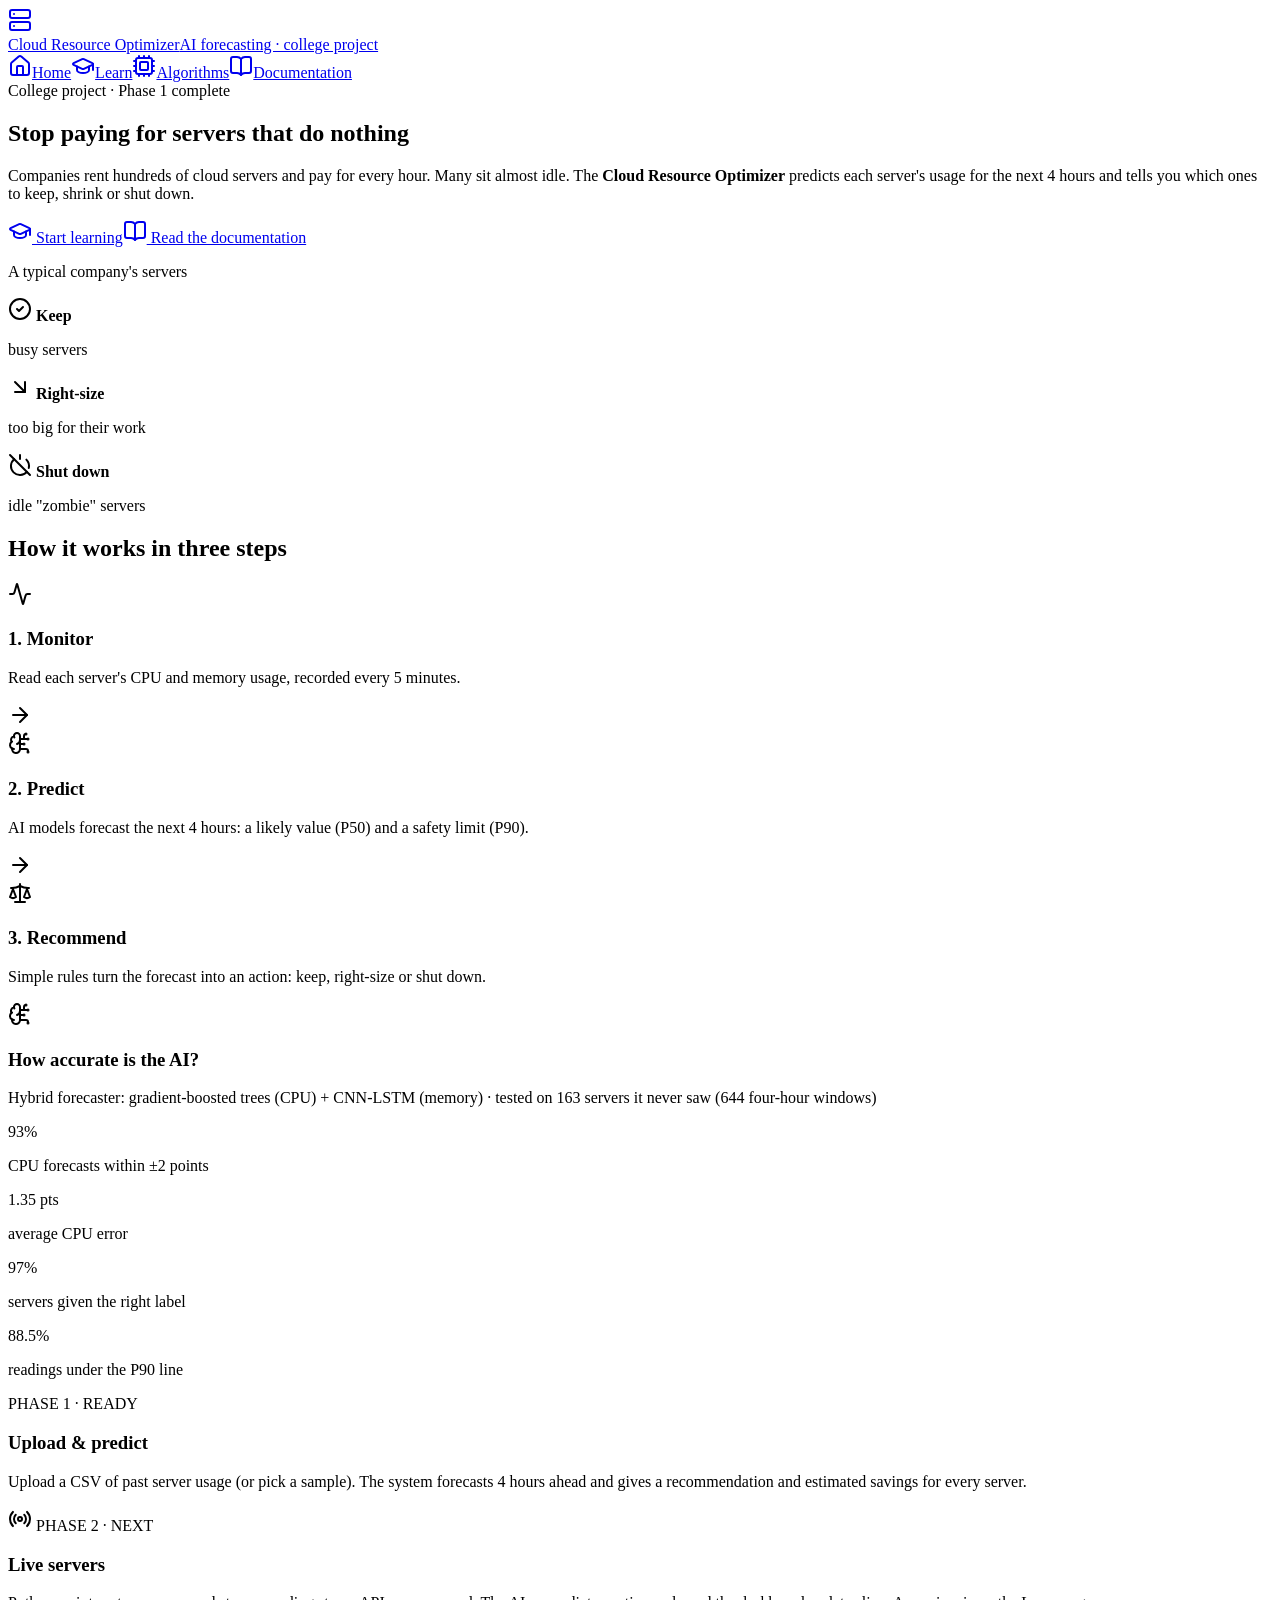
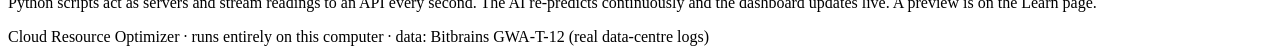
==== commit 34cd82db: "Add "Algorithms explained" learning page for beginners - New /app/algorithms/ page: 12 algorithms an" ====
--- a/app/index.html
+++ b/app/index.html
@@ -1 +1 @@
-<!DOCTYPE html><html lang="en" class="h-full antialiased"><head><meta charSet="utf-8"/><meta name="viewport" content="width=device-width, initial-scale=1"/><link rel="stylesheet" href="/cloud-optimizer-docs/app/_next/static/chunks/36f8cu30sf2pt.css" data-precedence="next"/><link rel="preload" as="script" fetchPriority="low" href="/cloud-optimizer-docs/app/_next/static/chunks/01dkdyukbdpqq.js"/><script src="/cloud-optimizer-docs/app/_next/static/chunks/2-6-yr593z-ra.js" async=""></script><script src="/cloud-optimizer-docs/app/_next/static/chunks/3hdj40qmts5sf.js" async=""></script><script src="/cloud-optimizer-docs/app/_next/static/chunks/turbopack-3w9vyc-eucmw8.js" async=""></script><script src="/cloud-optimizer-docs/app/_next/static/chunks/05-c3ty_6dwfk.js" async=""></script><script src="/cloud-optimizer-docs/app/_next/static/chunks/1-8s9_t85wwr4.js" async=""></script><script src="/cloud-optimizer-docs/app/_next/static/chunks/0yeehfm4pgzy-.js" async=""></script><title>Cloud Resource Optimizer</title><meta name="description" content="Predicts server usage with deep learning and recommends which cloud servers to keep, shrink or shut down."/><link rel="icon" href="/cloud-optimizer-docs/app/favicon.ico?favicon.2vob68tjqpejf.ico" sizes="256x256" type="image/x-icon"/><script src="/cloud-optimizer-docs/app/_next/static/chunks/0cz1d0mv5g_q7.js" noModule=""></script></head><body class="min-h-full flex flex-col bg-slate-950 text-slate-200"><div hidden=""><!--$--><!--/$--></div><div class="min-h-screen"><nav class="sticky top-0 z-40 border-b border-slate-800/80 bg-slate-950/80 backdrop-blur"><div class="mx-auto flex max-w-7xl items-center justify-between gap-4 px-4 py-3 sm:px-6"><a class="flex items-center gap-3" href="/cloud-optimizer-docs/app/"><div class="rounded-xl bg-gradient-to-br from-blue-500 to-purple-600 p-2 text-white shadow-lg shadow-blue-500/20"><svg xmlns="http://www.w3.org/2000/svg" width="24" height="24" viewBox="0 0 24 24" fill="none" stroke="currentColor" stroke-width="2" stroke-linecap="round" stroke-linejoin="round" class="lucide lucide-server h-5 w-5" aria-hidden="true"><rect width="20" height="8" x="2" y="2" rx="2" ry="2"></rect><rect width="20" height="8" x="2" y="14" rx="2" ry="2"></rect><line x1="6" x2="6.01" y1="6" y2="6"></line><line x1="6" x2="6.01" y1="18" y2="18"></line></svg></div><div class="leading-tight"><span class="block font-bold text-white">Cloud Resource Optimizer</span><span class="block text-[11px] text-slate-400">AI forecasting · college project</span></div></a><div class="flex items-center gap-1"><a class="flex items-center gap-1.5 rounded-lg px-3 py-1.5 text-sm transition-colors bg-slate-800 text-white" href="/cloud-optimizer-docs/app/"><svg xmlns="http://www.w3.org/2000/svg" width="24" height="24" viewBox="0 0 24 24" fill="none" stroke="currentColor" stroke-width="2" stroke-linecap="round" stroke-linejoin="round" class="lucide lucide-house h-4 w-4" aria-hidden="true"><path d="M15 21v-8a1 1 0 0 0-1-1h-4a1 1 0 0 0-1 1v8"></path><path d="M3 10a2 2 0 0 1 .709-1.528l7-6a2 2 0 0 1 2.582 0l7 6A2 2 0 0 1 21 10v9a2 2 0 0 1-2 2H5a2 2 0 0 1-2-2z"></path></svg><span class="hidden sm:inline">Home</span></a><a class="flex items-center gap-1.5 rounded-lg px-3 py-1.5 text-sm transition-colors text-slate-400 hover:bg-slate-800/60 hover:text-white" href="/cloud-optimizer-docs/app/learn/"><svg xmlns="http://www.w3.org/2000/svg" width="24" height="24" viewBox="0 0 24 24" fill="none" stroke="currentColor" stroke-width="2" stroke-linecap="round" stroke-linejoin="round" class="lucide lucide-graduation-cap h-4 w-4" aria-hidden="true"><path d="M21.42 10.922a1 1 0 0 0-.019-1.838L12.83 5.18a2 2 0 0 0-1.66 0L2.6 9.08a1 1 0 0 0 0 1.832l8.57 3.908a2 2 0 0 0 1.66 0z"></path><path d="M22 10v6"></path><path d="M6 12.5V16a6 3 0 0 0 12 0v-3.5"></path></svg><span class="hidden sm:inline">Learn</span></a><a href="/cloud-optimizer-docs/" class="flex items-center gap-1.5 rounded-lg px-3 py-1.5 text-sm text-slate-400 transition-colors hover:bg-slate-800/60 hover:text-white"><svg xmlns="http://www.w3.org/2000/svg" width="24" height="24" viewBox="0 0 24 24" fill="none" stroke="currentColor" stroke-width="2" stroke-linecap="round" stroke-linejoin="round" class="lucide lucide-book-open h-4 w-4" aria-hidden="true"><path d="M12 5v16"></path><path d="M20.001 19A2 2 0 0022 17V5a2 2 0 00-1.999-2L16 3.002A5 5 0 0012 5a5 5 0 00-4-2H4a2 2 0 00-2 2v12a2 2 0 001.999 2H8a5 5 0 014 2 5 5 0 014-2z"></path></svg><span class="hidden sm:inline">Documentation</span></a></div></div></nav><main class="mx-auto max-w-7xl space-y-16 px-4 py-12 sm:px-6"><section class="fade-up grid items-center gap-10 lg:grid-cols-2"><div class="space-y-6"><span class="inline-flex items-center gap-2 rounded-full border border-blue-500/30 bg-blue-500/10 px-3 py-1 text-xs font-medium text-blue-300"><span class="h-1.5 w-1.5 animate-pulse rounded-full bg-blue-400"></span> College project · Phase 1 complete</span><h1 class="text-4xl font-extrabold leading-tight tracking-tight text-white sm:text-5xl">Stop paying for<!-- --> <span class="bg-gradient-to-r from-red-400 via-amber-300 to-emerald-400 bg-clip-text text-transparent">servers that do nothing</span></h1><p class="text-lg text-slate-300">Companies rent hundreds of cloud servers and pay for every hour. Many sit almost idle. The <b class="text-white">Cloud Resource Optimizer</b> <!-- -->predicts each server&#x27;s usage for the next 4 hours and tells you which ones to keep, shrink or shut down.</p><div class="flex flex-wrap gap-3"><a class="flex items-center gap-2 rounded-xl bg-blue-600 px-5 py-3 font-semibold text-white shadow-lg shadow-blue-500/25 hover:bg-blue-500" href="/cloud-optimizer-docs/app/learn/"><svg xmlns="http://www.w3.org/2000/svg" width="24" height="24" viewBox="0 0 24 24" fill="none" stroke="currentColor" stroke-width="2" stroke-linecap="round" stroke-linejoin="round" class="lucide lucide-graduation-cap h-5 w-5" aria-hidden="true"><path d="M21.42 10.922a1 1 0 0 0-.019-1.838L12.83 5.18a2 2 0 0 0-1.66 0L2.6 9.08a1 1 0 0 0 0 1.832l8.57 3.908a2 2 0 0 0 1.66 0z"></path><path d="M22 10v6"></path><path d="M6 12.5V16a6 3 0 0 0 12 0v-3.5"></path></svg> Start learning</a><a href="/cloud-optimizer-docs/" class="flex items-center gap-2 rounded-xl border border-slate-700 bg-slate-900 px-5 py-3 font-semibold text-white hover:bg-slate-800"><svg xmlns="http://www.w3.org/2000/svg" width="24" height="24" viewBox="0 0 24 24" fill="none" stroke="currentColor" stroke-width="2" stroke-linecap="round" stroke-linejoin="round" class="lucide lucide-book-open h-5 w-5 text-purple-400" aria-hidden="true"><path d="M12 5v16"></path><path d="M20.001 19A2 2 0 0022 17V5a2 2 0 00-1.999-2L16 3.002A5 5 0 0012 5a5 5 0 00-4-2H4a2 2 0 00-2 2v12a2 2 0 001.999 2H8a5 5 0 014 2 5 5 0 014-2z"></path></svg> Read the documentation</a></div></div><div class="rounded-2xl border border-slate-800 bg-slate-900/70 shadow-xl backdrop-blur p-6"><p class="mb-4 text-sm text-slate-400">A typical company&#x27;s servers</p><div class="grid grid-cols-6 gap-2.5"><div class="flex h-12 flex-col justify-center gap-1 rounded-lg border px-2 border-emerald-500/50 bg-emerald-500/10" style="animation:fade-up .4s 0s both"><span class="h-1 w-3/4 rounded bg-slate-600/70"></span><span class="flex items-center justify-between"><span class="h-1 w-1/2 rounded bg-slate-600/70"></span><span class="h-1.5 w-1.5 rounded-full bg-emerald-400 animate-pulse"></span></span></div><div class="flex h-12 flex-col justify-center gap-1 rounded-lg border px-2 border-red-500/40 bg-red-500/5" style="animation:fade-up .4s 0.03s both"><span class="h-1 w-3/4 rounded bg-slate-600/70"></span><span class="flex items-center justify-between"><span class="h-1 w-1/2 rounded bg-slate-600/70"></span><span class="h-1.5 w-1.5 rounded-full bg-slate-600 "></span></span></div><div class="flex h-12 flex-col justify-center gap-1 rounded-lg border px-2 border-amber-500/50 bg-amber-500/10" style="animation:fade-up .4s 0.06s both"><span class="h-1 w-3/4 rounded bg-slate-600/70"></span><span class="flex items-center justify-between"><span class="h-1 w-1/2 rounded bg-slate-600/70"></span><span class="h-1.5 w-1.5 rounded-full bg-amber-400 animate-pulse"></span></span></div><div class="flex h-12 flex-col justify-center gap-1 rounded-lg border px-2 border-red-500/40 bg-red-500/5" style="animation:fade-up .4s 0.09s both"><span class="h-1 w-3/4 rounded bg-slate-600/70"></span><span class="flex items-center justify-between"><span class="h-1 w-1/2 rounded bg-slate-600/70"></span><span class="h-1.5 w-1.5 rounded-full bg-slate-600 "></span></span></div><div class="flex h-12 flex-col justify-center gap-1 rounded-lg border px-2 border-emerald-500/50 bg-emerald-500/10" style="animation:fade-up .4s 0.12s both"><span class="h-1 w-3/4 rounded bg-slate-600/70"></span><span class="flex items-center justify-between"><span class="h-1 w-1/2 rounded bg-slate-600/70"></span><span class="h-1.5 w-1.5 rounded-full bg-emerald-400 animate-pulse"></span></span></div><div class="flex h-12 flex-col justify-center gap-1 rounded-lg border px-2 border-red-500/40 bg-red-500/5" style="animation:fade-up .4s 0.15s both"><span class="h-1 w-3/4 rounded bg-slate-600/70"></span><span class="flex items-center justify-between"><span class="h-1 w-1/2 rounded bg-slate-600/70"></span><span class="h-1.5 w-1.5 rounded-full bg-slate-600 "></span></span></div><div class="flex h-12 flex-col justify-center gap-1 rounded-lg border px-2 border-red-500/40 bg-red-500/5" style="animation:fade-up .4s 0.18s both"><span class="h-1 w-3/4 rounded bg-slate-600/70"></span><span class="flex items-center justify-between"><span class="h-1 w-1/2 rounded bg-slate-600/70"></span><span class="h-1.5 w-1.5 rounded-full bg-slate-600 "></span></span></div><div class="flex h-12 flex-col justify-center gap-1 rounded-lg border px-2 border-amber-500/50 bg-amber-500/10" style="animation:fade-up .4s 0.21s both"><span class="h-1 w-3/4 rounded bg-slate-600/70"></span><span class="flex items-center justify-between"><span class="h-1 w-1/2 rounded bg-slate-600/70"></span><span class="h-1.5 w-1.5 rounded-full bg-amber-400 animate-pulse"></span></span></div><div class="flex h-12 flex-col justify-center gap-1 rounded-lg border px-2 border-red-500/40 bg-red-500/5" style="animation:fade-up .4s 0.24s both"><span class="h-1 w-3/4 rounded bg-slate-600/70"></span><span class="flex items-center justify-between"><span class="h-1 w-1/2 rounded bg-slate-600/70"></span><span class="h-1.5 w-1.5 rounded-full bg-slate-600 "></span></span></div><div class="flex h-12 flex-col justify-center gap-1 rounded-lg border px-2 border-emerald-500/50 bg-emerald-500/10" style="animation:fade-up .4s 0.27s both"><span class="h-1 w-3/4 rounded bg-slate-600/70"></span><span class="flex items-center justify-between"><span class="h-1 w-1/2 rounded bg-slate-600/70"></span><span class="h-1.5 w-1.5 rounded-full bg-emerald-400 animate-pulse"></span></span></div><div class="flex h-12 flex-col justify-center gap-1 rounded-lg border px-2 border-red-500/40 bg-red-500/5" style="animation:fade-up .4s 0.3s both"><span class="h-1 w-3/4 rounded bg-slate-600/70"></span><span class="flex items-center justify-between"><span class="h-1 w-1/2 rounded bg-slate-600/70"></span><span class="h-1.5 w-1.5 rounded-full bg-slate-600 "></span></span></div><div class="flex h-12 flex-col justify-center gap-1 rounded-lg border px-2 border-amber-500/50 bg-amber-500/10" style="animation:fade-up .4s 0.32999999999999996s both"><span class="h-1 w-3/4 rounded bg-slate-600/70"></span><span class="flex items-center justify-between"><span class="h-1 w-1/2 rounded bg-slate-600/70"></span><span class="h-1.5 w-1.5 rounded-full bg-amber-400 animate-pulse"></span></span></div><div class="flex h-12 flex-col justify-center gap-1 rounded-lg border px-2 border-red-500/40 bg-red-500/5" style="animation:fade-up .4s 0.36s both"><span class="h-1 w-3/4 rounded bg-slate-600/70"></span><span class="flex items-center justify-between"><span class="h-1 w-1/2 rounded bg-slate-600/70"></span><span class="h-1.5 w-1.5 rounded-full bg-slate-600 "></span></span></div><div class="flex h-12 flex-col justify-center gap-1 rounded-lg border px-2 border-red-500/40 bg-red-500/5" style="animation:fade-up .4s 0.39s both"><span class="h-1 w-3/4 rounded bg-slate-600/70"></span><span class="flex items-center justify-between"><span class="h-1 w-1/2 rounded bg-slate-600/70"></span><span class="h-1.5 w-1.5 rounded-full bg-slate-600 "></span></span></div><div class="flex h-12 flex-col justify-center gap-1 rounded-lg border px-2 border-amber-500/50 bg-amber-500/10" style="animation:fade-up .4s 0.42s both"><span class="h-1 w-3/4 rounded bg-slate-600/70"></span><span class="flex items-center justify-between"><span class="h-1 w-1/2 rounded bg-slate-600/70"></span><span class="h-1.5 w-1.5 rounded-full bg-amber-400 animate-pulse"></span></span></div><div class="flex h-12 flex-col justify-center gap-1 rounded-lg border px-2 border-emerald-500/50 bg-emerald-500/10" style="animation:fade-up .4s 0.44999999999999996s both"><span class="h-1 w-3/4 rounded bg-slate-600/70"></span><span class="flex items-center justify-between"><span class="h-1 w-1/2 rounded bg-slate-600/70"></span><span class="h-1.5 w-1.5 rounded-full bg-emerald-400 animate-pulse"></span></span></div><div class="flex h-12 flex-col justify-center gap-1 rounded-lg border px-2 border-red-500/40 bg-red-500/5" style="animation:fade-up .4s 0.48s both"><span class="h-1 w-3/4 rounded bg-slate-600/70"></span><span class="flex items-center justify-between"><span class="h-1 w-1/2 rounded bg-slate-600/70"></span><span class="h-1.5 w-1.5 rounded-full bg-slate-600 "></span></span></div><div class="flex h-12 flex-col justify-center gap-1 rounded-lg border px-2 border-red-500/40 bg-red-500/5" style="animation:fade-up .4s 0.51s both"><span class="h-1 w-3/4 rounded bg-slate-600/70"></span><span class="flex items-center justify-between"><span class="h-1 w-1/2 rounded bg-slate-600/70"></span><span class="h-1.5 w-1.5 rounded-full bg-slate-600 "></span></span></div><div class="flex h-12 flex-col justify-center gap-1 rounded-lg border px-2 border-amber-500/50 bg-amber-500/10" style="animation:fade-up .4s 0.54s both"><span class="h-1 w-3/4 rounded bg-slate-600/70"></span><span class="flex items-center justify-between"><span class="h-1 w-1/2 rounded bg-slate-600/70"></span><span class="h-1.5 w-1.5 rounded-full bg-amber-400 animate-pulse"></span></span></div><div class="flex h-12 flex-col justify-center gap-1 rounded-lg border px-2 border-red-500/40 bg-red-500/5" style="animation:fade-up .4s 0.57s both"><span class="h-1 w-3/4 rounded bg-slate-600/70"></span><span class="flex items-center justify-between"><span class="h-1 w-1/2 rounded bg-slate-600/70"></span><span class="h-1.5 w-1.5 rounded-full bg-slate-600 "></span></span></div><div class="flex h-12 flex-col justify-center gap-1 rounded-lg border px-2 border-red-500/40 bg-red-500/5" style="animation:fade-up .4s 0.6s both"><span class="h-1 w-3/4 rounded bg-slate-600/70"></span><span class="flex items-center justify-between"><span class="h-1 w-1/2 rounded bg-slate-600/70"></span><span class="h-1.5 w-1.5 rounded-full bg-slate-600 "></span></span></div><div class="flex h-12 flex-col justify-center gap-1 rounded-lg border px-2 border-emerald-500/50 bg-emerald-500/10" style="animation:fade-up .4s 0.63s both"><span class="h-1 w-3/4 rounded bg-slate-600/70"></span><span class="flex items-center justify-between"><span class="h-1 w-1/2 rounded bg-slate-600/70"></span><span class="h-1.5 w-1.5 rounded-full bg-emerald-400 animate-pulse"></span></span></div><div class="flex h-12 flex-col justify-center gap-1 rounded-lg border px-2 border-amber-500/50 bg-amber-500/10" style="animation:fade-up .4s 0.6599999999999999s both"><span class="h-1 w-3/4 rounded bg-slate-600/70"></span><span class="flex items-center justify-between"><span class="h-1 w-1/2 rounded bg-slate-600/70"></span><span class="h-1.5 w-1.5 rounded-full bg-amber-400 animate-pulse"></span></span></div><div class="flex h-12 flex-col justify-center gap-1 rounded-lg border px-2 border-red-500/40 bg-red-500/5" style="animation:fade-up .4s 0.69s both"><span class="h-1 w-3/4 rounded bg-slate-600/70"></span><span class="flex items-center justify-between"><span class="h-1 w-1/2 rounded bg-slate-600/70"></span><span class="h-1.5 w-1.5 rounded-full bg-slate-600 "></span></span></div></div><div class="mt-5 grid grid-cols-3 gap-3 text-center text-xs"><div class="rounded-lg border border-emerald-500/30 bg-emerald-500/5 p-2"><svg xmlns="http://www.w3.org/2000/svg" width="24" height="24" viewBox="0 0 24 24" fill="none" stroke="currentColor" stroke-width="2" stroke-linecap="round" stroke-linejoin="round" class="lucide lucide-circle-check mx-auto mb-1 h-4 w-4 text-emerald-400" aria-hidden="true"><circle cx="12" cy="12" r="10"></circle><path d="m9 12 2 2 4-4"></path></svg> <b class="text-emerald-400">Keep</b><p class="text-slate-400">busy servers</p></div><div class="rounded-lg border border-amber-500/30 bg-amber-500/5 p-2"><svg xmlns="http://www.w3.org/2000/svg" width="24" height="24" viewBox="0 0 24 24" fill="none" stroke="currentColor" stroke-width="2" stroke-linecap="round" stroke-linejoin="round" class="lucide lucide-arrow-down-right mx-auto mb-1 h-4 w-4 text-amber-400" aria-hidden="true"><path d="m7 7 10 10"></path><path d="M17 7v10H7"></path></svg> <b class="text-amber-400">Right-size</b><p class="text-slate-400">too big for their work</p></div><div class="rounded-lg border border-red-500/30 bg-red-500/5 p-2"><svg xmlns="http://www.w3.org/2000/svg" width="24" height="24" viewBox="0 0 24 24" fill="none" stroke="currentColor" stroke-width="2" stroke-linecap="round" stroke-linejoin="round" class="lucide lucide-power-off mx-auto mb-1 h-4 w-4 text-red-400" aria-hidden="true"><path d="M18.36 6.64A9 9 0 0 1 20.77 15"></path><path d="M6.16 6.16a9 9 0 1 0 12.68 12.68"></path><path d="M12 2v4"></path><path d="m2 2 20 20"></path></svg> <b class="text-red-400">Shut down</b><p class="text-slate-400">idle &quot;zombie&quot; servers</p></div></div></div></section><section class="space-y-6"><h2 class="text-center text-2xl font-bold text-white">How it works in three steps</h2><div class="grid gap-4 md:grid-cols-3"><div class="rounded-2xl border border-slate-800 bg-slate-900/70 shadow-xl backdrop-blur fade-up p-6"><div class="mb-4 w-fit rounded-xl border p-3 text-blue-400 bg-blue-500/10 border-blue-500/30"><svg xmlns="http://www.w3.org/2000/svg" width="24" height="24" viewBox="0 0 24 24" fill="none" stroke="currentColor" stroke-width="2" stroke-linecap="round" stroke-linejoin="round" class="lucide lucide-activity h-6 w-6" aria-hidden="true"><path d="M22 12h-2.48a2 2 0 0 0-1.93 1.46l-2.35 8.36a.25.25 0 0 1-.48 0L9.24 2.18a.25.25 0 0 0-.48 0l-2.35 8.36A2 2 0 0 1 4.49 12H2"></path></svg></div><h3 class="text-lg font-bold text-white">1. Monitor</h3><p class="mt-1 text-sm text-slate-400">Read each server&#x27;s CPU and memory usage, recorded every 5 minutes.</p><svg xmlns="http://www.w3.org/2000/svg" width="24" height="24" viewBox="0 0 24 24" fill="none" stroke="currentColor" stroke-width="2" stroke-linecap="round" stroke-linejoin="round" class="lucide lucide-arrow-right mt-4 hidden h-5 w-5 text-slate-600 md:block" aria-hidden="true"><path d="M5 12h14"></path><path d="m12 5 7 7-7 7"></path></svg></div><div class="rounded-2xl border border-slate-800 bg-slate-900/70 shadow-xl backdrop-blur fade-up p-6"><div class="mb-4 w-fit rounded-xl border p-3 text-emerald-400 bg-emerald-500/10 border-emerald-500/30"><svg xmlns="http://www.w3.org/2000/svg" width="24" height="24" viewBox="0 0 24 24" fill="none" stroke="currentColor" stroke-width="2" stroke-linecap="round" stroke-linejoin="round" class="lucide lucide-brain-circuit h-6 w-6" aria-hidden="true"><path d="M12 5a3 3 0 1 0-5.997.125 4 4 0 0 0-2.526 5.77 4 4 0 0 0 .556 6.588A4 4 0 1 0 12 18Z"></path><path d="M9 13a4.5 4.5 0 0 0 3-4"></path><path d="M6.003 5.125A3 3 0 0 0 6.401 6.5"></path><path d="M3.477 10.896a4 4 0 0 1 .585-.396"></path><path d="M6 18a4 4 0 0 1-1.967-.516"></path><path d="M12 13h4"></path><path d="M12 18h6a2 2 0 0 1 2 2v1"></path><path d="M12 8h8"></path><path d="M16 8V5a2 2 0 0 1 2-2"></path><circle cx="16" cy="13" r=".5"></circle><circle cx="18" cy="3" r=".5"></circle><circle cx="20" cy="21" r=".5"></circle><circle cx="20" cy="8" r=".5"></circle></svg></div><h3 class="text-lg font-bold text-white">2. Predict</h3><p class="mt-1 text-sm text-slate-400">AI models forecast the next 4 hours: a likely value (P50) and a safety limit (P90).</p><svg xmlns="http://www.w3.org/2000/svg" width="24" height="24" viewBox="0 0 24 24" fill="none" stroke="currentColor" stroke-width="2" stroke-linecap="round" stroke-linejoin="round" class="lucide lucide-arrow-right mt-4 hidden h-5 w-5 text-slate-600 md:block" aria-hidden="true"><path d="M5 12h14"></path><path d="m12 5 7 7-7 7"></path></svg></div><div class="rounded-2xl border border-slate-800 bg-slate-900/70 shadow-xl backdrop-blur fade-up p-6"><div class="mb-4 w-fit rounded-xl border p-3 text-amber-400 bg-amber-500/10 border-amber-500/30"><svg xmlns="http://www.w3.org/2000/svg" width="24" height="24" viewBox="0 0 24 24" fill="none" stroke="currentColor" stroke-width="2" stroke-linecap="round" stroke-linejoin="round" class="lucide lucide-scale h-6 w-6" aria-hidden="true"><path d="M12 3v18"></path><path d="m19 8 3 8a5 5 0 0 1-6 0zV7"></path><path d="M3 7h1a17 17 0 0 0 8-2 17 17 0 0 0 8 2h1"></path><path d="m5 8 3 8a5 5 0 0 1-6 0zV7"></path><path d="M7 21h10"></path></svg></div><h3 class="text-lg font-bold text-white">3. Recommend</h3><p class="mt-1 text-sm text-slate-400">Simple rules turn the forecast into an action: keep, right-size or shut down.</p></div></div></section><div class="rounded-2xl border border-slate-800 bg-slate-900/70 shadow-xl backdrop-blur p-5"><div class="flex items-start gap-3"><div class="rounded-xl bg-purple-500/15 p-2.5 text-purple-300"><svg xmlns="http://www.w3.org/2000/svg" width="24" height="24" viewBox="0 0 24 24" fill="none" stroke="currentColor" stroke-width="2" stroke-linecap="round" stroke-linejoin="round" class="lucide lucide-brain-circuit h-5 w-5" aria-hidden="true"><path d="M12 5a3 3 0 1 0-5.997.125 4 4 0 0 0-2.526 5.77 4 4 0 0 0 .556 6.588A4 4 0 1 0 12 18Z"></path><path d="M9 13a4.5 4.5 0 0 0 3-4"></path><path d="M6.003 5.125A3 3 0 0 0 6.401 6.5"></path><path d="M3.477 10.896a4 4 0 0 1 .585-.396"></path><path d="M6 18a4 4 0 0 1-1.967-.516"></path><path d="M12 13h4"></path><path d="M12 18h6a2 2 0 0 1 2 2v1"></path><path d="M12 8h8"></path><path d="M16 8V5a2 2 0 0 1 2-2"></path><circle cx="16" cy="13" r=".5"></circle><circle cx="18" cy="3" r=".5"></circle><circle cx="20" cy="21" r=".5"></circle><circle cx="20" cy="8" r=".5"></circle></svg></div><div class="min-w-0"><h3 class="font-bold text-white">How accurate is the AI?</h3><p class="text-xs text-slate-400">Hybrid forecaster: gradient-boosted trees (CPU) + CNN-LSTM (memory)<!-- --> · tested on <!-- -->163<!-- --> servers it never saw (<!-- -->644<!-- --> four-hour windows)</p></div></div><div class="mt-4 grid gap-3 grid-cols-2 lg:grid-cols-4"><div class="rounded-xl border border-slate-800 bg-slate-950/40 p-3"><p class="text-2xl font-extrabold text-emerald-400">93%</p><p class="text-xs text-slate-400">CPU forecasts within ±2 points</p></div><div class="rounded-xl border border-slate-800 bg-slate-950/40 p-3"><p class="text-2xl font-extrabold text-blue-400">1.35 pts</p><p class="text-xs text-slate-400">average CPU error</p></div><div class="rounded-xl border border-slate-800 bg-slate-950/40 p-3"><p class="text-2xl font-extrabold text-amber-400">97%</p><p class="text-xs text-slate-400">servers given the right label</p></div><div class="rounded-xl border border-slate-800 bg-slate-950/40 p-3"><p class="text-2xl font-extrabold text-red-400">88.5%</p><p class="text-xs text-slate-400">readings under the P90 line</p></div></div></div><section class="grid gap-4 md:grid-cols-2"><div class="rounded-2xl border border-slate-800 bg-slate-900/70 shadow-xl backdrop-blur border-blue-500/40 p-6"><span class="rounded-full bg-blue-500/15 px-2.5 py-0.5 text-xs font-semibold text-blue-300">PHASE 1 · READY</span><h3 class="mt-3 text-xl font-bold text-white">Upload &amp; predict</h3><p class="mt-2 text-sm text-slate-400">Upload a CSV of past server usage (or pick a sample). The system forecasts 4 hours ahead and gives a recommendation and estimated savings for every server.</p></div><div class="rounded-2xl border border-slate-800 bg-slate-900/70 shadow-xl backdrop-blur border-purple-500/40 p-6"><span class="flex w-fit items-center gap-1.5 rounded-full bg-purple-500/15 px-2.5 py-0.5 text-xs font-semibold text-purple-300"><svg xmlns="http://www.w3.org/2000/svg" width="24" height="24" viewBox="0 0 24 24" fill="none" stroke="currentColor" stroke-width="2" stroke-linecap="round" stroke-linejoin="round" class="lucide lucide-radio h-3 w-3" aria-hidden="true"><path d="M16.247 7.761a6 6 0 0 1 0 8.478"></path><path d="M19.075 4.933a10 10 0 0 1 0 14.134"></path><path d="M4.925 19.067a10 10 0 0 1 0-14.134"></path><path d="M7.753 16.239a6 6 0 0 1 0-8.478"></path><circle cx="12" cy="12" r="2"></circle></svg> PHASE 2 · NEXT</span><h3 class="mt-3 text-xl font-bold text-white">Live servers</h3><p class="mt-2 text-sm text-slate-400">Python scripts act as servers and stream readings to an API every second. The AI re-predicts continuously and the dashboard updates live. A preview is on the Learn page.</p></div></section></main><footer class="border-t border-slate-800 py-6 text-center text-xs text-slate-500">Cloud Resource Optimizer · runs entirely on this computer · data: Bitbrains GWA-T-12 (real data-centre logs)</footer></div><!--$--><!--/$--><script src="/cloud-optimizer-docs/app/_next/static/chunks/01dkdyukbdpqq.js" id="_R_" async=""></script><script>(self.__next_f=self.__next_f||[]).push([0])</script><script>self.__next_f.push([1,"1:\"$Sreact.fragment\"\n2:I[39756,[\"/cloud-optimizer-docs/app/_next/static/chunks/05-c3ty_6dwfk.js\",\"/cloud-optimizer-docs/app/_next/static/chunks/1-8s9_t85wwr4.js\"],\"default\"]\n3:I[37457,[\"/cloud-optimizer-docs/app/_next/static/chunks/05-c3ty_6dwfk.js\",\"/cloud-optimizer-docs/app/_next/static/chunks/1-8s9_t85wwr4.js\"],\"default\"]\n4:I[62319,[\"/cloud-optimizer-docs/app/_next/static/chunks/05-c3ty_6dwfk.js\",\"/cloud-optimizer-docs/app/_next/static/chunks/1-8s9_t85wwr4.js\",\"/cloud-optimizer-docs/app/_next/static/chunks/0yeehfm4pgzy-.js\"],\"default\"]\n5:I[22016,[\"/cloud-optimizer-docs/app/_next/static/chunks/05-c3ty_6dwfk.js\",\"/cloud-optimizer-docs/app/_next/static/chunks/1-8s9_t85wwr4.js\",\"/cloud-optimizer-docs/app/_next/static/chunks/0yeehfm4pgzy-.js\"],\"\"]\n6:I[5014,[\"/cloud-optimizer-docs/app/_next/static/chunks/05-c3ty_6dwfk.js\",\"/cloud-optimizer-docs/app/_next/static/chunks/1-8s9_t85wwr4.js\",\"/cloud-optimizer-docs/app/_next/static/chunks/0yeehfm4pgzy-.js\"],\"default\"]\nf:I[68027,[\"/cloud-optimizer-docs/app/_next/static/chunks/05-c3ty_6dwfk.js\",\"/cloud-optimizer-docs/app/_next/static/chunks/1-8s9_t85wwr4.js\"],\"default\",1]\n:HL[\"/cloud-optimizer-docs/app/_next/static/chunks/36f8cu30sf2pt.css\",\"style\"]\n"])</script><script>self.__next_f.push([1,"0:{\"P\":null,\"c\":[\"\",\"\"],\"q\":\"\",\"i\":false,\"f\":[[[\"\",{\"children\":[\"__PAGE__\",{}]},\"$undefined\",\"$undefined\",16],[[\"$\",\"$1\",\"c\",{\"children\":[[[\"$\",\"link\",\"0\",{\"rel\":\"stylesheet\",\"href\":\"/cloud-optimizer-docs/app/_next/static/chunks/36f8cu30sf2pt.css\",\"precedence\":\"next\",\"crossOrigin\":\"$undefined\",\"nonce\":\"$undefined\"}],[\"$\",\"script\",\"script-0\",{\"src\":\"/cloud-optimizer-docs/app/_next/static/chunks/05-c3ty_6dwfk.js\",\"async\":true,\"nonce\":\"$undefined\"}],[\"$\",\"script\",\"script-1\",{\"src\":\"/cloud-optimizer-docs/app/_next/static/chunks/1-8s9_t85wwr4.js\",\"async\":true,\"nonce\":\"$undefined\"}]],[\"$\",\"html\",null,{\"lang\":\"en\",\"className\":\"h-full antialiased\",\"children\":[\"$\",\"body\",null,{\"className\":\"min-h-full flex flex-col bg-slate-950 text-slate-200\",\"children\":[\"$\",\"$L2\",null,{\"parallelRouterKey\":\"children\",\"error\":\"$undefined\",\"errorStyles\":\"$undefined\",\"errorScripts\":\"$undefined\",\"template\":[\"$\",\"$L3\",null,{}],\"templateStyles\":\"$undefined\",\"templateScripts\":\"$undefined\",\"notFound\":[[[\"$\",\"title\",null,{\"children\":\"404: This page could not be found.\"}],[\"$\",\"div\",null,{\"style\":{\"fontFamily\":\"system-ui,\\\"Segoe UI\\\",Roboto,Helvetica,Arial,sans-serif,\\\"Apple Color Emoji\\\",\\\"Segoe UI Emoji\\\"\",\"height\":\"100vh\",\"textAlign\":\"center\",\"display\":\"flex\",\"flexDirection\":\"column\",\"alignItems\":\"center\",\"justifyContent\":\"center\"},\"children\":[\"$\",\"div\",null,{\"children\":[[\"$\",\"style\",null,{\"dangerouslySetInnerHTML\":{\"__html\":\"body{color:#000;background:#fff;margin:0}.next-error-h1{border-right:1px solid rgba(0,0,0,.3)}@media (prefers-color-scheme:dark){body{color:#fff;background:#000}.next-error-h1{border-right:1px solid rgba(255,255,255,.3)}}\"}}],[\"$\",\"h1\",null,{\"className\":\"next-error-h1\",\"style\":{\"display\":\"inline-block\",\"margin\":\"0 20px 0 0\",\"padding\":\"0 23px 0 0\",\"fontSize\":24,\"fontWeight\":500,\"verticalAlign\":\"top\",\"lineHeight\":\"49px\"},\"children\":404}],[\"$\",\"div\",null,{\"style\":{\"display\":\"inline-block\"},\"children\":[\"$\",\"h2\",null,{\"style\":{\"fontSize\":14,\"fontWeight\":400,\"lineHeight\":\"49px\",\"margin\":0},\"children\":\"This page could not be found.\"}]}]]}]}]],[]],\"forbidden\":\"$undefined\",\"unauthorized\":\"$undefined\"}]}]}]]}],{\"children\":[[\"$\",\"$1\",\"c\",{\"children\":[[\"$\",\"div\",null,{\"className\":\"min-h-screen\",\"children\":[[\"$\",\"$L4\",null,{}],[\"$\",\"main\",null,{\"className\":\"mx-auto max-w-7xl space-y-16 px-4 py-12 sm:px-6\",\"children\":[[\"$\",\"section\",null,{\"className\":\"fade-up grid items-center gap-10 lg:grid-cols-2\",\"children\":[[\"$\",\"div\",null,{\"className\":\"space-y-6\",\"children\":[[\"$\",\"span\",null,{\"className\":\"inline-flex items-center gap-2 rounded-full border border-blue-500/30 bg-blue-500/10 px-3 py-1 text-xs font-medium text-blue-300\",\"children\":[[\"$\",\"span\",null,{\"className\":\"h-1.5 w-1.5 animate-pulse rounded-full bg-blue-400\"}],\" College project · Phase 1 complete\"]}],[\"$\",\"h1\",null,{\"className\":\"text-4xl font-extrabold leading-tight tracking-tight text-white sm:text-5xl\",\"children\":[\"Stop paying for\",\" \",[\"$\",\"span\",null,{\"className\":\"bg-gradient-to-r from-red-400 via-amber-300 to-emerald-400 bg-clip-text text-transparent\",\"children\":\"servers that do nothing\"}]]}],[\"$\",\"p\",null,{\"className\":\"text-lg text-slate-300\",\"children\":[\"Companies rent hundreds of cloud servers and pay for every hour. Many sit almost idle. The \",[\"$\",\"b\",null,{\"className\":\"text-white\",\"children\":\"Cloud Resource Optimizer\"}],\" \",\"predicts each server's usage for the next 4 hours and tells you which ones to keep, shrink or shut down.\"]}],[\"$\",\"div\",null,{\"className\":\"flex flex-wrap gap-3\",\"children\":[[\"$\",\"$L5\",null,{\"href\":\"/learn\",\"className\":\"flex items-center gap-2 rounded-xl bg-blue-600 px-5 py-3 font-semibold text-white shadow-lg shadow-blue-500/25 hover:bg-blue-500\",\"children\":[[\"$\",\"$L6\",null,{\"ref\":\"$undefined\",\"iconNode\":[[\"path\",{\"d\":\"M21.42 10.922a1 1 0 0 0-.019-1.838L12.83 5.18a2 2 0 0 0-1.66 0L2.6 9.08a1 1 0 0 0 0 1.832l8.57 3.908a2 2 0 0 0 1.66 0z\",\"key\":\"j76jl0\"}],[\"path\",{\"d\":\"M22 10v6\",\"key\":\"1lu8f3\"}],[\"path\",{\"d\":\"M6 12.5V16a6 3 0 0 0 12 0v-3.5\",\"key\":\"1r8lef\"}]],\"className\":\"lucide-graduation-cap h-5 w-5\"}],\" Start learning\"]}],[\"$\",\"a\",null,{\"href\":\"/cloud-optimizer-docs/\",\"className\":\"flex items-center gap-2 rounded-xl border border-slate-700 bg-slate-900 px-5 py-3 font-semibold text-white hover:bg-slate-800\",\"children\":[[\"$\",\"$L6\",null,{\"ref\":\"$undefined\",\"iconNode\":[[\"path\",{\"d\":\"M12 5v16\",\"key\":\"1f6ucr\"}],[\"path\",{\"d\":\"M20.001 19A2 2 0 0022 17V5a2 2 0 00-1.999-2L16 3.002A5 5 0 0012 5a5 5 0 00-4-2H4a2 2 0 00-2 2v12a2 2 0 001.999 2H8a5 5 0 014 2 5 5 0 014-2z\",\"key\":\"1fyvmf\"}]],\"className\":\"lucide-book-open h-5 w-5 text-purple-400\"}],\" Read the documentation\"]}]]}]]}],\"$L7\"]}],\"$L8\",\"$L9\",\"$La\"]}],\"$Lb\"]}],[\"$Lc\"],\"$Ld\"]}],{},null,false,null]},null,false,null],\"$Le\",false]],\"m\":\"$undefined\",\"G\":[\"$f\",[\"$L10\"]],\"S\":true,\"h\":null,\"s\":\"$undefined\",\"l\":\"$undefined\",\"p\":\"$undefined\",\"d\":\"$undefined\",\"b\":\"kDFn4S0-2BOfQFnqjry_D\"}\n"])</script><script>self.__next_f.push([1,"23:I[66985,[\"/cloud-optimizer-docs/app/_next/static/chunks/05-c3ty_6dwfk.js\",\"/cloud-optimizer-docs/app/_next/static/chunks/1-8s9_t85wwr4.js\",\"/cloud-optimizer-docs/app/_next/static/chunks/0yeehfm4pgzy-.js\"],\"default\"]\n24:I[97367,[\"/cloud-optimizer-docs/app/_next/static/chunks/05-c3ty_6dwfk.js\",\"/cloud-optimizer-docs/app/_next/static/chunks/1-8s9_t85wwr4.js\"],\"OutletBoundary\"]\n25:\"$Sreact.suspense\"\n27:I[97367,[\"/cloud-optimizer-docs/app/_next/static/chunks/05-c3ty_6dwfk.js\",\"/cloud-optimizer-docs/app/_next/static/chunks/1-8s9_t85wwr4.js\"],\"ViewportBoundary\"]\n29:I[97367,[\"/cloud-optimizer-docs/app/_next/static/chunks/05-c3ty_6dwfk.js\",\"/cloud-optimizer-docs/app/_next/static/chunks/1-8s9_t85wwr4.js\"],\"MetadataBoundary\"]\n"])</script><script>self.__next_f.push([1,"7:[\"$\",\"div\",null,{\"className\":\"rounded-2xl border border-slate-800 bg-slate-900/70 shadow-xl backdrop-blur p-6\",\"children\":[[\"$\",\"p\",null,{\"className\":\"mb-4 text-sm text-slate-400\",\"children\":\"A typical company's servers\"}],[\"$\",\"div\",null,{\"className\":\"grid grid-cols-6 gap-2.5\",\"children\":[[\"$\",\"div\",\"0\",{\"className\":\"flex h-12 flex-col justify-center gap-1 rounded-lg border px-2 border-emerald-500/50 bg-emerald-500/10\",\"style\":{\"animation\":\"fade-up .4s 0s both\"},\"children\":[[\"$\",\"span\",null,{\"className\":\"h-1 w-3/4 rounded bg-slate-600/70\"}],[\"$\",\"span\",null,{\"className\":\"flex items-center justify-between\",\"children\":[[\"$\",\"span\",null,{\"className\":\"h-1 w-1/2 rounded bg-slate-600/70\"}],[\"$\",\"span\",null,{\"className\":\"h-1.5 w-1.5 rounded-full bg-emerald-400 animate-pulse\"}]]}]]}],[\"$\",\"div\",\"1\",{\"className\":\"flex h-12 flex-col justify-center gap-1 rounded-lg border px-2 border-red-500/40 bg-red-500/5\",\"style\":{\"animation\":\"fade-up .4s 0.03s both\"},\"children\":[[\"$\",\"span\",null,{\"className\":\"h-1 w-3/4 rounded bg-slate-600/70\"}],[\"$\",\"span\",null,{\"className\":\"flex items-center justify-between\",\"children\":[[\"$\",\"span\",null,{\"className\":\"h-1 w-1/2 rounded bg-slate-600/70\"}],[\"$\",\"span\",null,{\"className\":\"h-1.5 w-1.5 rounded-full bg-slate-600 \"}]]}]]}],[\"$\",\"div\",\"2\",{\"className\":\"flex h-12 flex-col justify-center gap-1 rounded-lg border px-2 border-amber-500/50 bg-amber-500/10\",\"style\":{\"animation\":\"fade-up .4s 0.06s both\"},\"children\":[[\"$\",\"span\",null,{\"className\":\"h-1 w-3/4 rounded bg-slate-600/70\"}],[\"$\",\"span\",null,{\"className\":\"flex items-center justify-between\",\"children\":[[\"$\",\"span\",null,{\"className\":\"h-1 w-1/2 rounded bg-slate-600/70\"}],[\"$\",\"span\",null,{\"className\":\"h-1.5 w-1.5 rounded-full bg-amber-400 animate-pulse\"}]]}]]}],[\"$\",\"div\",\"3\",{\"className\":\"flex h-12 flex-col justify-center gap-1 rounded-lg border px-2 border-red-500/40 bg-red-500/5\",\"style\":{\"animation\":\"fade-up .4s 0.09s both\"},\"children\":[[\"$\",\"span\",null,{\"className\":\"h-1 w-3/4 rounded bg-slate-600/70\"}],[\"$\",\"span\",null,{\"className\":\"flex items-center justify-between\",\"children\":[[\"$\",\"span\",null,{\"className\":\"h-1 w-1/2 rounded bg-slate-600/70\"}],[\"$\",\"span\",null,{\"className\":\"h-1.5 w-1.5 rounded-full bg-slate-600 \"}]]}]]}],[\"$\",\"div\",\"4\",{\"className\":\"flex h-12 flex-col justify-center gap-1 rounded-lg border px-2 border-emerald-500/50 bg-emerald-500/10\",\"style\":{\"animation\":\"fade-up .4s 0.12s both\"},\"children\":[[\"$\",\"span\",null,{\"className\":\"h-1 w-3/4 rounded bg-slate-600/70\"}],[\"$\",\"span\",null,{\"className\":\"flex items-center justify-between\",\"children\":[[\"$\",\"span\",null,{\"className\":\"h-1 w-1/2 rounded bg-slate-600/70\"}],[\"$\",\"span\",null,{\"className\":\"h-1.5 w-1.5 rounded-full bg-emerald-400 animate-pulse\"}]]}]]}],[\"$\",\"div\",\"5\",{\"className\":\"flex h-12 flex-col justify-center gap-1 rounded-lg border px-2 border-red-500/40 bg-red-500/5\",\"style\":{\"animation\":\"fade-up .4s 0.15s both\"},\"children\":[[\"$\",\"span\",null,{\"className\":\"h-1 w-3/4 rounded bg-slate-600/70\"}],[\"$\",\"span\",null,{\"className\":\"flex items-center justify-between\",\"children\":[[\"$\",\"span\",null,{\"className\":\"h-1 w-1/2 rounded bg-slate-600/70\"}],[\"$\",\"span\",null,{\"className\":\"h-1.5 w-1.5 rounded-full bg-slate-600 \"}]]}]]}],[\"$\",\"div\",\"6\",{\"className\":\"flex h-12 flex-col justify-center gap-1 rounded-lg border px-2 border-red-500/40 bg-red-500/5\",\"style\":{\"animation\":\"fade-up .4s 0.18s both\"},\"children\":[[\"$\",\"span\",null,{\"className\":\"h-1 w-3/4 rounded bg-slate-600/70\"}],[\"$\",\"span\",null,{\"className\":\"flex items-center justify-between\",\"children\":[[\"$\",\"span\",null,{\"className\":\"h-1 w-1/2 rounded bg-slate-600/70\"}],[\"$\",\"span\",null,{\"className\":\"h-1.5 w-1.5 rounded-full bg-slate-600 \"}]]}]]}],[\"$\",\"div\",\"7\",{\"className\":\"flex h-12 flex-col justify-center gap-1 rounded-lg border px-2 border-amber-500/50 bg-amber-500/10\",\"style\":{\"animation\":\"fade-up .4s 0.21s both\"},\"children\":[[\"$\",\"span\",null,{\"className\":\"h-1 w-3/4 rounded bg-slate-600/70\"}],[\"$\",\"span\",null,{\"className\":\"flex items-center justify-between\",\"children\":[[\"$\",\"span\",null,{\"className\":\"h-1 w-1/2 rounded bg-slate-600/70\"}],\"$L11\"]}]]}],\"$L12\",\"$L13\",\"$L14\",\"$L15\",\"$L16\",\"$L17\",\"$L18\",\"$L19\",\"$L1a\",\"$L1b\",\"$L1c\",\"$L1d\",\"$L1e\",\"$L1f\",\"$L20\",\"$L21\"]}],\"$L22\"]}]\n"])</script><script>self.__next_f.push([1,"8:[\"$\",\"section\",null,{\"className\":\"space-y-6\",\"children\":[[\"$\",\"h2\",null,{\"className\":\"text-center text-2xl font-bold text-white\",\"children\":\"How it works in three steps\"}],[\"$\",\"div\",null,{\"className\":\"grid gap-4 md:grid-cols-3\",\"children\":[[\"$\",\"div\",\"1. Monitor\",{\"className\":\"rounded-2xl border border-slate-800 bg-slate-900/70 shadow-xl backdrop-blur fade-up p-6\",\"children\":[[\"$\",\"div\",null,{\"className\":\"mb-4 w-fit rounded-xl border p-3 text-blue-400 bg-blue-500/10 border-blue-500/30\",\"children\":[\"$\",\"$L6\",null,{\"ref\":\"$undefined\",\"iconNode\":[[\"path\",{\"d\":\"M22 12h-2.48a2 2 0 0 0-1.93 1.46l-2.35 8.36a.25.25 0 0 1-.48 0L9.24 2.18a.25.25 0 0 0-.48 0l-2.35 8.36A2 2 0 0 1 4.49 12H2\",\"key\":\"169zse\"}]],\"className\":\"lucide-activity h-6 w-6\"}]}],[\"$\",\"h3\",null,{\"className\":\"text-lg font-bold text-white\",\"children\":\"1. Monitor\"}],[\"$\",\"p\",null,{\"className\":\"mt-1 text-sm text-slate-400\",\"children\":\"Read each server's CPU and memory usage, recorded every 5 minutes.\"}],[\"$\",\"$L6\",null,{\"ref\":\"$undefined\",\"iconNode\":[[\"path\",{\"d\":\"M5 12h14\",\"key\":\"1ays0h\"}],[\"path\",{\"d\":\"m12 5 7 7-7 7\",\"key\":\"xquz4c\"}]],\"className\":\"lucide-arrow-right mt-4 hidden h-5 w-5 text-slate-600 md:block\"}]]}],[\"$\",\"div\",\"2. Predict\",{\"className\":\"rounded-2xl border border-slate-800 bg-slate-900/70 shadow-xl backdrop-blur fade-up p-6\",\"children\":[[\"$\",\"div\",null,{\"className\":\"mb-4 w-fit rounded-xl border p-3 text-emerald-400 bg-emerald-500/10 border-emerald-500/30\",\"children\":[\"$\",\"$L6\",null,{\"ref\":\"$undefined\",\"iconNode\":[[\"path\",{\"d\":\"M12 5a3 3 0 1 0-5.997.125 4 4 0 0 0-2.526 5.77 4 4 0 0 0 .556 6.588A4 4 0 1 0 12 18Z\",\"key\":\"l5xja\"}],[\"path\",{\"d\":\"M9 13a4.5 4.5 0 0 0 3-4\",\"key\":\"10igwf\"}],[\"path\",{\"d\":\"M6.003 5.125A3 3 0 0 0 6.401 6.5\",\"key\":\"105sqy\"}],[\"path\",{\"d\":\"M3.477 10.896a4 4 0 0 1 .585-.396\",\"key\":\"ql3yin\"}],[\"path\",{\"d\":\"M6 18a4 4 0 0 1-1.967-.516\",\"key\":\"2e4loj\"}],[\"path\",{\"d\":\"M12 13h4\",\"key\":\"1ku699\"}],[\"path\",{\"d\":\"M12 18h6a2 2 0 0 1 2 2v1\",\"key\":\"105ag5\"}],[\"path\",{\"d\":\"M12 8h8\",\"key\":\"1lhi5i\"}],[\"path\",{\"d\":\"M16 8V5a2 2 0 0 1 2-2\",\"key\":\"u6izg6\"}],[\"circle\",{\"cx\":\"16\",\"cy\":\"13\",\"r\":\".5\",\"key\":\"ry7gng\"}],[\"circle\",{\"cx\":\"18\",\"cy\":\"3\",\"r\":\".5\",\"key\":\"1aiba7\"}],[\"circle\",{\"cx\":\"20\",\"cy\":\"21\",\"r\":\".5\",\"key\":\"yhc1fs\"}],[\"circle\",{\"cx\":\"20\",\"cy\":\"8\",\"r\":\".5\",\"key\":\"1e43v0\"}]],\"className\":\"lucide-brain-circuit h-6 w-6\"}]}],[\"$\",\"h3\",null,{\"className\":\"text-lg font-bold text-white\",\"children\":\"2. Predict\"}],[\"$\",\"p\",null,{\"className\":\"mt-1 text-sm text-slate-400\",\"children\":\"AI models forecast the next 4 hours: a likely value (P50) and a safety limit (P90).\"}],[\"$\",\"$L6\",null,{\"ref\":\"$undefined\",\"iconNode\":\"$8:props:children:1:props:children:0:props:children:3:props:iconNode\",\"className\":\"lucide-arrow-right mt-4 hidden h-5 w-5 text-slate-600 md:block\"}]]}],[\"$\",\"div\",\"3. Recommend\",{\"className\":\"rounded-2xl border border-slate-800 bg-slate-900/70 shadow-xl backdrop-blur fade-up p-6\",\"children\":[[\"$\",\"div\",null,{\"className\":\"mb-4 w-fit rounded-xl border p-3 text-amber-400 bg-amber-500/10 border-amber-500/30\",\"children\":[\"$\",\"$L6\",null,{\"ref\":\"$undefined\",\"iconNode\":[[\"path\",{\"d\":\"M12 3v18\",\"key\":\"108xh3\"}],[\"path\",{\"d\":\"m19 8 3 8a5 5 0 0 1-6 0zV7\",\"key\":\"zcdpyk\"}],[\"path\",{\"d\":\"M3 7h1a17 17 0 0 0 8-2 17 17 0 0 0 8 2h1\",\"key\":\"1yorad\"}],[\"path\",{\"d\":\"m5 8 3 8a5 5 0 0 1-6 0zV7\",\"key\":\"eua70x\"}],[\"path\",{\"d\":\"M7 21h10\",\"key\":\"1b0cd5\"}]],\"className\":\"lucide-scale h-6 w-6\"}]}],[\"$\",\"h3\",null,{\"className\":\"text-lg font-bold text-white\",\"children\":\"3. Recommend\"}],[\"$\",\"p\",null,{\"className\":\"mt-1 text-sm text-slate-400\",\"children\":\"Simple rules turn the forecast into an action: keep, right-size or shut down.\"}],false]}]]}]]}]\n"])</script><script>self.__next_f.push([1,"9:[\"$\",\"$L23\",null,{}]\n"])</script><script>self.__next_f.push([1,"a:[\"$\",\"section\",null,{\"className\":\"grid gap-4 md:grid-cols-2\",\"children\":[[\"$\",\"div\",null,{\"className\":\"rounded-2xl border border-slate-800 bg-slate-900/70 shadow-xl backdrop-blur border-blue-500/40 p-6\",\"children\":[[\"$\",\"span\",null,{\"className\":\"rounded-full bg-blue-500/15 px-2.5 py-0.5 text-xs font-semibold text-blue-300\",\"children\":\"PHASE 1 · READY\"}],[\"$\",\"h3\",null,{\"className\":\"mt-3 text-xl font-bold text-white\",\"children\":\"Upload \u0026 predict\"}],[\"$\",\"p\",null,{\"className\":\"mt-2 text-sm text-slate-400\",\"children\":\"Upload a CSV of past server usage (or pick a sample). The system forecasts 4 hours ahead and gives a recommendation and estimated savings for every server.\"}]]}],[\"$\",\"div\",null,{\"className\":\"rounded-2xl border border-slate-800 bg-slate-900/70 shadow-xl backdrop-blur border-purple-500/40 p-6\",\"children\":[[\"$\",\"span\",null,{\"className\":\"flex w-fit items-center gap-1.5 rounded-full bg-purple-500/15 px-2.5 py-0.5 text-xs font-semibold text-purple-300\",\"children\":[[\"$\",\"$L6\",null,{\"ref\":\"$undefined\",\"iconNode\":[[\"path\",{\"d\":\"M16.247 7.761a6 6 0 0 1 0 8.478\",\"key\":\"1fwjs5\"}],[\"path\",{\"d\":\"M19.075 4.933a10 10 0 0 1 0 14.134\",\"key\":\"ehdyv1\"}],[\"path\",{\"d\":\"M4.925 19.067a10 10 0 0 1 0-14.134\",\"key\":\"1q22gi\"}],[\"path\",{\"d\":\"M7.753 16.239a6 6 0 0 1 0-8.478\",\"key\":\"r2q7qm\"}],[\"circle\",{\"cx\":\"12\",\"cy\":\"12\",\"r\":\"2\",\"key\":\"1c9p78\"}]],\"className\":\"lucide-radio h-3 w-3\"}],\" PHASE 2 · NEXT\"]}],[\"$\",\"h3\",null,{\"className\":\"mt-3 text-xl font-bold text-white\",\"children\":\"Live servers\"}],[\"$\",\"p\",null,{\"className\":\"mt-2 text-sm text-slate-400\",\"children\":\"Python scripts act as servers and stream readings to an API every second. The AI re-predicts continuously and the dashboard updates live. A preview is on the Learn page.\"}]]}]]}]\n"])</script><script>self.__next_f.push([1,"b:[\"$\",\"footer\",null,{\"className\":\"border-t border-slate-800 py-6 text-center text-xs text-slate-500\",\"children\":\"Cloud Resource Optimizer · runs entirely on this computer · data: Bitbrains GWA-T-12 (real data-centre logs)\"}]\nc:[\"$\",\"script\",\"script-0\",{\"src\":\"/cloud-optimizer-docs/app/_next/static/chunks/0yeehfm4pgzy-.js\",\"async\":true,\"nonce\":\"$undefined\"}]\nd:[\"$\",\"$L24\",null,{\"children\":[\"$\",\"$25\",null,{\"name\":\"Next.MetadataOutlet\",\"children\":\"$@26\"}]}]\ne:[\"$\",\"$1\",\"h\",{\"children\":[null,[\"$\",\"$L27\",null,{\"children\":\"$L28\"}],[\"$\",\"div\",null,{\"hidden\":true,\"children\":[\"$\",\"$L29\",null,{\"children\":[\"$\",\"$25\",null,{\"name\":\"Next.Metadata\",\"children\":\"$L2a\"}]}]}],null]}]\n10:[\"$\",\"link\",\"0\",{\"rel\":\"stylesheet\",\"href\":\"/cloud-optimizer-docs/app/_next/static/chunks/36f8cu30sf2pt.css\",\"precedence\":\"next\",\"crossOrigin\":\"$undefined\",\"nonce\":\"$undefined\"}]\n"])</script><script>self.__next_f.push([1,"11:[\"$\",\"span\",null,{\"className\":\"h-1.5 w-1.5 rounded-full bg-amber-400 animate-pulse\"}]\n12:[\"$\",\"div\",\"8\",{\"className\":\"flex h-12 flex-col justify-center gap-1 rounded-lg border px-2 border-red-500/40 bg-red-500/5\",\"style\":{\"animation\":\"fade-up .4s 0.24s both\"},\"children\":[[\"$\",\"span\",null,{\"className\":\"h-1 w-3/4 rounded bg-slate-600/70\"}],[\"$\",\"span\",null,{\"className\":\"flex items-center justify-between\",\"children\":[[\"$\",\"span\",null,{\"className\":\"h-1 w-1/2 rounded bg-slate-600/70\"}],[\"$\",\"span\",null,{\"className\":\"h-1.5 w-1.5 rounded-full bg-slate-600 \"}]]}]]}]\n13:[\"$\",\"div\",\"9\",{\"className\":\"flex h-12 flex-col justify-center gap-1 rounded-lg border px-2 border-emerald-500/50 bg-emerald-500/10\",\"style\":{\"animation\":\"fade-up .4s 0.27s both\"},\"children\":[[\"$\",\"span\",null,{\"className\":\"h-1 w-3/4 rounded bg-slate-600/70\"}],[\"$\",\"span\",null,{\"className\":\"flex items-center justify-between\",\"children\":[[\"$\",\"span\",null,{\"className\":\"h-1 w-1/2 rounded bg-slate-600/70\"}],[\"$\",\"span\",null,{\"className\":\"h-1.5 w-1.5 rounded-full bg-emerald-400 animate-pulse\"}]]}]]}]\n14:[\"$\",\"div\",\"10\",{\"className\":\"flex h-12 flex-col justify-center gap-1 rounded-lg border px-2 border-red-500/40 bg-red-500/5\",\"style\":{\"animation\":\"fade-up .4s 0.3s both\"},\"children\":[[\"$\",\"span\",null,{\"className\":\"h-1 w-3/4 rounded bg-slate-600/70\"}],[\"$\",\"span\",null,{\"className\":\"flex items-center justify-between\",\"children\":[[\"$\",\"span\",null,{\"className\":\"h-1 w-1/2 rounded bg-slate-600/70\"}],[\"$\",\"span\",null,{\"className\":\"h-1.5 w-1.5 rounded-full bg-slate-600 \"}]]}]]}]\n15:[\"$\",\"div\",\"11\",{\"className\":\"flex h-12 flex-col justify-center gap-1 rounded-lg border px-2 border-amber-500/50 bg-amber-500/10\",\"style\":{\"animation\":\"fade-up .4s 0.32999999999999996s both\"},\"children\":[[\"$\",\"span\",null,{\"className\":\"h-1 w-3/4 rounded bg-slate-600/70\"}],[\"$\",\"span\",null,{\"className\":\"flex items-center justify-between\",\"children\":[[\"$\",\"span\",null,{\"className\":\"h-1 w-1/2 rounded bg-slate-600/70\"}],[\"$\",\"span\",null,{\"className\":\"h-1.5 w-1.5 rounded-full bg-amber-400 animate-pulse\"}]]}]]}]\n16:[\"$\",\"div\",\"12\",{\"className\":\"flex h-12 flex-col justify-center gap-1 rounded-lg border px-2 border-red-500/40 bg-red-500/5\",\"style\":{\"animation\":\"fade-up .4s 0.36s both\"},\"children\":[[\"$\",\"span\",null,{\"className\":\"h-1 w-3/4 rounded bg-slate-600/70\"}],[\"$\",\"span\",null,{\"className\":\"flex items-center justify-between\",\"children\":[[\"$\",\"span\",null,{\"className\":\"h-1 w-1/2 rounded bg-slate-600/70\"}],[\"$\",\"span\",null,{\"className\":\"h-1.5 w-1.5 rounded-full bg-slate-600 \"}]]}]]}]\n17:[\"$\",\"div\",\"13\",{\"className\":\"flex h-12 flex-col justify-center gap-1 rounded-lg border px-2 border-red-500/40 bg-red-500/5\",\"style\":{\"animation\":\"fade-up .4s 0.39s both\"},\"children\":[[\"$\",\"span\",null,{\"className\":\"h-1 w-3/4 rounded bg-slate-600/70\"}],[\"$\",\"span\",null,{\"className\":\"flex items-center justify-between\",\"children\":[[\"$\",\"span\",null,{\"className\":\"h-1 w-1/2 rounded bg-slate-600/70\"}],[\"$\",\"span\",null,{\"className\":\"h-1.5 w-1.5 rounded-full bg-slate-600 \"}]]}]]}]\n18:[\"$\",\"div\",\"14\",{\"className\":\"flex h-12 flex-col justify-center gap-1 rounded-lg border px-2 border-amber-500/50 bg-amber-500/10\",\"style\":{\"animation\":\"fade-up .4s 0.42s both\"},\"children\":[[\"$\",\"span\",null,{\"className\":\"h-1 w-3/4 rounded bg-slate-600/70\"}],[\"$\",\"span\",null,{\"className\":\"flex items-center justify-between\",\"children\":[[\"$\",\"span\",null,{\"className\":\"h-1 w-1/2 rounded bg-slate-600/70\"}],[\"$\",\"span\",null,{\"className\":\"h-1.5 w-1.5 rounded-full bg-amber-400 animate-pulse\"}]]}]]}]\n19:[\"$\",\"div\",\"15\",{\"className\":\"flex h-12 flex-col justify-center gap-1 rounded-lg border px-2 border-emerald-500/50 bg-emerald-500/10\",\"style\":{\"animation\":\"fade-up .4s 0.44999999999999996s both\"},\"children\":[[\"$\",\"span\",null,{\"className\":\"h-1 w-3/4 rounded bg-slate-600/70\"}],[\"$\",\"span\",null,{\"className\":\"flex items-center justify-between\",\"children\":[[\"$\",\"span\",null,{\"className\":\"h-1 w-1/2 rounded bg-slate-600/70\"}],[\"$\",\"span\",null,{\"className\":\"h-1.5 w-1.5 rounded-full bg-emerald-400 animate-pulse\"}]]}]]}]\n1a:[\"$\",\"div\",\"16\",{\"className\":\"flex h-12 flex-col just"])</script><script>self.__next_f.push([1,"ify-center gap-1 rounded-lg border px-2 border-red-500/40 bg-red-500/5\",\"style\":{\"animation\":\"fade-up .4s 0.48s both\"},\"children\":[[\"$\",\"span\",null,{\"className\":\"h-1 w-3/4 rounded bg-slate-600/70\"}],[\"$\",\"span\",null,{\"className\":\"flex items-center justify-between\",\"children\":[[\"$\",\"span\",null,{\"className\":\"h-1 w-1/2 rounded bg-slate-600/70\"}],[\"$\",\"span\",null,{\"className\":\"h-1.5 w-1.5 rounded-full bg-slate-600 \"}]]}]]}]\n1b:[\"$\",\"div\",\"17\",{\"className\":\"flex h-12 flex-col justify-center gap-1 rounded-lg border px-2 border-red-500/40 bg-red-500/5\",\"style\":{\"animation\":\"fade-up .4s 0.51s both\"},\"children\":[[\"$\",\"span\",null,{\"className\":\"h-1 w-3/4 rounded bg-slate-600/70\"}],[\"$\",\"span\",null,{\"className\":\"flex items-center justify-between\",\"children\":[[\"$\",\"span\",null,{\"className\":\"h-1 w-1/2 rounded bg-slate-600/70\"}],[\"$\",\"span\",null,{\"className\":\"h-1.5 w-1.5 rounded-full bg-slate-600 \"}]]}]]}]\n1c:[\"$\",\"div\",\"18\",{\"className\":\"flex h-12 flex-col justify-center gap-1 rounded-lg border px-2 border-amber-500/50 bg-amber-500/10\",\"style\":{\"animation\":\"fade-up .4s 0.54s both\"},\"children\":[[\"$\",\"span\",null,{\"className\":\"h-1 w-3/4 rounded bg-slate-600/70\"}],[\"$\",\"span\",null,{\"className\":\"flex items-center justify-between\",\"children\":[[\"$\",\"span\",null,{\"className\":\"h-1 w-1/2 rounded bg-slate-600/70\"}],[\"$\",\"span\",null,{\"className\":\"h-1.5 w-1.5 rounded-full bg-amber-400 animate-pulse\"}]]}]]}]\n1d:[\"$\",\"div\",\"19\",{\"className\":\"flex h-12 flex-col justify-center gap-1 rounded-lg border px-2 border-red-500/40 bg-red-500/5\",\"style\":{\"animation\":\"fade-up .4s 0.57s both\"},\"children\":[[\"$\",\"span\",null,{\"className\":\"h-1 w-3/4 rounded bg-slate-600/70\"}],[\"$\",\"span\",null,{\"className\":\"flex items-center justify-between\",\"children\":[[\"$\",\"span\",null,{\"className\":\"h-1 w-1/2 rounded bg-slate-600/70\"}],[\"$\",\"span\",null,{\"className\":\"h-1.5 w-1.5 rounded-full bg-slate-600 \"}]]}]]}]\n1e:[\"$\",\"div\",\"20\",{\"className\":\"flex h-12 flex-col justify-center gap-1 rounded-lg border px-2 border-red-500/40 bg-red-500/5\",\"style\":{\"animation\":\"fade-up .4s 0.6s both\"},\"children\":[[\"$\",\"span\",null,{\"className\":\"h-1 w-3/4 rounded bg-slate-600/70\"}],[\"$\",\"span\",null,{\"className\":\"flex items-center justify-between\",\"children\":[[\"$\",\"span\",null,{\"className\":\"h-1 w-1/2 rounded bg-slate-600/70\"}],[\"$\",\"span\",null,{\"className\":\"h-1.5 w-1.5 rounded-full bg-slate-600 \"}]]}]]}]\n1f:[\"$\",\"div\",\"21\",{\"className\":\"flex h-12 flex-col justify-center gap-1 rounded-lg border px-2 border-emerald-500/50 bg-emerald-500/10\",\"style\":{\"animation\":\"fade-up .4s 0.63s both\"},\"children\":[[\"$\",\"span\",null,{\"className\":\"h-1 w-3/4 rounded bg-slate-600/70\"}],[\"$\",\"span\",null,{\"className\":\"flex items-center justify-between\",\"children\":[[\"$\",\"span\",null,{\"className\":\"h-1 w-1/2 rounded bg-slate-600/70\"}],[\"$\",\"span\",null,{\"className\":\"h-1.5 w-1.5 rounded-full bg-emerald-400 animate-pulse\"}]]}]]}]\n20:[\"$\",\"div\",\"22\",{\"className\":\"flex h-12 flex-col justify-center gap-1 rounded-lg border px-2 border-amber-500/50 bg-amber-500/10\",\"style\":{\"animation\":\"fade-up .4s 0.6599999999999999s both\"},\"children\":[[\"$\",\"span\",null,{\"className\":\"h-1 w-3/4 rounded bg-slate-600/70\"}],[\"$\",\"span\",null,{\"className\":\"flex items-center justify-between\",\"children\":[[\"$\",\"span\",null,{\"className\":\"h-1 w-1/2 rounded bg-slate-600/70\"}],[\"$\",\"span\",null,{\"className\":\"h-1.5 w-1.5 rounded-full bg-amber-400 animate-pulse\"}]]}]]}]\n21:[\"$\",\"div\",\"23\",{\"className\":\"flex h-12 flex-col justify-center gap-1 rounded-lg border px-2 border-red-500/40 bg-red-500/5\",\"style\":{\"animation\":\"fade-up .4s 0.69s both\"},\"children\":[[\"$\",\"span\",null,{\"className\":\"h-1 w-3/4 rounded bg-slate-600/70\"}],[\"$\",\"span\",null,{\"className\":\"flex items-center justify-between\",\"children\":[[\"$\",\"span\",null,{\"className\":\"h-1 w-1/2 rounded bg-slate-600/70\"}],[\"$\",\"span\",null,{\"className\":\"h-1.5 w-1.5 rounded-full bg-slate-600 \"}]]}]]}]\n"])</script><script>self.__next_f.push([1,"22:[\"$\",\"div\",null,{\"className\":\"mt-5 grid grid-cols-3 gap-3 text-center text-xs\",\"children\":[[\"$\",\"div\",null,{\"className\":\"rounded-lg border border-emerald-500/30 bg-emerald-500/5 p-2\",\"children\":[[\"$\",\"$L6\",null,{\"ref\":\"$undefined\",\"iconNode\":[[\"circle\",{\"cx\":\"12\",\"cy\":\"12\",\"r\":\"10\",\"key\":\"1mglay\"}],[\"path\",{\"d\":\"m9 12 2 2 4-4\",\"key\":\"dzmm74\"}]],\"className\":\"lucide-circle-check mx-auto mb-1 h-4 w-4 text-emerald-400\"}],\" \",[\"$\",\"b\",null,{\"className\":\"text-emerald-400\",\"children\":\"Keep\"}],[\"$\",\"p\",null,{\"className\":\"text-slate-400\",\"children\":\"busy servers\"}]]}],[\"$\",\"div\",null,{\"className\":\"rounded-lg border border-amber-500/30 bg-amber-500/5 p-2\",\"children\":[[\"$\",\"$L6\",null,{\"ref\":\"$undefined\",\"iconNode\":[[\"path\",{\"d\":\"m7 7 10 10\",\"key\":\"1fmybs\"}],[\"path\",{\"d\":\"M17 7v10H7\",\"key\":\"6fjiku\"}]],\"className\":\"lucide-arrow-down-right mx-auto mb-1 h-4 w-4 text-amber-400\"}],\" \",[\"$\",\"b\",null,{\"className\":\"text-amber-400\",\"children\":\"Right-size\"}],[\"$\",\"p\",null,{\"className\":\"text-slate-400\",\"children\":\"too big for their work\"}]]}],[\"$\",\"div\",null,{\"className\":\"rounded-lg border border-red-500/30 bg-red-500/5 p-2\",\"children\":[[\"$\",\"$L6\",null,{\"ref\":\"$undefined\",\"iconNode\":[[\"path\",{\"d\":\"M18.36 6.64A9 9 0 0 1 20.77 15\",\"key\":\"dxknvb\"}],[\"path\",{\"d\":\"M6.16 6.16a9 9 0 1 0 12.68 12.68\",\"key\":\"1x7qb5\"}],[\"path\",{\"d\":\"M12 2v4\",\"key\":\"3427ic\"}],[\"path\",{\"d\":\"m2 2 20 20\",\"key\":\"1ooewy\"}]],\"className\":\"lucide-power-off mx-auto mb-1 h-4 w-4 text-red-400\"}],\" \",[\"$\",\"b\",null,{\"className\":\"text-red-400\",\"children\":\"Shut down\"}],[\"$\",\"p\",null,{\"className\":\"text-slate-400\",\"children\":\"idle \\\"zombie\\\" servers\"}]]}]]}]\n"])</script><script>self.__next_f.push([1,"28:[[\"$\",\"meta\",\"0\",{\"charSet\":\"utf-8\"}],[\"$\",\"meta\",\"1\",{\"name\":\"viewport\",\"content\":\"width=device-width, initial-scale=1\"}]]\n"])</script><script>self.__next_f.push([1,"2b:I[27201,[\"/cloud-optimizer-docs/app/_next/static/chunks/05-c3ty_6dwfk.js\",\"/cloud-optimizer-docs/app/_next/static/chunks/1-8s9_t85wwr4.js\"],\"IconMark\"]\n26:null\n2a:[[\"$\",\"title\",\"0\",{\"children\":\"Cloud Resource Optimizer\"}],[\"$\",\"meta\",\"1\",{\"name\":\"description\",\"content\":\"Predicts server usage with deep learning and recommends which cloud servers to keep, shrink or shut down.\"}],[\"$\",\"link\",\"2\",{\"rel\":\"icon\",\"href\":\"/cloud-optimizer-docs/app/favicon.ico?favicon.2vob68tjqpejf.ico\",\"sizes\":\"256x256\",\"type\":\"image/x-icon\"}],[\"$\",\"$L2b\",\"3\",{}]]\n"])</script></body></html>+<!DOCTYPE html><html lang="en" class="h-full antialiased"><head><meta charSet="utf-8"/><meta name="viewport" content="width=device-width, initial-scale=1"/><link rel="stylesheet" href="/cloud-optimizer-docs/app/_next/static/chunks/1zcmswy26p9o7.css" data-precedence="next"/><link rel="preload" as="script" fetchPriority="low" href="/cloud-optimizer-docs/app/_next/static/chunks/01dkdyukbdpqq.js"/><script src="/cloud-optimizer-docs/app/_next/static/chunks/2-6-yr593z-ra.js" async=""></script><script src="/cloud-optimizer-docs/app/_next/static/chunks/3hdj40qmts5sf.js" async=""></script><script src="/cloud-optimizer-docs/app/_next/static/chunks/turbopack-3w9vyc-eucmw8.js" async=""></script><script src="/cloud-optimizer-docs/app/_next/static/chunks/05-c3ty_6dwfk.js" async=""></script><script src="/cloud-optimizer-docs/app/_next/static/chunks/1-8s9_t85wwr4.js" async=""></script><script src="/cloud-optimizer-docs/app/_next/static/chunks/0mft_z9bh1g_2.js" async=""></script><title>Cloud Resource Optimizer</title><meta name="description" content="Predicts server usage with deep learning and recommends which cloud servers to keep, shrink or shut down."/><link rel="icon" href="/cloud-optimizer-docs/app/favicon.ico?favicon.2vob68tjqpejf.ico" sizes="256x256" type="image/x-icon"/><script src="/cloud-optimizer-docs/app/_next/static/chunks/0cz1d0mv5g_q7.js" noModule=""></script></head><body class="min-h-full flex flex-col bg-slate-950 text-slate-200"><div hidden=""><!--$--><!--/$--></div><div class="min-h-screen"><nav class="sticky top-0 z-40 border-b border-slate-800/80 bg-slate-950/80 backdrop-blur"><div class="mx-auto flex max-w-7xl items-center justify-between gap-4 px-4 py-3 sm:px-6"><a class="flex items-center gap-3" href="/cloud-optimizer-docs/app/"><div class="rounded-xl bg-gradient-to-br from-blue-500 to-purple-600 p-2 text-white shadow-lg shadow-blue-500/20"><svg xmlns="http://www.w3.org/2000/svg" width="24" height="24" viewBox="0 0 24 24" fill="none" stroke="currentColor" stroke-width="2" stroke-linecap="round" stroke-linejoin="round" class="lucide lucide-server h-5 w-5" aria-hidden="true"><rect width="20" height="8" x="2" y="2" rx="2" ry="2"></rect><rect width="20" height="8" x="2" y="14" rx="2" ry="2"></rect><line x1="6" x2="6.01" y1="6" y2="6"></line><line x1="6" x2="6.01" y1="18" y2="18"></line></svg></div><div class="leading-tight"><span class="block font-bold text-white">Cloud Resource Optimizer</span><span class="block text-[11px] text-slate-400">AI forecasting · college project</span></div></a><div class="flex items-center gap-1"><a class="flex items-center gap-1.5 rounded-lg px-3 py-1.5 text-sm transition-colors bg-slate-800 text-white" href="/cloud-optimizer-docs/app/"><svg xmlns="http://www.w3.org/2000/svg" width="24" height="24" viewBox="0 0 24 24" fill="none" stroke="currentColor" stroke-width="2" stroke-linecap="round" stroke-linejoin="round" class="lucide lucide-house h-4 w-4" aria-hidden="true"><path d="M15 21v-8a1 1 0 0 0-1-1h-4a1 1 0 0 0-1 1v8"></path><path d="M3 10a2 2 0 0 1 .709-1.528l7-6a2 2 0 0 1 2.582 0l7 6A2 2 0 0 1 21 10v9a2 2 0 0 1-2 2H5a2 2 0 0 1-2-2z"></path></svg><span class="hidden sm:inline">Home</span></a><a class="flex items-center gap-1.5 rounded-lg px-3 py-1.5 text-sm transition-colors text-slate-400 hover:bg-slate-800/60 hover:text-white" href="/cloud-optimizer-docs/app/learn/"><svg xmlns="http://www.w3.org/2000/svg" width="24" height="24" viewBox="0 0 24 24" fill="none" stroke="currentColor" stroke-width="2" stroke-linecap="round" stroke-linejoin="round" class="lucide lucide-graduation-cap h-4 w-4" aria-hidden="true"><path d="M21.42 10.922a1 1 0 0 0-.019-1.838L12.83 5.18a2 2 0 0 0-1.66 0L2.6 9.08a1 1 0 0 0 0 1.832l8.57 3.908a2 2 0 0 0 1.66 0z"></path><path d="M22 10v6"></path><path d="M6 12.5V16a6 3 0 0 0 12 0v-3.5"></path></svg><span class="hidden sm:inline">Learn</span></a><a class="flex items-center gap-1.5 rounded-lg px-3 py-1.5 text-sm transition-colors text-slate-400 hover:bg-slate-800/60 hover:text-white" href="/cloud-optimizer-docs/app/algorithms/"><svg xmlns="http://www.w3.org/2000/svg" width="24" height="24" viewBox="0 0 24 24" fill="none" stroke="currentColor" stroke-width="2" stroke-linecap="round" stroke-linejoin="round" class="lucide lucide-cpu h-4 w-4" aria-hidden="true"><path d="M12 20v2"></path><path d="M12 2v2"></path><path d="M17 20v2"></path><path d="M17 2v2"></path><path d="M2 12h2"></path><path d="M2 17h2"></path><path d="M2 7h2"></path><path d="M20 12h2"></path><path d="M20 17h2"></path><path d="M20 7h2"></path><path d="M7 20v2"></path><path d="M7 2v2"></path><rect x="4" y="4" width="16" height="16" rx="2"></rect><rect x="8" y="8" width="8" height="8" rx="1"></rect></svg><span class="hidden sm:inline">Algorithms</span></a><a href="/cloud-optimizer-docs/" class="flex items-center gap-1.5 rounded-lg px-3 py-1.5 text-sm text-slate-400 transition-colors hover:bg-slate-800/60 hover:text-white"><svg xmlns="http://www.w3.org/2000/svg" width="24" height="24" viewBox="0 0 24 24" fill="none" stroke="currentColor" stroke-width="2" stroke-linecap="round" stroke-linejoin="round" class="lucide lucide-book-open h-4 w-4" aria-hidden="true"><path d="M12 5v16"></path><path d="M20.001 19A2 2 0 0022 17V5a2 2 0 00-1.999-2L16 3.002A5 5 0 0012 5a5 5 0 00-4-2H4a2 2 0 00-2 2v12a2 2 0 001.999 2H8a5 5 0 014 2 5 5 0 014-2z"></path></svg><span class="hidden sm:inline">Documentation</span></a></div></div></nav><main class="mx-auto max-w-7xl space-y-16 px-4 py-12 sm:px-6"><section class="fade-up grid items-center gap-10 lg:grid-cols-2"><div class="space-y-6"><span class="inline-flex items-center gap-2 rounded-full border border-blue-500/30 bg-blue-500/10 px-3 py-1 text-xs font-medium text-blue-300"><span class="h-1.5 w-1.5 animate-pulse rounded-full bg-blue-400"></span> College project · Phase 1 complete</span><h1 class="text-4xl font-extrabold leading-tight tracking-tight text-white sm:text-5xl">Stop paying for<!-- --> <span class="bg-gradient-to-r from-red-400 via-amber-300 to-emerald-400 bg-clip-text text-transparent">servers that do nothing</span></h1><p class="text-lg text-slate-300">Companies rent hundreds of cloud servers and pay for every hour. Many sit almost idle. The <b class="text-white">Cloud Resource Optimizer</b> <!-- -->predicts each server&#x27;s usage for the next 4 hours and tells you which ones to keep, shrink or shut down.</p><div class="flex flex-wrap gap-3"><a class="flex items-center gap-2 rounded-xl bg-blue-600 px-5 py-3 font-semibold text-white shadow-lg shadow-blue-500/25 hover:bg-blue-500" href="/cloud-optimizer-docs/app/learn/"><svg xmlns="http://www.w3.org/2000/svg" width="24" height="24" viewBox="0 0 24 24" fill="none" stroke="currentColor" stroke-width="2" stroke-linecap="round" stroke-linejoin="round" class="lucide lucide-graduation-cap h-5 w-5" aria-hidden="true"><path d="M21.42 10.922a1 1 0 0 0-.019-1.838L12.83 5.18a2 2 0 0 0-1.66 0L2.6 9.08a1 1 0 0 0 0 1.832l8.57 3.908a2 2 0 0 0 1.66 0z"></path><path d="M22 10v6"></path><path d="M6 12.5V16a6 3 0 0 0 12 0v-3.5"></path></svg> Start learning</a><a href="/cloud-optimizer-docs/" class="flex items-center gap-2 rounded-xl border border-slate-700 bg-slate-900 px-5 py-3 font-semibold text-white hover:bg-slate-800"><svg xmlns="http://www.w3.org/2000/svg" width="24" height="24" viewBox="0 0 24 24" fill="none" stroke="currentColor" stroke-width="2" stroke-linecap="round" stroke-linejoin="round" class="lucide lucide-book-open h-5 w-5 text-purple-400" aria-hidden="true"><path d="M12 5v16"></path><path d="M20.001 19A2 2 0 0022 17V5a2 2 0 00-1.999-2L16 3.002A5 5 0 0012 5a5 5 0 00-4-2H4a2 2 0 00-2 2v12a2 2 0 001.999 2H8a5 5 0 014 2 5 5 0 014-2z"></path></svg> Read the documentation</a></div></div><div class="rounded-2xl border border-slate-800 bg-slate-900/70 shadow-xl backdrop-blur p-6"><p class="mb-4 text-sm text-slate-400">A typical company&#x27;s servers</p><div class="grid grid-cols-6 gap-2.5"><div class="flex h-12 flex-col justify-center gap-1 rounded-lg border px-2 border-emerald-500/50 bg-emerald-500/10" style="animation:fade-up .4s 0s both"><span class="h-1 w-3/4 rounded bg-slate-600/70"></span><span class="flex items-center justify-between"><span class="h-1 w-1/2 rounded bg-slate-600/70"></span><span class="h-1.5 w-1.5 rounded-full bg-emerald-400 animate-pulse"></span></span></div><div class="flex h-12 flex-col justify-center gap-1 rounded-lg border px-2 border-red-500/40 bg-red-500/5" style="animation:fade-up .4s 0.03s both"><span class="h-1 w-3/4 rounded bg-slate-600/70"></span><span class="flex items-center justify-between"><span class="h-1 w-1/2 rounded bg-slate-600/70"></span><span class="h-1.5 w-1.5 rounded-full bg-slate-600 "></span></span></div><div class="flex h-12 flex-col justify-center gap-1 rounded-lg border px-2 border-amber-500/50 bg-amber-500/10" style="animation:fade-up .4s 0.06s both"><span class="h-1 w-3/4 rounded bg-slate-600/70"></span><span class="flex items-center justify-between"><span class="h-1 w-1/2 rounded bg-slate-600/70"></span><span class="h-1.5 w-1.5 rounded-full bg-amber-400 animate-pulse"></span></span></div><div class="flex h-12 flex-col justify-center gap-1 rounded-lg border px-2 border-red-500/40 bg-red-500/5" style="animation:fade-up .4s 0.09s both"><span class="h-1 w-3/4 rounded bg-slate-600/70"></span><span class="flex items-center justify-between"><span class="h-1 w-1/2 rounded bg-slate-600/70"></span><span class="h-1.5 w-1.5 rounded-full bg-slate-600 "></span></span></div><div class="flex h-12 flex-col justify-center gap-1 rounded-lg border px-2 border-emerald-500/50 bg-emerald-500/10" style="animation:fade-up .4s 0.12s both"><span class="h-1 w-3/4 rounded bg-slate-600/70"></span><span class="flex items-center justify-between"><span class="h-1 w-1/2 rounded bg-slate-600/70"></span><span class="h-1.5 w-1.5 rounded-full bg-emerald-400 animate-pulse"></span></span></div><div class="flex h-12 flex-col justify-center gap-1 rounded-lg border px-2 border-red-500/40 bg-red-500/5" style="animation:fade-up .4s 0.15s both"><span class="h-1 w-3/4 rounded bg-slate-600/70"></span><span class="flex items-center justify-between"><span class="h-1 w-1/2 rounded bg-slate-600/70"></span><span class="h-1.5 w-1.5 rounded-full bg-slate-600 "></span></span></div><div class="flex h-12 flex-col justify-center gap-1 rounded-lg border px-2 border-red-500/40 bg-red-500/5" style="animation:fade-up .4s 0.18s both"><span class="h-1 w-3/4 rounded bg-slate-600/70"></span><span class="flex items-center justify-between"><span class="h-1 w-1/2 rounded bg-slate-600/70"></span><span class="h-1.5 w-1.5 rounded-full bg-slate-600 "></span></span></div><div class="flex h-12 flex-col justify-center gap-1 rounded-lg border px-2 border-amber-500/50 bg-amber-500/10" style="animation:fade-up .4s 0.21s both"><span class="h-1 w-3/4 rounded bg-slate-600/70"></span><span class="flex items-center justify-between"><span class="h-1 w-1/2 rounded bg-slate-600/70"></span><span class="h-1.5 w-1.5 rounded-full bg-amber-400 animate-pulse"></span></span></div><div class="flex h-12 flex-col justify-center gap-1 rounded-lg border px-2 border-red-500/40 bg-red-500/5" style="animation:fade-up .4s 0.24s both"><span class="h-1 w-3/4 rounded bg-slate-600/70"></span><span class="flex items-center justify-between"><span class="h-1 w-1/2 rounded bg-slate-600/70"></span><span class="h-1.5 w-1.5 rounded-full bg-slate-600 "></span></span></div><div class="flex h-12 flex-col justify-center gap-1 rounded-lg border px-2 border-emerald-500/50 bg-emerald-500/10" style="animation:fade-up .4s 0.27s both"><span class="h-1 w-3/4 rounded bg-slate-600/70"></span><span class="flex items-center justify-between"><span class="h-1 w-1/2 rounded bg-slate-600/70"></span><span class="h-1.5 w-1.5 rounded-full bg-emerald-400 animate-pulse"></span></span></div><div class="flex h-12 flex-col justify-center gap-1 rounded-lg border px-2 border-red-500/40 bg-red-500/5" style="animation:fade-up .4s 0.3s both"><span class="h-1 w-3/4 rounded bg-slate-600/70"></span><span class="flex items-center justify-between"><span class="h-1 w-1/2 rounded bg-slate-600/70"></span><span class="h-1.5 w-1.5 rounded-full bg-slate-600 "></span></span></div><div class="flex h-12 flex-col justify-center gap-1 rounded-lg border px-2 border-amber-500/50 bg-amber-500/10" style="animation:fade-up .4s 0.32999999999999996s both"><span class="h-1 w-3/4 rounded bg-slate-600/70"></span><span class="flex items-center justify-between"><span class="h-1 w-1/2 rounded bg-slate-600/70"></span><span class="h-1.5 w-1.5 rounded-full bg-amber-400 animate-pulse"></span></span></div><div class="flex h-12 flex-col justify-center gap-1 rounded-lg border px-2 border-red-500/40 bg-red-500/5" style="animation:fade-up .4s 0.36s both"><span class="h-1 w-3/4 rounded bg-slate-600/70"></span><span class="flex items-center justify-between"><span class="h-1 w-1/2 rounded bg-slate-600/70"></span><span class="h-1.5 w-1.5 rounded-full bg-slate-600 "></span></span></div><div class="flex h-12 flex-col justify-center gap-1 rounded-lg border px-2 border-red-500/40 bg-red-500/5" style="animation:fade-up .4s 0.39s both"><span class="h-1 w-3/4 rounded bg-slate-600/70"></span><span class="flex items-center justify-between"><span class="h-1 w-1/2 rounded bg-slate-600/70"></span><span class="h-1.5 w-1.5 rounded-full bg-slate-600 "></span></span></div><div class="flex h-12 flex-col justify-center gap-1 rounded-lg border px-2 border-amber-500/50 bg-amber-500/10" style="animation:fade-up .4s 0.42s both"><span class="h-1 w-3/4 rounded bg-slate-600/70"></span><span class="flex items-center justify-between"><span class="h-1 w-1/2 rounded bg-slate-600/70"></span><span class="h-1.5 w-1.5 rounded-full bg-amber-400 animate-pulse"></span></span></div><div class="flex h-12 flex-col justify-center gap-1 rounded-lg border px-2 border-emerald-500/50 bg-emerald-500/10" style="animation:fade-up .4s 0.44999999999999996s both"><span class="h-1 w-3/4 rounded bg-slate-600/70"></span><span class="flex items-center justify-between"><span class="h-1 w-1/2 rounded bg-slate-600/70"></span><span class="h-1.5 w-1.5 rounded-full bg-emerald-400 animate-pulse"></span></span></div><div class="flex h-12 flex-col justify-center gap-1 rounded-lg border px-2 border-red-500/40 bg-red-500/5" style="animation:fade-up .4s 0.48s both"><span class="h-1 w-3/4 rounded bg-slate-600/70"></span><span class="flex items-center justify-between"><span class="h-1 w-1/2 rounded bg-slate-600/70"></span><span class="h-1.5 w-1.5 rounded-full bg-slate-600 "></span></span></div><div class="flex h-12 flex-col justify-center gap-1 rounded-lg border px-2 border-red-500/40 bg-red-500/5" style="animation:fade-up .4s 0.51s both"><span class="h-1 w-3/4 rounded bg-slate-600/70"></span><span class="flex items-center justify-between"><span class="h-1 w-1/2 rounded bg-slate-600/70"></span><span class="h-1.5 w-1.5 rounded-full bg-slate-600 "></span></span></div><div class="flex h-12 flex-col justify-center gap-1 rounded-lg border px-2 border-amber-500/50 bg-amber-500/10" style="animation:fade-up .4s 0.54s both"><span class="h-1 w-3/4 rounded bg-slate-600/70"></span><span class="flex items-center justify-between"><span class="h-1 w-1/2 rounded bg-slate-600/70"></span><span class="h-1.5 w-1.5 rounded-full bg-amber-400 animate-pulse"></span></span></div><div class="flex h-12 flex-col justify-center gap-1 rounded-lg border px-2 border-red-500/40 bg-red-500/5" style="animation:fade-up .4s 0.57s both"><span class="h-1 w-3/4 rounded bg-slate-600/70"></span><span class="flex items-center justify-between"><span class="h-1 w-1/2 rounded bg-slate-600/70"></span><span class="h-1.5 w-1.5 rounded-full bg-slate-600 "></span></span></div><div class="flex h-12 flex-col justify-center gap-1 rounded-lg border px-2 border-red-500/40 bg-red-500/5" style="animation:fade-up .4s 0.6s both"><span class="h-1 w-3/4 rounded bg-slate-600/70"></span><span class="flex items-center justify-between"><span class="h-1 w-1/2 rounded bg-slate-600/70"></span><span class="h-1.5 w-1.5 rounded-full bg-slate-600 "></span></span></div><div class="flex h-12 flex-col justify-center gap-1 rounded-lg border px-2 border-emerald-500/50 bg-emerald-500/10" style="animation:fade-up .4s 0.63s both"><span class="h-1 w-3/4 rounded bg-slate-600/70"></span><span class="flex items-center justify-between"><span class="h-1 w-1/2 rounded bg-slate-600/70"></span><span class="h-1.5 w-1.5 rounded-full bg-emerald-400 animate-pulse"></span></span></div><div class="flex h-12 flex-col justify-center gap-1 rounded-lg border px-2 border-amber-500/50 bg-amber-500/10" style="animation:fade-up .4s 0.6599999999999999s both"><span class="h-1 w-3/4 rounded bg-slate-600/70"></span><span class="flex items-center justify-between"><span class="h-1 w-1/2 rounded bg-slate-600/70"></span><span class="h-1.5 w-1.5 rounded-full bg-amber-400 animate-pulse"></span></span></div><div class="flex h-12 flex-col justify-center gap-1 rounded-lg border px-2 border-red-500/40 bg-red-500/5" style="animation:fade-up .4s 0.69s both"><span class="h-1 w-3/4 rounded bg-slate-600/70"></span><span class="flex items-center justify-between"><span class="h-1 w-1/2 rounded bg-slate-600/70"></span><span class="h-1.5 w-1.5 rounded-full bg-slate-600 "></span></span></div></div><div class="mt-5 grid grid-cols-3 gap-3 text-center text-xs"><div class="rounded-lg border border-emerald-500/30 bg-emerald-500/5 p-2"><svg xmlns="http://www.w3.org/2000/svg" width="24" height="24" viewBox="0 0 24 24" fill="none" stroke="currentColor" stroke-width="2" stroke-linecap="round" stroke-linejoin="round" class="lucide lucide-circle-check mx-auto mb-1 h-4 w-4 text-emerald-400" aria-hidden="true"><circle cx="12" cy="12" r="10"></circle><path d="m9 12 2 2 4-4"></path></svg> <b class="text-emerald-400">Keep</b><p class="text-slate-400">busy servers</p></div><div class="rounded-lg border border-amber-500/30 bg-amber-500/5 p-2"><svg xmlns="http://www.w3.org/2000/svg" width="24" height="24" viewBox="0 0 24 24" fill="none" stroke="currentColor" stroke-width="2" stroke-linecap="round" stroke-linejoin="round" class="lucide lucide-arrow-down-right mx-auto mb-1 h-4 w-4 text-amber-400" aria-hidden="true"><path d="m7 7 10 10"></path><path d="M17 7v10H7"></path></svg> <b class="text-amber-400">Right-size</b><p class="text-slate-400">too big for their work</p></div><div class="rounded-lg border border-red-500/30 bg-red-500/5 p-2"><svg xmlns="http://www.w3.org/2000/svg" width="24" height="24" viewBox="0 0 24 24" fill="none" stroke="currentColor" stroke-width="2" stroke-linecap="round" stroke-linejoin="round" class="lucide lucide-power-off mx-auto mb-1 h-4 w-4 text-red-400" aria-hidden="true"><path d="M18.36 6.64A9 9 0 0 1 20.77 15"></path><path d="M6.16 6.16a9 9 0 1 0 12.68 12.68"></path><path d="M12 2v4"></path><path d="m2 2 20 20"></path></svg> <b class="text-red-400">Shut down</b><p class="text-slate-400">idle &quot;zombie&quot; servers</p></div></div></div></section><section class="space-y-6"><h2 class="text-center text-2xl font-bold text-white">How it works in three steps</h2><div class="grid gap-4 md:grid-cols-3"><div class="rounded-2xl border border-slate-800 bg-slate-900/70 shadow-xl backdrop-blur fade-up p-6"><div class="mb-4 w-fit rounded-xl border p-3 text-blue-400 bg-blue-500/10 border-blue-500/30"><svg xmlns="http://www.w3.org/2000/svg" width="24" height="24" viewBox="0 0 24 24" fill="none" stroke="currentColor" stroke-width="2" stroke-linecap="round" stroke-linejoin="round" class="lucide lucide-activity h-6 w-6" aria-hidden="true"><path d="M22 12h-2.48a2 2 0 0 0-1.93 1.46l-2.35 8.36a.25.25 0 0 1-.48 0L9.24 2.18a.25.25 0 0 0-.48 0l-2.35 8.36A2 2 0 0 1 4.49 12H2"></path></svg></div><h3 class="text-lg font-bold text-white">1. Monitor</h3><p class="mt-1 text-sm text-slate-400">Read each server&#x27;s CPU and memory usage, recorded every 5 minutes.</p><svg xmlns="http://www.w3.org/2000/svg" width="24" height="24" viewBox="0 0 24 24" fill="none" stroke="currentColor" stroke-width="2" stroke-linecap="round" stroke-linejoin="round" class="lucide lucide-arrow-right mt-4 hidden h-5 w-5 text-slate-600 md:block" aria-hidden="true"><path d="M5 12h14"></path><path d="m12 5 7 7-7 7"></path></svg></div><div class="rounded-2xl border border-slate-800 bg-slate-900/70 shadow-xl backdrop-blur fade-up p-6"><div class="mb-4 w-fit rounded-xl border p-3 text-emerald-400 bg-emerald-500/10 border-emerald-500/30"><svg xmlns="http://www.w3.org/2000/svg" width="24" height="24" viewBox="0 0 24 24" fill="none" stroke="currentColor" stroke-width="2" stroke-linecap="round" stroke-linejoin="round" class="lucide lucide-brain-circuit h-6 w-6" aria-hidden="true"><path d="M12 5a3 3 0 1 0-5.997.125 4 4 0 0 0-2.526 5.77 4 4 0 0 0 .556 6.588A4 4 0 1 0 12 18Z"></path><path d="M9 13a4.5 4.5 0 0 0 3-4"></path><path d="M6.003 5.125A3 3 0 0 0 6.401 6.5"></path><path d="M3.477 10.896a4 4 0 0 1 .585-.396"></path><path d="M6 18a4 4 0 0 1-1.967-.516"></path><path d="M12 13h4"></path><path d="M12 18h6a2 2 0 0 1 2 2v1"></path><path d="M12 8h8"></path><path d="M16 8V5a2 2 0 0 1 2-2"></path><circle cx="16" cy="13" r=".5"></circle><circle cx="18" cy="3" r=".5"></circle><circle cx="20" cy="21" r=".5"></circle><circle cx="20" cy="8" r=".5"></circle></svg></div><h3 class="text-lg font-bold text-white">2. Predict</h3><p class="mt-1 text-sm text-slate-400">AI models forecast the next 4 hours: a likely value (P50) and a safety limit (P90).</p><svg xmlns="http://www.w3.org/2000/svg" width="24" height="24" viewBox="0 0 24 24" fill="none" stroke="currentColor" stroke-width="2" stroke-linecap="round" stroke-linejoin="round" class="lucide lucide-arrow-right mt-4 hidden h-5 w-5 text-slate-600 md:block" aria-hidden="true"><path d="M5 12h14"></path><path d="m12 5 7 7-7 7"></path></svg></div><div class="rounded-2xl border border-slate-800 bg-slate-900/70 shadow-xl backdrop-blur fade-up p-6"><div class="mb-4 w-fit rounded-xl border p-3 text-amber-400 bg-amber-500/10 border-amber-500/30"><svg xmlns="http://www.w3.org/2000/svg" width="24" height="24" viewBox="0 0 24 24" fill="none" stroke="currentColor" stroke-width="2" stroke-linecap="round" stroke-linejoin="round" class="lucide lucide-scale h-6 w-6" aria-hidden="true"><path d="M12 3v18"></path><path d="m19 8 3 8a5 5 0 0 1-6 0zV7"></path><path d="M3 7h1a17 17 0 0 0 8-2 17 17 0 0 0 8 2h1"></path><path d="m5 8 3 8a5 5 0 0 1-6 0zV7"></path><path d="M7 21h10"></path></svg></div><h3 class="text-lg font-bold text-white">3. Recommend</h3><p class="mt-1 text-sm text-slate-400">Simple rules turn the forecast into an action: keep, right-size or shut down.</p></div></div></section><div class="rounded-2xl border border-slate-800 bg-slate-900/70 shadow-xl backdrop-blur p-5"><div class="flex items-start gap-3"><div class="rounded-xl bg-purple-500/15 p-2.5 text-purple-300"><svg xmlns="http://www.w3.org/2000/svg" width="24" height="24" viewBox="0 0 24 24" fill="none" stroke="currentColor" stroke-width="2" stroke-linecap="round" stroke-linejoin="round" class="lucide lucide-brain-circuit h-5 w-5" aria-hidden="true"><path d="M12 5a3 3 0 1 0-5.997.125 4 4 0 0 0-2.526 5.77 4 4 0 0 0 .556 6.588A4 4 0 1 0 12 18Z"></path><path d="M9 13a4.5 4.5 0 0 0 3-4"></path><path d="M6.003 5.125A3 3 0 0 0 6.401 6.5"></path><path d="M3.477 10.896a4 4 0 0 1 .585-.396"></path><path d="M6 18a4 4 0 0 1-1.967-.516"></path><path d="M12 13h4"></path><path d="M12 18h6a2 2 0 0 1 2 2v1"></path><path d="M12 8h8"></path><path d="M16 8V5a2 2 0 0 1 2-2"></path><circle cx="16" cy="13" r=".5"></circle><circle cx="18" cy="3" r=".5"></circle><circle cx="20" cy="21" r=".5"></circle><circle cx="20" cy="8" r=".5"></circle></svg></div><div class="min-w-0"><h3 class="font-bold text-white">How accurate is the AI?</h3><p class="text-xs text-slate-400">Hybrid forecaster: gradient-boosted trees (CPU) + CNN-LSTM (memory)<!-- --> · tested on <!-- -->163<!-- --> servers it never saw (<!-- -->644<!-- --> four-hour windows)</p></div></div><div class="mt-4 grid gap-3 grid-cols-2 lg:grid-cols-4"><div class="rounded-xl border border-slate-800 bg-slate-950/40 p-3"><p class="text-2xl font-extrabold text-emerald-400">93%</p><p class="text-xs text-slate-400">CPU forecasts within ±2 points</p></div><div class="rounded-xl border border-slate-800 bg-slate-950/40 p-3"><p class="text-2xl font-extrabold text-blue-400">1.35 pts</p><p class="text-xs text-slate-400">average CPU error</p></div><div class="rounded-xl border border-slate-800 bg-slate-950/40 p-3"><p class="text-2xl font-extrabold text-amber-400">97%</p><p class="text-xs text-slate-400">servers given the right label</p></div><div class="rounded-xl border border-slate-800 bg-slate-950/40 p-3"><p class="text-2xl font-extrabold text-red-400">88.5%</p><p class="text-xs text-slate-400">readings under the P90 line</p></div></div></div><section class="grid gap-4 md:grid-cols-2"><div class="rounded-2xl border border-slate-800 bg-slate-900/70 shadow-xl backdrop-blur border-blue-500/40 p-6"><span class="rounded-full bg-blue-500/15 px-2.5 py-0.5 text-xs font-semibold text-blue-300">PHASE 1 · READY</span><h3 class="mt-3 text-xl font-bold text-white">Upload &amp; predict</h3><p class="mt-2 text-sm text-slate-400">Upload a CSV of past server usage (or pick a sample). The system forecasts 4 hours ahead and gives a recommendation and estimated savings for every server.</p></div><div class="rounded-2xl border border-slate-800 bg-slate-900/70 shadow-xl backdrop-blur border-purple-500/40 p-6"><span class="flex w-fit items-center gap-1.5 rounded-full bg-purple-500/15 px-2.5 py-0.5 text-xs font-semibold text-purple-300"><svg xmlns="http://www.w3.org/2000/svg" width="24" height="24" viewBox="0 0 24 24" fill="none" stroke="currentColor" stroke-width="2" stroke-linecap="round" stroke-linejoin="round" class="lucide lucide-radio h-3 w-3" aria-hidden="true"><path d="M16.247 7.761a6 6 0 0 1 0 8.478"></path><path d="M19.075 4.933a10 10 0 0 1 0 14.134"></path><path d="M4.925 19.067a10 10 0 0 1 0-14.134"></path><path d="M7.753 16.239a6 6 0 0 1 0-8.478"></path><circle cx="12" cy="12" r="2"></circle></svg> PHASE 2 · NEXT</span><h3 class="mt-3 text-xl font-bold text-white">Live servers</h3><p class="mt-2 text-sm text-slate-400">Python scripts act as servers and stream readings to an API every second. The AI re-predicts continuously and the dashboard updates live. A preview is on the Learn page.</p></div></section></main><footer class="border-t border-slate-800 py-6 text-center text-xs text-slate-500">Cloud Resource Optimizer · runs entirely on this computer · data: Bitbrains GWA-T-12 (real data-centre logs)</footer></div><!--$--><!--/$--><script src="/cloud-optimizer-docs/app/_next/static/chunks/01dkdyukbdpqq.js" id="_R_" async=""></script><script>(self.__next_f=self.__next_f||[]).push([0])</script><script>self.__next_f.push([1,"1:\"$Sreact.fragment\"\n2:I[39756,[\"/cloud-optimizer-docs/app/_next/static/chunks/05-c3ty_6dwfk.js\",\"/cloud-optimizer-docs/app/_next/static/chunks/1-8s9_t85wwr4.js\"],\"default\"]\n3:I[37457,[\"/cloud-optimizer-docs/app/_next/static/chunks/05-c3ty_6dwfk.js\",\"/cloud-optimizer-docs/app/_next/static/chunks/1-8s9_t85wwr4.js\"],\"default\"]\n4:I[62319,[\"/cloud-optimizer-docs/app/_next/static/chunks/05-c3ty_6dwfk.js\",\"/cloud-optimizer-docs/app/_next/static/chunks/1-8s9_t85wwr4.js\",\"/cloud-optimizer-docs/app/_next/static/chunks/0mft_z9bh1g_2.js\"],\"default\"]\n5:I[22016,[\"/cloud-optimizer-docs/app/_next/static/chunks/05-c3ty_6dwfk.js\",\"/cloud-optimizer-docs/app/_next/static/chunks/1-8s9_t85wwr4.js\",\"/cloud-optimizer-docs/app/_next/static/chunks/0mft_z9bh1g_2.js\"],\"\"]\n6:I[5014,[\"/cloud-optimizer-docs/app/_next/static/chunks/05-c3ty_6dwfk.js\",\"/cloud-optimizer-docs/app/_next/static/chunks/1-8s9_t85wwr4.js\",\"/cloud-optimizer-docs/app/_next/static/chunks/0mft_z9bh1g_2.js\"],\"default\"]\nf:I[68027,[\"/cloud-optimizer-docs/app/_next/static/chunks/05-c3ty_6dwfk.js\",\"/cloud-optimizer-docs/app/_next/static/chunks/1-8s9_t85wwr4.js\"],\"default\",1]\n:HL[\"/cloud-optimizer-docs/app/_next/static/chunks/1zcmswy26p9o7.css\",\"style\"]\n"])</script><script>self.__next_f.push([1,"0:{\"P\":null,\"c\":[\"\",\"\"],\"q\":\"\",\"i\":false,\"f\":[[[\"\",{\"children\":[\"__PAGE__\",{}]},\"$undefined\",\"$undefined\",16],[[\"$\",\"$1\",\"c\",{\"children\":[[[\"$\",\"link\",\"0\",{\"rel\":\"stylesheet\",\"href\":\"/cloud-optimizer-docs/app/_next/static/chunks/1zcmswy26p9o7.css\",\"precedence\":\"next\",\"crossOrigin\":\"$undefined\",\"nonce\":\"$undefined\"}],[\"$\",\"script\",\"script-0\",{\"src\":\"/cloud-optimizer-docs/app/_next/static/chunks/05-c3ty_6dwfk.js\",\"async\":true,\"nonce\":\"$undefined\"}],[\"$\",\"script\",\"script-1\",{\"src\":\"/cloud-optimizer-docs/app/_next/static/chunks/1-8s9_t85wwr4.js\",\"async\":true,\"nonce\":\"$undefined\"}]],[\"$\",\"html\",null,{\"lang\":\"en\",\"className\":\"h-full antialiased\",\"children\":[\"$\",\"body\",null,{\"className\":\"min-h-full flex flex-col bg-slate-950 text-slate-200\",\"children\":[\"$\",\"$L2\",null,{\"parallelRouterKey\":\"children\",\"error\":\"$undefined\",\"errorStyles\":\"$undefined\",\"errorScripts\":\"$undefined\",\"template\":[\"$\",\"$L3\",null,{}],\"templateStyles\":\"$undefined\",\"templateScripts\":\"$undefined\",\"notFound\":[[[\"$\",\"title\",null,{\"children\":\"404: This page could not be found.\"}],[\"$\",\"div\",null,{\"style\":{\"fontFamily\":\"system-ui,\\\"Segoe UI\\\",Roboto,Helvetica,Arial,sans-serif,\\\"Apple Color Emoji\\\",\\\"Segoe UI Emoji\\\"\",\"height\":\"100vh\",\"textAlign\":\"center\",\"display\":\"flex\",\"flexDirection\":\"column\",\"alignItems\":\"center\",\"justifyContent\":\"center\"},\"children\":[\"$\",\"div\",null,{\"children\":[[\"$\",\"style\",null,{\"dangerouslySetInnerHTML\":{\"__html\":\"body{color:#000;background:#fff;margin:0}.next-error-h1{border-right:1px solid rgba(0,0,0,.3)}@media (prefers-color-scheme:dark){body{color:#fff;background:#000}.next-error-h1{border-right:1px solid rgba(255,255,255,.3)}}\"}}],[\"$\",\"h1\",null,{\"className\":\"next-error-h1\",\"style\":{\"display\":\"inline-block\",\"margin\":\"0 20px 0 0\",\"padding\":\"0 23px 0 0\",\"fontSize\":24,\"fontWeight\":500,\"verticalAlign\":\"top\",\"lineHeight\":\"49px\"},\"children\":404}],[\"$\",\"div\",null,{\"style\":{\"display\":\"inline-block\"},\"children\":[\"$\",\"h2\",null,{\"style\":{\"fontSize\":14,\"fontWeight\":400,\"lineHeight\":\"49px\",\"margin\":0},\"children\":\"This page could not be found.\"}]}]]}]}]],[]],\"forbidden\":\"$undefined\",\"unauthorized\":\"$undefined\"}]}]}]]}],{\"children\":[[\"$\",\"$1\",\"c\",{\"children\":[[\"$\",\"div\",null,{\"className\":\"min-h-screen\",\"children\":[[\"$\",\"$L4\",null,{}],[\"$\",\"main\",null,{\"className\":\"mx-auto max-w-7xl space-y-16 px-4 py-12 sm:px-6\",\"children\":[[\"$\",\"section\",null,{\"className\":\"fade-up grid items-center gap-10 lg:grid-cols-2\",\"children\":[[\"$\",\"div\",null,{\"className\":\"space-y-6\",\"children\":[[\"$\",\"span\",null,{\"className\":\"inline-flex items-center gap-2 rounded-full border border-blue-500/30 bg-blue-500/10 px-3 py-1 text-xs font-medium text-blue-300\",\"children\":[[\"$\",\"span\",null,{\"className\":\"h-1.5 w-1.5 animate-pulse rounded-full bg-blue-400\"}],\" College project · Phase 1 complete\"]}],[\"$\",\"h1\",null,{\"className\":\"text-4xl font-extrabold leading-tight tracking-tight text-white sm:text-5xl\",\"children\":[\"Stop paying for\",\" \",[\"$\",\"span\",null,{\"className\":\"bg-gradient-to-r from-red-400 via-amber-300 to-emerald-400 bg-clip-text text-transparent\",\"children\":\"servers that do nothing\"}]]}],[\"$\",\"p\",null,{\"className\":\"text-lg text-slate-300\",\"children\":[\"Companies rent hundreds of cloud servers and pay for every hour. Many sit almost idle. The \",[\"$\",\"b\",null,{\"className\":\"text-white\",\"children\":\"Cloud Resource Optimizer\"}],\" \",\"predicts each server's usage for the next 4 hours and tells you which ones to keep, shrink or shut down.\"]}],[\"$\",\"div\",null,{\"className\":\"flex flex-wrap gap-3\",\"children\":[[\"$\",\"$L5\",null,{\"href\":\"/learn\",\"className\":\"flex items-center gap-2 rounded-xl bg-blue-600 px-5 py-3 font-semibold text-white shadow-lg shadow-blue-500/25 hover:bg-blue-500\",\"children\":[[\"$\",\"$L6\",null,{\"ref\":\"$undefined\",\"iconNode\":[[\"path\",{\"d\":\"M21.42 10.922a1 1 0 0 0-.019-1.838L12.83 5.18a2 2 0 0 0-1.66 0L2.6 9.08a1 1 0 0 0 0 1.832l8.57 3.908a2 2 0 0 0 1.66 0z\",\"key\":\"j76jl0\"}],[\"path\",{\"d\":\"M22 10v6\",\"key\":\"1lu8f3\"}],[\"path\",{\"d\":\"M6 12.5V16a6 3 0 0 0 12 0v-3.5\",\"key\":\"1r8lef\"}]],\"className\":\"lucide-graduation-cap h-5 w-5\"}],\" Start learning\"]}],[\"$\",\"a\",null,{\"href\":\"/cloud-optimizer-docs/\",\"className\":\"flex items-center gap-2 rounded-xl border border-slate-700 bg-slate-900 px-5 py-3 font-semibold text-white hover:bg-slate-800\",\"children\":[[\"$\",\"$L6\",null,{\"ref\":\"$undefined\",\"iconNode\":[[\"path\",{\"d\":\"M12 5v16\",\"key\":\"1f6ucr\"}],[\"path\",{\"d\":\"M20.001 19A2 2 0 0022 17V5a2 2 0 00-1.999-2L16 3.002A5 5 0 0012 5a5 5 0 00-4-2H4a2 2 0 00-2 2v12a2 2 0 001.999 2H8a5 5 0 014 2 5 5 0 014-2z\",\"key\":\"1fyvmf\"}]],\"className\":\"lucide-book-open h-5 w-5 text-purple-400\"}],\" Read the documentation\"]}]]}]]}],\"$L7\"]}],\"$L8\",\"$L9\",\"$La\"]}],\"$Lb\"]}],[\"$Lc\"],\"$Ld\"]}],{},null,false,null]},null,false,null],\"$Le\",false]],\"m\":\"$undefined\",\"G\":[\"$f\",[\"$L10\"]],\"S\":true,\"h\":null,\"s\":\"$undefined\",\"l\":\"$undefined\",\"p\":\"$undefined\",\"d\":\"$undefined\",\"b\":\"KE-5mXTeI-g8gBWQs6rRs\"}\n"])</script><script>self.__next_f.push([1,"23:I[66985,[\"/cloud-optimizer-docs/app/_next/static/chunks/05-c3ty_6dwfk.js\",\"/cloud-optimizer-docs/app/_next/static/chunks/1-8s9_t85wwr4.js\",\"/cloud-optimizer-docs/app/_next/static/chunks/0mft_z9bh1g_2.js\"],\"default\"]\n24:I[97367,[\"/cloud-optimizer-docs/app/_next/static/chunks/05-c3ty_6dwfk.js\",\"/cloud-optimizer-docs/app/_next/static/chunks/1-8s9_t85wwr4.js\"],\"OutletBoundary\"]\n25:\"$Sreact.suspense\"\n27:I[97367,[\"/cloud-optimizer-docs/app/_next/static/chunks/05-c3ty_6dwfk.js\",\"/cloud-optimizer-docs/app/_next/static/chunks/1-8s9_t85wwr4.js\"],\"ViewportBoundary\"]\n29:I[97367,[\"/cloud-optimizer-docs/app/_next/static/chunks/05-c3ty_6dwfk.js\",\"/cloud-optimizer-docs/app/_next/static/chunks/1-8s9_t85wwr4.js\"],\"MetadataBoundary\"]\n"])</script><script>self.__next_f.push([1,"7:[\"$\",\"div\",null,{\"className\":\"rounded-2xl border border-slate-800 bg-slate-900/70 shadow-xl backdrop-blur p-6\",\"children\":[[\"$\",\"p\",null,{\"className\":\"mb-4 text-sm text-slate-400\",\"children\":\"A typical company's servers\"}],[\"$\",\"div\",null,{\"className\":\"grid grid-cols-6 gap-2.5\",\"children\":[[\"$\",\"div\",\"0\",{\"className\":\"flex h-12 flex-col justify-center gap-1 rounded-lg border px-2 border-emerald-500/50 bg-emerald-500/10\",\"style\":{\"animation\":\"fade-up .4s 0s both\"},\"children\":[[\"$\",\"span\",null,{\"className\":\"h-1 w-3/4 rounded bg-slate-600/70\"}],[\"$\",\"span\",null,{\"className\":\"flex items-center justify-between\",\"children\":[[\"$\",\"span\",null,{\"className\":\"h-1 w-1/2 rounded bg-slate-600/70\"}],[\"$\",\"span\",null,{\"className\":\"h-1.5 w-1.5 rounded-full bg-emerald-400 animate-pulse\"}]]}]]}],[\"$\",\"div\",\"1\",{\"className\":\"flex h-12 flex-col justify-center gap-1 rounded-lg border px-2 border-red-500/40 bg-red-500/5\",\"style\":{\"animation\":\"fade-up .4s 0.03s both\"},\"children\":[[\"$\",\"span\",null,{\"className\":\"h-1 w-3/4 rounded bg-slate-600/70\"}],[\"$\",\"span\",null,{\"className\":\"flex items-center justify-between\",\"children\":[[\"$\",\"span\",null,{\"className\":\"h-1 w-1/2 rounded bg-slate-600/70\"}],[\"$\",\"span\",null,{\"className\":\"h-1.5 w-1.5 rounded-full bg-slate-600 \"}]]}]]}],[\"$\",\"div\",\"2\",{\"className\":\"flex h-12 flex-col justify-center gap-1 rounded-lg border px-2 border-amber-500/50 bg-amber-500/10\",\"style\":{\"animation\":\"fade-up .4s 0.06s both\"},\"children\":[[\"$\",\"span\",null,{\"className\":\"h-1 w-3/4 rounded bg-slate-600/70\"}],[\"$\",\"span\",null,{\"className\":\"flex items-center justify-between\",\"children\":[[\"$\",\"span\",null,{\"className\":\"h-1 w-1/2 rounded bg-slate-600/70\"}],[\"$\",\"span\",null,{\"className\":\"h-1.5 w-1.5 rounded-full bg-amber-400 animate-pulse\"}]]}]]}],[\"$\",\"div\",\"3\",{\"className\":\"flex h-12 flex-col justify-center gap-1 rounded-lg border px-2 border-red-500/40 bg-red-500/5\",\"style\":{\"animation\":\"fade-up .4s 0.09s both\"},\"children\":[[\"$\",\"span\",null,{\"className\":\"h-1 w-3/4 rounded bg-slate-600/70\"}],[\"$\",\"span\",null,{\"className\":\"flex items-center justify-between\",\"children\":[[\"$\",\"span\",null,{\"className\":\"h-1 w-1/2 rounded bg-slate-600/70\"}],[\"$\",\"span\",null,{\"className\":\"h-1.5 w-1.5 rounded-full bg-slate-600 \"}]]}]]}],[\"$\",\"div\",\"4\",{\"className\":\"flex h-12 flex-col justify-center gap-1 rounded-lg border px-2 border-emerald-500/50 bg-emerald-500/10\",\"style\":{\"animation\":\"fade-up .4s 0.12s both\"},\"children\":[[\"$\",\"span\",null,{\"className\":\"h-1 w-3/4 rounded bg-slate-600/70\"}],[\"$\",\"span\",null,{\"className\":\"flex items-center justify-between\",\"children\":[[\"$\",\"span\",null,{\"className\":\"h-1 w-1/2 rounded bg-slate-600/70\"}],[\"$\",\"span\",null,{\"className\":\"h-1.5 w-1.5 rounded-full bg-emerald-400 animate-pulse\"}]]}]]}],[\"$\",\"div\",\"5\",{\"className\":\"flex h-12 flex-col justify-center gap-1 rounded-lg border px-2 border-red-500/40 bg-red-500/5\",\"style\":{\"animation\":\"fade-up .4s 0.15s both\"},\"children\":[[\"$\",\"span\",null,{\"className\":\"h-1 w-3/4 rounded bg-slate-600/70\"}],[\"$\",\"span\",null,{\"className\":\"flex items-center justify-between\",\"children\":[[\"$\",\"span\",null,{\"className\":\"h-1 w-1/2 rounded bg-slate-600/70\"}],[\"$\",\"span\",null,{\"className\":\"h-1.5 w-1.5 rounded-full bg-slate-600 \"}]]}]]}],[\"$\",\"div\",\"6\",{\"className\":\"flex h-12 flex-col justify-center gap-1 rounded-lg border px-2 border-red-500/40 bg-red-500/5\",\"style\":{\"animation\":\"fade-up .4s 0.18s both\"},\"children\":[[\"$\",\"span\",null,{\"className\":\"h-1 w-3/4 rounded bg-slate-600/70\"}],[\"$\",\"span\",null,{\"className\":\"flex items-center justify-between\",\"children\":[[\"$\",\"span\",null,{\"className\":\"h-1 w-1/2 rounded bg-slate-600/70\"}],[\"$\",\"span\",null,{\"className\":\"h-1.5 w-1.5 rounded-full bg-slate-600 \"}]]}]]}],[\"$\",\"div\",\"7\",{\"className\":\"flex h-12 flex-col justify-center gap-1 rounded-lg border px-2 border-amber-500/50 bg-amber-500/10\",\"style\":{\"animation\":\"fade-up .4s 0.21s both\"},\"children\":[[\"$\",\"span\",null,{\"className\":\"h-1 w-3/4 rounded bg-slate-600/70\"}],[\"$\",\"span\",null,{\"className\":\"flex items-center justify-between\",\"children\":[[\"$\",\"span\",null,{\"className\":\"h-1 w-1/2 rounded bg-slate-600/70\"}],\"$L11\"]}]]}],\"$L12\",\"$L13\",\"$L14\",\"$L15\",\"$L16\",\"$L17\",\"$L18\",\"$L19\",\"$L1a\",\"$L1b\",\"$L1c\",\"$L1d\",\"$L1e\",\"$L1f\",\"$L20\",\"$L21\"]}],\"$L22\"]}]\n"])</script><script>self.__next_f.push([1,"8:[\"$\",\"section\",null,{\"className\":\"space-y-6\",\"children\":[[\"$\",\"h2\",null,{\"className\":\"text-center text-2xl font-bold text-white\",\"children\":\"How it works in three steps\"}],[\"$\",\"div\",null,{\"className\":\"grid gap-4 md:grid-cols-3\",\"children\":[[\"$\",\"div\",\"1. Monitor\",{\"className\":\"rounded-2xl border border-slate-800 bg-slate-900/70 shadow-xl backdrop-blur fade-up p-6\",\"children\":[[\"$\",\"div\",null,{\"className\":\"mb-4 w-fit rounded-xl border p-3 text-blue-400 bg-blue-500/10 border-blue-500/30\",\"children\":[\"$\",\"$L6\",null,{\"ref\":\"$undefined\",\"iconNode\":[[\"path\",{\"d\":\"M22 12h-2.48a2 2 0 0 0-1.93 1.46l-2.35 8.36a.25.25 0 0 1-.48 0L9.24 2.18a.25.25 0 0 0-.48 0l-2.35 8.36A2 2 0 0 1 4.49 12H2\",\"key\":\"169zse\"}]],\"className\":\"lucide-activity h-6 w-6\"}]}],[\"$\",\"h3\",null,{\"className\":\"text-lg font-bold text-white\",\"children\":\"1. Monitor\"}],[\"$\",\"p\",null,{\"className\":\"mt-1 text-sm text-slate-400\",\"children\":\"Read each server's CPU and memory usage, recorded every 5 minutes.\"}],[\"$\",\"$L6\",null,{\"ref\":\"$undefined\",\"iconNode\":[[\"path\",{\"d\":\"M5 12h14\",\"key\":\"1ays0h\"}],[\"path\",{\"d\":\"m12 5 7 7-7 7\",\"key\":\"xquz4c\"}]],\"className\":\"lucide-arrow-right mt-4 hidden h-5 w-5 text-slate-600 md:block\"}]]}],[\"$\",\"div\",\"2. Predict\",{\"className\":\"rounded-2xl border border-slate-800 bg-slate-900/70 shadow-xl backdrop-blur fade-up p-6\",\"children\":[[\"$\",\"div\",null,{\"className\":\"mb-4 w-fit rounded-xl border p-3 text-emerald-400 bg-emerald-500/10 border-emerald-500/30\",\"children\":[\"$\",\"$L6\",null,{\"ref\":\"$undefined\",\"iconNode\":[[\"path\",{\"d\":\"M12 5a3 3 0 1 0-5.997.125 4 4 0 0 0-2.526 5.77 4 4 0 0 0 .556 6.588A4 4 0 1 0 12 18Z\",\"key\":\"l5xja\"}],[\"path\",{\"d\":\"M9 13a4.5 4.5 0 0 0 3-4\",\"key\":\"10igwf\"}],[\"path\",{\"d\":\"M6.003 5.125A3 3 0 0 0 6.401 6.5\",\"key\":\"105sqy\"}],[\"path\",{\"d\":\"M3.477 10.896a4 4 0 0 1 .585-.396\",\"key\":\"ql3yin\"}],[\"path\",{\"d\":\"M6 18a4 4 0 0 1-1.967-.516\",\"key\":\"2e4loj\"}],[\"path\",{\"d\":\"M12 13h4\",\"key\":\"1ku699\"}],[\"path\",{\"d\":\"M12 18h6a2 2 0 0 1 2 2v1\",\"key\":\"105ag5\"}],[\"path\",{\"d\":\"M12 8h8\",\"key\":\"1lhi5i\"}],[\"path\",{\"d\":\"M16 8V5a2 2 0 0 1 2-2\",\"key\":\"u6izg6\"}],[\"circle\",{\"cx\":\"16\",\"cy\":\"13\",\"r\":\".5\",\"key\":\"ry7gng\"}],[\"circle\",{\"cx\":\"18\",\"cy\":\"3\",\"r\":\".5\",\"key\":\"1aiba7\"}],[\"circle\",{\"cx\":\"20\",\"cy\":\"21\",\"r\":\".5\",\"key\":\"yhc1fs\"}],[\"circle\",{\"cx\":\"20\",\"cy\":\"8\",\"r\":\".5\",\"key\":\"1e43v0\"}]],\"className\":\"lucide-brain-circuit h-6 w-6\"}]}],[\"$\",\"h3\",null,{\"className\":\"text-lg font-bold text-white\",\"children\":\"2. Predict\"}],[\"$\",\"p\",null,{\"className\":\"mt-1 text-sm text-slate-400\",\"children\":\"AI models forecast the next 4 hours: a likely value (P50) and a safety limit (P90).\"}],[\"$\",\"$L6\",null,{\"ref\":\"$undefined\",\"iconNode\":\"$8:props:children:1:props:children:0:props:children:3:props:iconNode\",\"className\":\"lucide-arrow-right mt-4 hidden h-5 w-5 text-slate-600 md:block\"}]]}],[\"$\",\"div\",\"3. Recommend\",{\"className\":\"rounded-2xl border border-slate-800 bg-slate-900/70 shadow-xl backdrop-blur fade-up p-6\",\"children\":[[\"$\",\"div\",null,{\"className\":\"mb-4 w-fit rounded-xl border p-3 text-amber-400 bg-amber-500/10 border-amber-500/30\",\"children\":[\"$\",\"$L6\",null,{\"ref\":\"$undefined\",\"iconNode\":[[\"path\",{\"d\":\"M12 3v18\",\"key\":\"108xh3\"}],[\"path\",{\"d\":\"m19 8 3 8a5 5 0 0 1-6 0zV7\",\"key\":\"zcdpyk\"}],[\"path\",{\"d\":\"M3 7h1a17 17 0 0 0 8-2 17 17 0 0 0 8 2h1\",\"key\":\"1yorad\"}],[\"path\",{\"d\":\"m5 8 3 8a5 5 0 0 1-6 0zV7\",\"key\":\"eua70x\"}],[\"path\",{\"d\":\"M7 21h10\",\"key\":\"1b0cd5\"}]],\"className\":\"lucide-scale h-6 w-6\"}]}],[\"$\",\"h3\",null,{\"className\":\"text-lg font-bold text-white\",\"children\":\"3. Recommend\"}],[\"$\",\"p\",null,{\"className\":\"mt-1 text-sm text-slate-400\",\"children\":\"Simple rules turn the forecast into an action: keep, right-size or shut down.\"}],false]}]]}]]}]\n"])</script><script>self.__next_f.push([1,"9:[\"$\",\"$L23\",null,{}]\n"])</script><script>self.__next_f.push([1,"a:[\"$\",\"section\",null,{\"className\":\"grid gap-4 md:grid-cols-2\",\"children\":[[\"$\",\"div\",null,{\"className\":\"rounded-2xl border border-slate-800 bg-slate-900/70 shadow-xl backdrop-blur border-blue-500/40 p-6\",\"children\":[[\"$\",\"span\",null,{\"className\":\"rounded-full bg-blue-500/15 px-2.5 py-0.5 text-xs font-semibold text-blue-300\",\"children\":\"PHASE 1 · READY\"}],[\"$\",\"h3\",null,{\"className\":\"mt-3 text-xl font-bold text-white\",\"children\":\"Upload \u0026 predict\"}],[\"$\",\"p\",null,{\"className\":\"mt-2 text-sm text-slate-400\",\"children\":\"Upload a CSV of past server usage (or pick a sample). The system forecasts 4 hours ahead and gives a recommendation and estimated savings for every server.\"}]]}],[\"$\",\"div\",null,{\"className\":\"rounded-2xl border border-slate-800 bg-slate-900/70 shadow-xl backdrop-blur border-purple-500/40 p-6\",\"children\":[[\"$\",\"span\",null,{\"className\":\"flex w-fit items-center gap-1.5 rounded-full bg-purple-500/15 px-2.5 py-0.5 text-xs font-semibold text-purple-300\",\"children\":[[\"$\",\"$L6\",null,{\"ref\":\"$undefined\",\"iconNode\":[[\"path\",{\"d\":\"M16.247 7.761a6 6 0 0 1 0 8.478\",\"key\":\"1fwjs5\"}],[\"path\",{\"d\":\"M19.075 4.933a10 10 0 0 1 0 14.134\",\"key\":\"ehdyv1\"}],[\"path\",{\"d\":\"M4.925 19.067a10 10 0 0 1 0-14.134\",\"key\":\"1q22gi\"}],[\"path\",{\"d\":\"M7.753 16.239a6 6 0 0 1 0-8.478\",\"key\":\"r2q7qm\"}],[\"circle\",{\"cx\":\"12\",\"cy\":\"12\",\"r\":\"2\",\"key\":\"1c9p78\"}]],\"className\":\"lucide-radio h-3 w-3\"}],\" PHASE 2 · NEXT\"]}],[\"$\",\"h3\",null,{\"className\":\"mt-3 text-xl font-bold text-white\",\"children\":\"Live servers\"}],[\"$\",\"p\",null,{\"className\":\"mt-2 text-sm text-slate-400\",\"children\":\"Python scripts act as servers and stream readings to an API every second. The AI re-predicts continuously and the dashboard updates live. A preview is on the Learn page.\"}]]}]]}]\n"])</script><script>self.__next_f.push([1,"b:[\"$\",\"footer\",null,{\"className\":\"border-t border-slate-800 py-6 text-center text-xs text-slate-500\",\"children\":\"Cloud Resource Optimizer · runs entirely on this computer · data: Bitbrains GWA-T-12 (real data-centre logs)\"}]\nc:[\"$\",\"script\",\"script-0\",{\"src\":\"/cloud-optimizer-docs/app/_next/static/chunks/0mft_z9bh1g_2.js\",\"async\":true,\"nonce\":\"$undefined\"}]\nd:[\"$\",\"$L24\",null,{\"children\":[\"$\",\"$25\",null,{\"name\":\"Next.MetadataOutlet\",\"children\":\"$@26\"}]}]\ne:[\"$\",\"$1\",\"h\",{\"children\":[null,[\"$\",\"$L27\",null,{\"children\":\"$L28\"}],[\"$\",\"div\",null,{\"hidden\":true,\"children\":[\"$\",\"$L29\",null,{\"children\":[\"$\",\"$25\",null,{\"name\":\"Next.Metadata\",\"children\":\"$L2a\"}]}]}],null]}]\n10:[\"$\",\"link\",\"0\",{\"rel\":\"stylesheet\",\"href\":\"/cloud-optimizer-docs/app/_next/static/chunks/1zcmswy26p9o7.css\",\"precedence\":\"next\",\"crossOrigin\":\"$undefined\",\"nonce\":\"$undefined\"}]\n"])</script><script>self.__next_f.push([1,"11:[\"$\",\"span\",null,{\"className\":\"h-1.5 w-1.5 rounded-full bg-amber-400 animate-pulse\"}]\n12:[\"$\",\"div\",\"8\",{\"className\":\"flex h-12 flex-col justify-center gap-1 rounded-lg border px-2 border-red-500/40 bg-red-500/5\",\"style\":{\"animation\":\"fade-up .4s 0.24s both\"},\"children\":[[\"$\",\"span\",null,{\"className\":\"h-1 w-3/4 rounded bg-slate-600/70\"}],[\"$\",\"span\",null,{\"className\":\"flex items-center justify-between\",\"children\":[[\"$\",\"span\",null,{\"className\":\"h-1 w-1/2 rounded bg-slate-600/70\"}],[\"$\",\"span\",null,{\"className\":\"h-1.5 w-1.5 rounded-full bg-slate-600 \"}]]}]]}]\n13:[\"$\",\"div\",\"9\",{\"className\":\"flex h-12 flex-col justify-center gap-1 rounded-lg border px-2 border-emerald-500/50 bg-emerald-500/10\",\"style\":{\"animation\":\"fade-up .4s 0.27s both\"},\"children\":[[\"$\",\"span\",null,{\"className\":\"h-1 w-3/4 rounded bg-slate-600/70\"}],[\"$\",\"span\",null,{\"className\":\"flex items-center justify-between\",\"children\":[[\"$\",\"span\",null,{\"className\":\"h-1 w-1/2 rounded bg-slate-600/70\"}],[\"$\",\"span\",null,{\"className\":\"h-1.5 w-1.5 rounded-full bg-emerald-400 animate-pulse\"}]]}]]}]\n14:[\"$\",\"div\",\"10\",{\"className\":\"flex h-12 flex-col justify-center gap-1 rounded-lg border px-2 border-red-500/40 bg-red-500/5\",\"style\":{\"animation\":\"fade-up .4s 0.3s both\"},\"children\":[[\"$\",\"span\",null,{\"className\":\"h-1 w-3/4 rounded bg-slate-600/70\"}],[\"$\",\"span\",null,{\"className\":\"flex items-center justify-between\",\"children\":[[\"$\",\"span\",null,{\"className\":\"h-1 w-1/2 rounded bg-slate-600/70\"}],[\"$\",\"span\",null,{\"className\":\"h-1.5 w-1.5 rounded-full bg-slate-600 \"}]]}]]}]\n15:[\"$\",\"div\",\"11\",{\"className\":\"flex h-12 flex-col justify-center gap-1 rounded-lg border px-2 border-amber-500/50 bg-amber-500/10\",\"style\":{\"animation\":\"fade-up .4s 0.32999999999999996s both\"},\"children\":[[\"$\",\"span\",null,{\"className\":\"h-1 w-3/4 rounded bg-slate-600/70\"}],[\"$\",\"span\",null,{\"className\":\"flex items-center justify-between\",\"children\":[[\"$\",\"span\",null,{\"className\":\"h-1 w-1/2 rounded bg-slate-600/70\"}],[\"$\",\"span\",null,{\"className\":\"h-1.5 w-1.5 rounded-full bg-amber-400 animate-pulse\"}]]}]]}]\n16:[\"$\",\"div\",\"12\",{\"className\":\"flex h-12 flex-col justify-center gap-1 rounded-lg border px-2 border-red-500/40 bg-red-500/5\",\"style\":{\"animation\":\"fade-up .4s 0.36s both\"},\"children\":[[\"$\",\"span\",null,{\"className\":\"h-1 w-3/4 rounded bg-slate-600/70\"}],[\"$\",\"span\",null,{\"className\":\"flex items-center justify-between\",\"children\":[[\"$\",\"span\",null,{\"className\":\"h-1 w-1/2 rounded bg-slate-600/70\"}],[\"$\",\"span\",null,{\"className\":\"h-1.5 w-1.5 rounded-full bg-slate-600 \"}]]}]]}]\n17:[\"$\",\"div\",\"13\",{\"className\":\"flex h-12 flex-col justify-center gap-1 rounded-lg border px-2 border-red-500/40 bg-red-500/5\",\"style\":{\"animation\":\"fade-up .4s 0.39s both\"},\"children\":[[\"$\",\"span\",null,{\"className\":\"h-1 w-3/4 rounded bg-slate-600/70\"}],[\"$\",\"span\",null,{\"className\":\"flex items-center justify-between\",\"children\":[[\"$\",\"span\",null,{\"className\":\"h-1 w-1/2 rounded bg-slate-600/70\"}],[\"$\",\"span\",null,{\"className\":\"h-1.5 w-1.5 rounded-full bg-slate-600 \"}]]}]]}]\n18:[\"$\",\"div\",\"14\",{\"className\":\"flex h-12 flex-col justify-center gap-1 rounded-lg border px-2 border-amber-500/50 bg-amber-500/10\",\"style\":{\"animation\":\"fade-up .4s 0.42s both\"},\"children\":[[\"$\",\"span\",null,{\"className\":\"h-1 w-3/4 rounded bg-slate-600/70\"}],[\"$\",\"span\",null,{\"className\":\"flex items-center justify-between\",\"children\":[[\"$\",\"span\",null,{\"className\":\"h-1 w-1/2 rounded bg-slate-600/70\"}],[\"$\",\"span\",null,{\"className\":\"h-1.5 w-1.5 rounded-full bg-amber-400 animate-pulse\"}]]}]]}]\n19:[\"$\",\"div\",\"15\",{\"className\":\"flex h-12 flex-col justify-center gap-1 rounded-lg border px-2 border-emerald-500/50 bg-emerald-500/10\",\"style\":{\"animation\":\"fade-up .4s 0.44999999999999996s both\"},\"children\":[[\"$\",\"span\",null,{\"className\":\"h-1 w-3/4 rounded bg-slate-600/70\"}],[\"$\",\"span\",null,{\"className\":\"flex items-center justify-between\",\"children\":[[\"$\",\"span\",null,{\"className\":\"h-1 w-1/2 rounded bg-slate-600/70\"}],[\"$\",\"span\",null,{\"className\":\"h-1.5 w-1.5 rounded-full bg-emerald-400 animate-pulse\"}]]}]]}]\n1a:[\"$\",\"div\",\"16\",{\"className\":\"flex h-12 flex-col just"])</script><script>self.__next_f.push([1,"ify-center gap-1 rounded-lg border px-2 border-red-500/40 bg-red-500/5\",\"style\":{\"animation\":\"fade-up .4s 0.48s both\"},\"children\":[[\"$\",\"span\",null,{\"className\":\"h-1 w-3/4 rounded bg-slate-600/70\"}],[\"$\",\"span\",null,{\"className\":\"flex items-center justify-between\",\"children\":[[\"$\",\"span\",null,{\"className\":\"h-1 w-1/2 rounded bg-slate-600/70\"}],[\"$\",\"span\",null,{\"className\":\"h-1.5 w-1.5 rounded-full bg-slate-600 \"}]]}]]}]\n1b:[\"$\",\"div\",\"17\",{\"className\":\"flex h-12 flex-col justify-center gap-1 rounded-lg border px-2 border-red-500/40 bg-red-500/5\",\"style\":{\"animation\":\"fade-up .4s 0.51s both\"},\"children\":[[\"$\",\"span\",null,{\"className\":\"h-1 w-3/4 rounded bg-slate-600/70\"}],[\"$\",\"span\",null,{\"className\":\"flex items-center justify-between\",\"children\":[[\"$\",\"span\",null,{\"className\":\"h-1 w-1/2 rounded bg-slate-600/70\"}],[\"$\",\"span\",null,{\"className\":\"h-1.5 w-1.5 rounded-full bg-slate-600 \"}]]}]]}]\n1c:[\"$\",\"div\",\"18\",{\"className\":\"flex h-12 flex-col justify-center gap-1 rounded-lg border px-2 border-amber-500/50 bg-amber-500/10\",\"style\":{\"animation\":\"fade-up .4s 0.54s both\"},\"children\":[[\"$\",\"span\",null,{\"className\":\"h-1 w-3/4 rounded bg-slate-600/70\"}],[\"$\",\"span\",null,{\"className\":\"flex items-center justify-between\",\"children\":[[\"$\",\"span\",null,{\"className\":\"h-1 w-1/2 rounded bg-slate-600/70\"}],[\"$\",\"span\",null,{\"className\":\"h-1.5 w-1.5 rounded-full bg-amber-400 animate-pulse\"}]]}]]}]\n1d:[\"$\",\"div\",\"19\",{\"className\":\"flex h-12 flex-col justify-center gap-1 rounded-lg border px-2 border-red-500/40 bg-red-500/5\",\"style\":{\"animation\":\"fade-up .4s 0.57s both\"},\"children\":[[\"$\",\"span\",null,{\"className\":\"h-1 w-3/4 rounded bg-slate-600/70\"}],[\"$\",\"span\",null,{\"className\":\"flex items-center justify-between\",\"children\":[[\"$\",\"span\",null,{\"className\":\"h-1 w-1/2 rounded bg-slate-600/70\"}],[\"$\",\"span\",null,{\"className\":\"h-1.5 w-1.5 rounded-full bg-slate-600 \"}]]}]]}]\n1e:[\"$\",\"div\",\"20\",{\"className\":\"flex h-12 flex-col justify-center gap-1 rounded-lg border px-2 border-red-500/40 bg-red-500/5\",\"style\":{\"animation\":\"fade-up .4s 0.6s both\"},\"children\":[[\"$\",\"span\",null,{\"className\":\"h-1 w-3/4 rounded bg-slate-600/70\"}],[\"$\",\"span\",null,{\"className\":\"flex items-center justify-between\",\"children\":[[\"$\",\"span\",null,{\"className\":\"h-1 w-1/2 rounded bg-slate-600/70\"}],[\"$\",\"span\",null,{\"className\":\"h-1.5 w-1.5 rounded-full bg-slate-600 \"}]]}]]}]\n1f:[\"$\",\"div\",\"21\",{\"className\":\"flex h-12 flex-col justify-center gap-1 rounded-lg border px-2 border-emerald-500/50 bg-emerald-500/10\",\"style\":{\"animation\":\"fade-up .4s 0.63s both\"},\"children\":[[\"$\",\"span\",null,{\"className\":\"h-1 w-3/4 rounded bg-slate-600/70\"}],[\"$\",\"span\",null,{\"className\":\"flex items-center justify-between\",\"children\":[[\"$\",\"span\",null,{\"className\":\"h-1 w-1/2 rounded bg-slate-600/70\"}],[\"$\",\"span\",null,{\"className\":\"h-1.5 w-1.5 rounded-full bg-emerald-400 animate-pulse\"}]]}]]}]\n20:[\"$\",\"div\",\"22\",{\"className\":\"flex h-12 flex-col justify-center gap-1 rounded-lg border px-2 border-amber-500/50 bg-amber-500/10\",\"style\":{\"animation\":\"fade-up .4s 0.6599999999999999s both\"},\"children\":[[\"$\",\"span\",null,{\"className\":\"h-1 w-3/4 rounded bg-slate-600/70\"}],[\"$\",\"span\",null,{\"className\":\"flex items-center justify-between\",\"children\":[[\"$\",\"span\",null,{\"className\":\"h-1 w-1/2 rounded bg-slate-600/70\"}],[\"$\",\"span\",null,{\"className\":\"h-1.5 w-1.5 rounded-full bg-amber-400 animate-pulse\"}]]}]]}]\n21:[\"$\",\"div\",\"23\",{\"className\":\"flex h-12 flex-col justify-center gap-1 rounded-lg border px-2 border-red-500/40 bg-red-500/5\",\"style\":{\"animation\":\"fade-up .4s 0.69s both\"},\"children\":[[\"$\",\"span\",null,{\"className\":\"h-1 w-3/4 rounded bg-slate-600/70\"}],[\"$\",\"span\",null,{\"className\":\"flex items-center justify-between\",\"children\":[[\"$\",\"span\",null,{\"className\":\"h-1 w-1/2 rounded bg-slate-600/70\"}],[\"$\",\"span\",null,{\"className\":\"h-1.5 w-1.5 rounded-full bg-slate-600 \"}]]}]]}]\n"])</script><script>self.__next_f.push([1,"22:[\"$\",\"div\",null,{\"className\":\"mt-5 grid grid-cols-3 gap-3 text-center text-xs\",\"children\":[[\"$\",\"div\",null,{\"className\":\"rounded-lg border border-emerald-500/30 bg-emerald-500/5 p-2\",\"children\":[[\"$\",\"$L6\",null,{\"ref\":\"$undefined\",\"iconNode\":[[\"circle\",{\"cx\":\"12\",\"cy\":\"12\",\"r\":\"10\",\"key\":\"1mglay\"}],[\"path\",{\"d\":\"m9 12 2 2 4-4\",\"key\":\"dzmm74\"}]],\"className\":\"lucide-circle-check mx-auto mb-1 h-4 w-4 text-emerald-400\"}],\" \",[\"$\",\"b\",null,{\"className\":\"text-emerald-400\",\"children\":\"Keep\"}],[\"$\",\"p\",null,{\"className\":\"text-slate-400\",\"children\":\"busy servers\"}]]}],[\"$\",\"div\",null,{\"className\":\"rounded-lg border border-amber-500/30 bg-amber-500/5 p-2\",\"children\":[[\"$\",\"$L6\",null,{\"ref\":\"$undefined\",\"iconNode\":[[\"path\",{\"d\":\"m7 7 10 10\",\"key\":\"1fmybs\"}],[\"path\",{\"d\":\"M17 7v10H7\",\"key\":\"6fjiku\"}]],\"className\":\"lucide-arrow-down-right mx-auto mb-1 h-4 w-4 text-amber-400\"}],\" \",[\"$\",\"b\",null,{\"className\":\"text-amber-400\",\"children\":\"Right-size\"}],[\"$\",\"p\",null,{\"className\":\"text-slate-400\",\"children\":\"too big for their work\"}]]}],[\"$\",\"div\",null,{\"className\":\"rounded-lg border border-red-500/30 bg-red-500/5 p-2\",\"children\":[[\"$\",\"$L6\",null,{\"ref\":\"$undefined\",\"iconNode\":[[\"path\",{\"d\":\"M18.36 6.64A9 9 0 0 1 20.77 15\",\"key\":\"dxknvb\"}],[\"path\",{\"d\":\"M6.16 6.16a9 9 0 1 0 12.68 12.68\",\"key\":\"1x7qb5\"}],[\"path\",{\"d\":\"M12 2v4\",\"key\":\"3427ic\"}],[\"path\",{\"d\":\"m2 2 20 20\",\"key\":\"1ooewy\"}]],\"className\":\"lucide-power-off mx-auto mb-1 h-4 w-4 text-red-400\"}],\" \",[\"$\",\"b\",null,{\"className\":\"text-red-400\",\"children\":\"Shut down\"}],[\"$\",\"p\",null,{\"className\":\"text-slate-400\",\"children\":\"idle \\\"zombie\\\" servers\"}]]}]]}]\n"])</script><script>self.__next_f.push([1,"28:[[\"$\",\"meta\",\"0\",{\"charSet\":\"utf-8\"}],[\"$\",\"meta\",\"1\",{\"name\":\"viewport\",\"content\":\"width=device-width, initial-scale=1\"}]]\n"])</script><script>self.__next_f.push([1,"2b:I[27201,[\"/cloud-optimizer-docs/app/_next/static/chunks/05-c3ty_6dwfk.js\",\"/cloud-optimizer-docs/app/_next/static/chunks/1-8s9_t85wwr4.js\"],\"IconMark\"]\n26:null\n2a:[[\"$\",\"title\",\"0\",{\"children\":\"Cloud Resource Optimizer\"}],[\"$\",\"meta\",\"1\",{\"name\":\"description\",\"content\":\"Predicts server usage with deep learning and recommends which cloud servers to keep, shrink or shut down.\"}],[\"$\",\"link\",\"2\",{\"rel\":\"icon\",\"href\":\"/cloud-optimizer-docs/app/favicon.ico?favicon.2vob68tjqpejf.ico\",\"sizes\":\"256x256\",\"type\":\"image/x-icon\"}],[\"$\",\"$L2b\",\"3\",{}]]\n"])</script></body></html>
